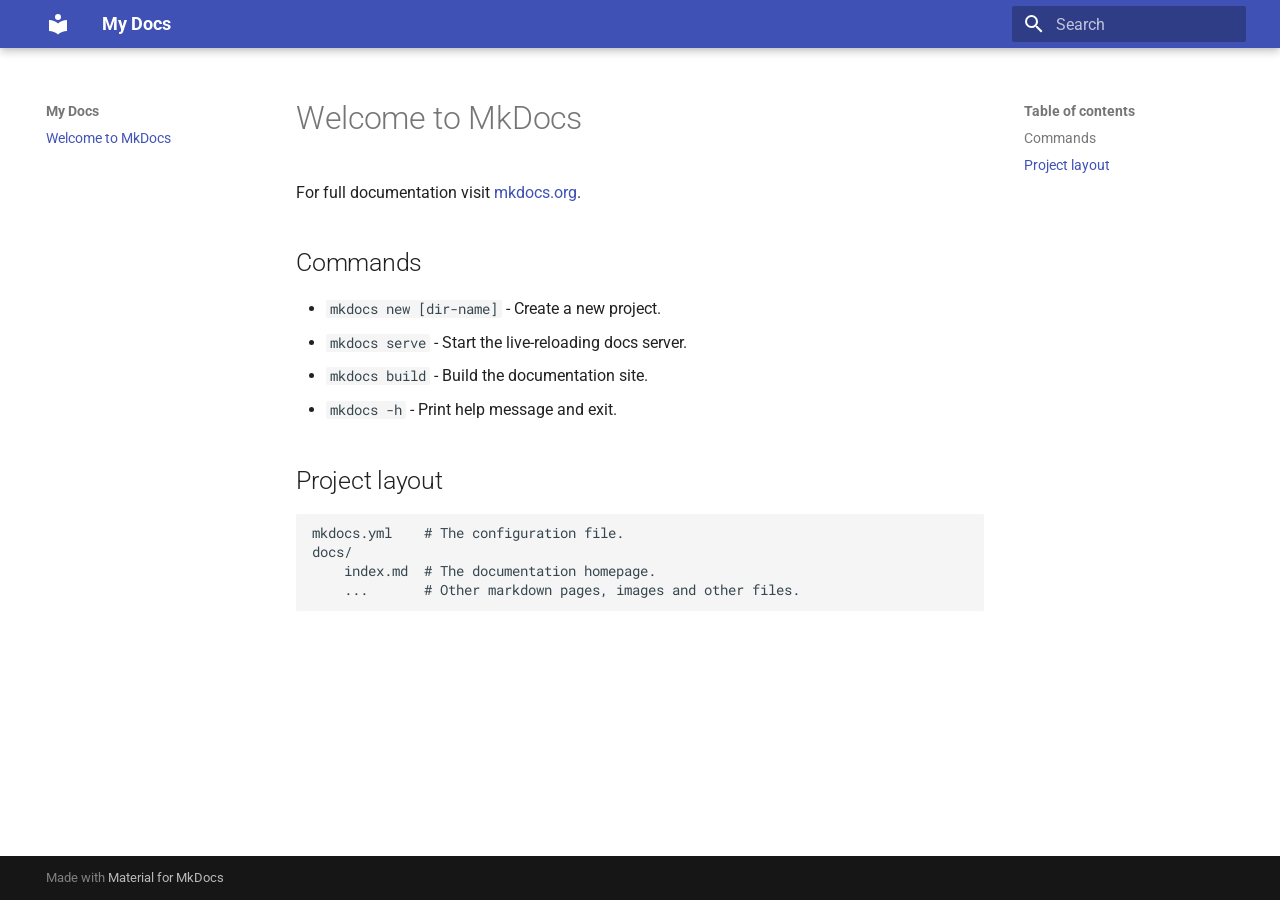
==== site/index.html @ f60c871c "Initial MkDocs documentation setup" ====
<!doctype html>
<html lang="en" class="no-js">
  <head>
    
      <meta charset="utf-8">
      <meta name="viewport" content="width=device-width,initial-scale=1">
      
      
      
      
      
      
        
      
      
      <link rel="icon" href="assets/images/favicon.png">
      <meta name="generator" content="mkdocs-1.6.1, mkdocs-material-9.7.6">
    
    
      
        <title>My Docs</title>
      
    
    
      <link rel="stylesheet" href="assets/stylesheets/main.484c7ddc.min.css">
      
      


    
    
      
    
    
      
        
        
        <link rel="preconnect" href="https://fonts.gstatic.com" crossorigin>
        <link rel="stylesheet" href="https://fonts.googleapis.com/css?family=Roboto:300,300i,400,400i,700,700i%7CRoboto+Mono:400,400i,700,700i&display=fallback">
        <style>:root{--md-text-font:"Roboto";--md-code-font:"Roboto Mono"}</style>
      
    
    
    <script>__md_scope=new URL(".",location),__md_hash=e=>[...e].reduce(((e,_)=>(e<<5)-e+_.charCodeAt(0)),0),__md_get=(e,_=localStorage,t=__md_scope)=>JSON.parse(_.getItem(t.pathname+"."+e)),__md_set=(e,_,t=localStorage,a=__md_scope)=>{try{t.setItem(a.pathname+"."+e,JSON.stringify(_))}catch(e){}}</script>
    
      

    
    
  </head>
  
  
    <body dir="ltr">
  
    
    <input class="md-toggle" data-md-toggle="drawer" type="checkbox" id="__drawer" autocomplete="off">
    <input class="md-toggle" data-md-toggle="search" type="checkbox" id="__search" autocomplete="off">
    <label class="md-overlay" for="__drawer"></label>
    <div data-md-component="skip">
      
        
        <a href="#welcome-to-mkdocs" class="md-skip">
          Skip to content
        </a>
      
    </div>
    <div data-md-component="announce">
      
    </div>
    
    
      

  

<header class="md-header md-header--shadow" data-md-component="header">
  <nav class="md-header__inner md-grid" aria-label="Header">
    <a href="." title="My Docs" class="md-header__button md-logo" aria-label="My Docs" data-md-component="logo">
      
  
  <svg xmlns="http://www.w3.org/2000/svg" viewBox="0 0 24 24"><path d="M12 8a3 3 0 0 0 3-3 3 3 0 0 0-3-3 3 3 0 0 0-3 3 3 3 0 0 0 3 3m0 3.54C9.64 9.35 6.5 8 3 8v11c3.5 0 6.64 1.35 9 3.54 2.36-2.19 5.5-3.54 9-3.54V8c-3.5 0-6.64 1.35-9 3.54"/></svg>

    </a>
    <label class="md-header__button md-icon" for="__drawer">
      
      <svg xmlns="http://www.w3.org/2000/svg" viewBox="0 0 24 24"><path d="M3 6h18v2H3zm0 5h18v2H3zm0 5h18v2H3z"/></svg>
    </label>
    <div class="md-header__title" data-md-component="header-title">
      <div class="md-header__ellipsis">
        <div class="md-header__topic">
          <span class="md-ellipsis">
            My Docs
          </span>
        </div>
        <div class="md-header__topic" data-md-component="header-topic">
          <span class="md-ellipsis">
            
              Welcome to MkDocs
            
          </span>
        </div>
      </div>
    </div>
    
    
      <script>var palette=__md_get("__palette");if(palette&&palette.color){if("(prefers-color-scheme)"===palette.color.media){var media=matchMedia("(prefers-color-scheme: light)"),input=document.querySelector(media.matches?"[data-md-color-media='(prefers-color-scheme: light)']":"[data-md-color-media='(prefers-color-scheme: dark)']");palette.color.media=input.getAttribute("data-md-color-media"),palette.color.scheme=input.getAttribute("data-md-color-scheme"),palette.color.primary=input.getAttribute("data-md-color-primary"),palette.color.accent=input.getAttribute("data-md-color-accent")}for(var[key,value]of Object.entries(palette.color))document.body.setAttribute("data-md-color-"+key,value)}</script>
    
    
    
      
      
        <label class="md-header__button md-icon" for="__search">
          
          <svg xmlns="http://www.w3.org/2000/svg" viewBox="0 0 24 24"><path d="M9.5 3A6.5 6.5 0 0 1 16 9.5c0 1.61-.59 3.09-1.56 4.23l.27.27h.79l5 5-1.5 1.5-5-5v-.79l-.27-.27A6.52 6.52 0 0 1 9.5 16 6.5 6.5 0 0 1 3 9.5 6.5 6.5 0 0 1 9.5 3m0 2C7 5 5 7 5 9.5S7 14 9.5 14 14 12 14 9.5 12 5 9.5 5"/></svg>
        </label>
        <div class="md-search" data-md-component="search" role="dialog">
  <label class="md-search__overlay" for="__search"></label>
  <div class="md-search__inner" role="search">
    <form class="md-search__form" name="search">
      <input type="text" class="md-search__input" name="query" aria-label="Search" placeholder="Search" autocapitalize="off" autocorrect="off" autocomplete="off" spellcheck="false" data-md-component="search-query" required>
      <label class="md-search__icon md-icon" for="__search">
        
        <svg xmlns="http://www.w3.org/2000/svg" viewBox="0 0 24 24"><path d="M9.5 3A6.5 6.5 0 0 1 16 9.5c0 1.61-.59 3.09-1.56 4.23l.27.27h.79l5 5-1.5 1.5-5-5v-.79l-.27-.27A6.52 6.52 0 0 1 9.5 16 6.5 6.5 0 0 1 3 9.5 6.5 6.5 0 0 1 9.5 3m0 2C7 5 5 7 5 9.5S7 14 9.5 14 14 12 14 9.5 12 5 9.5 5"/></svg>
        
        <svg xmlns="http://www.w3.org/2000/svg" viewBox="0 0 24 24"><path d="M20 11v2H8l5.5 5.5-1.42 1.42L4.16 12l7.92-7.92L13.5 5.5 8 11z"/></svg>
      </label>
      <nav class="md-search__options" aria-label="Search">
        
        <button type="reset" class="md-search__icon md-icon" title="Clear" aria-label="Clear" tabindex="-1">
          
          <svg xmlns="http://www.w3.org/2000/svg" viewBox="0 0 24 24"><path d="M19 6.41 17.59 5 12 10.59 6.41 5 5 6.41 10.59 12 5 17.59 6.41 19 12 13.41 17.59 19 19 17.59 13.41 12z"/></svg>
        </button>
      </nav>
      
    </form>
    <div class="md-search__output">
      <div class="md-search__scrollwrap" tabindex="0" data-md-scrollfix>
        <div class="md-search-result" data-md-component="search-result">
          <div class="md-search-result__meta">
            Initializing search
          </div>
          <ol class="md-search-result__list" role="presentation"></ol>
        </div>
      </div>
    </div>
  </div>
</div>
      
    
    
  </nav>
  
</header>
    
    <div class="md-container" data-md-component="container">
      
      
        
          
        
      
      <main class="md-main" data-md-component="main">
        <div class="md-main__inner md-grid">
          
            
              
              <div class="md-sidebar md-sidebar--primary" data-md-component="sidebar" data-md-type="navigation" >
                <div class="md-sidebar__scrollwrap">
                  <div class="md-sidebar__inner">
                    



<nav class="md-nav md-nav--primary" aria-label="Navigation" data-md-level="0">
  <label class="md-nav__title" for="__drawer">
    <a href="." title="My Docs" class="md-nav__button md-logo" aria-label="My Docs" data-md-component="logo">
      
  
  <svg xmlns="http://www.w3.org/2000/svg" viewBox="0 0 24 24"><path d="M12 8a3 3 0 0 0 3-3 3 3 0 0 0-3-3 3 3 0 0 0-3 3 3 3 0 0 0 3 3m0 3.54C9.64 9.35 6.5 8 3 8v11c3.5 0 6.64 1.35 9 3.54 2.36-2.19 5.5-3.54 9-3.54V8c-3.5 0-6.64 1.35-9 3.54"/></svg>

    </a>
    My Docs
  </label>
  
  <ul class="md-nav__list" data-md-scrollfix>
    
      
      
  
  
    
  
  
  
    <li class="md-nav__item md-nav__item--active">
      
      <input class="md-nav__toggle md-toggle" type="checkbox" id="__toc">
      
      
        
      
      
        <label class="md-nav__link md-nav__link--active" for="__toc">
          
  
  
  <span class="md-ellipsis">
    
  
    Welcome to MkDocs
  

    
  </span>
  
  

          <span class="md-nav__icon md-icon"></span>
        </label>
      
      <a href="." class="md-nav__link md-nav__link--active">
        
  
  
  <span class="md-ellipsis">
    
  
    Welcome to MkDocs
  

    
  </span>
  
  

      </a>
      
        

<nav class="md-nav md-nav--secondary" aria-label="Table of contents">
  
  
  
    
  
  
    <label class="md-nav__title" for="__toc">
      <span class="md-nav__icon md-icon"></span>
      Table of contents
    </label>
    <ul class="md-nav__list" data-md-component="toc" data-md-scrollfix>
      
        <li class="md-nav__item">
  <a href="#commands" class="md-nav__link">
    <span class="md-ellipsis">
      
        Commands
      
    </span>
  </a>
  
</li>
      
        <li class="md-nav__item">
  <a href="#project-layout" class="md-nav__link">
    <span class="md-ellipsis">
      
        Project layout
      
    </span>
  </a>
  
</li>
      
    </ul>
  
</nav>
      
    </li>
  

    
  </ul>
</nav>
                  </div>
                </div>
              </div>
            
            
              
              <div class="md-sidebar md-sidebar--secondary" data-md-component="sidebar" data-md-type="toc" >
                <div class="md-sidebar__scrollwrap">
                  <div class="md-sidebar__inner">
                    

<nav class="md-nav md-nav--secondary" aria-label="Table of contents">
  
  
  
    
  
  
    <label class="md-nav__title" for="__toc">
      <span class="md-nav__icon md-icon"></span>
      Table of contents
    </label>
    <ul class="md-nav__list" data-md-component="toc" data-md-scrollfix>
      
        <li class="md-nav__item">
  <a href="#commands" class="md-nav__link">
    <span class="md-ellipsis">
      
        Commands
      
    </span>
  </a>
  
</li>
      
        <li class="md-nav__item">
  <a href="#project-layout" class="md-nav__link">
    <span class="md-ellipsis">
      
        Project layout
      
    </span>
  </a>
  
</li>
      
    </ul>
  
</nav>
                  </div>
                </div>
              </div>
            
          
          
            <div class="md-content" data-md-component="content">
              
              <article class="md-content__inner md-typeset">
                
                  



<h1 id="welcome-to-mkdocs">Welcome to MkDocs</h1>
<p>For full documentation visit <a href="https://www.mkdocs.org">mkdocs.org</a>.</p>
<h2 id="commands">Commands</h2>
<ul>
<li><code>mkdocs new [dir-name]</code> - Create a new project.</li>
<li><code>mkdocs serve</code> - Start the live-reloading docs server.</li>
<li><code>mkdocs build</code> - Build the documentation site.</li>
<li><code>mkdocs -h</code> - Print help message and exit.</li>
</ul>
<h2 id="project-layout">Project layout</h2>
<pre><code>mkdocs.yml    # The configuration file.
docs/
    index.md  # The documentation homepage.
    ...       # Other markdown pages, images and other files.
</code></pre>












                
              </article>
            </div>
          
          
<script>var target=document.getElementById(location.hash.slice(1));target&&target.name&&(target.checked=target.name.startsWith("__tabbed_"))</script>
        </div>
        
      </main>
      
        <footer class="md-footer">
  
  <div class="md-footer-meta md-typeset">
    <div class="md-footer-meta__inner md-grid">
      <div class="md-copyright">
  
  
    Made with
    <a href="https://squidfunk.github.io/mkdocs-material/" target="_blank" rel="noopener">
      Material for MkDocs
    </a>
  
</div>
      
    </div>
  </div>
</footer>
      
    </div>
    <div class="md-dialog" data-md-component="dialog">
      <div class="md-dialog__inner md-typeset"></div>
    </div>
    
    
    
      
      
      <script id="__config" type="application/json">{"annotate": null, "base": ".", "features": [], "search": "assets/javascripts/workers/search.2c215733.min.js", "tags": null, "translations": {"clipboard.copied": "Copied to clipboard", "clipboard.copy": "Copy to clipboard", "search.result.more.one": "1 more on this page", "search.result.more.other": "# more on this page", "search.result.none": "No matching documents", "search.result.one": "1 matching document", "search.result.other": "# matching documents", "search.result.placeholder": "Type to start searching", "search.result.term.missing": "Missing", "select.version": "Select version"}, "version": null}</script>
    
    
      <script src="assets/javascripts/bundle.79ae519e.min.js"></script>
      
    
  </body>
</html>
---- site/assets/stylesheets/main.484c7ddc.min.css ----
@charset "UTF-8";html{-webkit-text-size-adjust:none;-moz-text-size-adjust:none;text-size-adjust:none;box-sizing:border-box}*,:after,:before{box-sizing:inherit}@media (prefers-reduced-motion){*,:after,:before{transition:none!important}}body{margin:0}a,button,input,label{-webkit-tap-highlight-color:transparent}a{color:inherit;text-decoration:none}hr{border:0;box-sizing:initial;display:block;height:.05rem;overflow:visible;padding:0}small{font-size:80%}sub,sup{line-height:1em}img{border-style:none}table{border-collapse:initial;border-spacing:0}td,th{font-weight:400;vertical-align:top}button{background:#0000;border:0;font-family:inherit;font-size:inherit;margin:0;padding:0}input{border:0;outline:none}:root{--md-primary-fg-color:#4051b5;--md-primary-fg-color--light:#5d6cc0;--md-primary-fg-color--dark:#303fa1;--md-primary-bg-color:#fff;--md-primary-bg-color--light:#ffffffb3;--md-accent-fg-color:#526cfe;--md-accent-fg-color--transparent:#526cfe1a;--md-accent-bg-color:#fff;--md-accent-bg-color--light:#ffffffb3}[data-md-color-scheme=default]{color-scheme:light}[data-md-color-scheme=default] img[src$="#gh-dark-mode-only"],[data-md-color-scheme=default] img[src$="#only-dark"]{display:none}:root,[data-md-color-scheme=default]{--md-hue:225deg;--md-default-fg-color:#000000de;--md-default-fg-color--light:#0000008a;--md-default-fg-color--lighter:#00000052;--md-default-fg-color--lightest:#00000012;--md-default-bg-color:#fff;--md-default-bg-color--light:#ffffffb3;--md-default-bg-color--lighter:#ffffff4d;--md-default-bg-color--lightest:#ffffff1f;--md-code-fg-color:#36464e;--md-code-bg-color:#f5f5f5;--md-code-bg-color--light:#f5f5f5b3;--md-code-bg-color--lighter:#f5f5f54d;--md-code-hl-color:#4287ff;--md-code-hl-color--light:#4287ff1a;--md-code-hl-number-color:#d52a2a;--md-code-hl-special-color:#db1457;--md-code-hl-function-color:#a846b9;--md-code-hl-constant-color:#6e59d9;--md-code-hl-keyword-color:#3f6ec6;--md-code-hl-string-color:#1c7d4d;--md-code-hl-name-color:var(--md-code-fg-color);--md-code-hl-operator-color:var(--md-default-fg-color--light);--md-code-hl-punctuation-color:var(--md-default-fg-color--light);--md-code-hl-comment-color:var(--md-default-fg-color--light);--md-code-hl-generic-color:var(--md-default-fg-color--light);--md-code-hl-variable-color:var(--md-default-fg-color--light);--md-typeset-color:var(--md-default-fg-color);--md-typeset-a-color:var(--md-primary-fg-color);--md-typeset-del-color:#f5503d26;--md-typeset-ins-color:#0bd57026;--md-typeset-kbd-color:#fafafa;--md-typeset-kbd-accent-color:#fff;--md-typeset-kbd-border-color:#b8b8b8;--md-typeset-mark-color:#ffff0080;--md-typeset-table-color:#0000001f;--md-typeset-table-color--light:rgba(0,0,0,.035);--md-admonition-fg-color:var(--md-default-fg-color);--md-admonition-bg-color:var(--md-default-bg-color);--md-warning-fg-color:#000000de;--md-warning-bg-color:#ff9;--md-footer-fg-color:#fff;--md-footer-fg-color--light:#ffffffb3;--md-footer-fg-color--lighter:#ffffff73;--md-footer-bg-color:#000000de;--md-footer-bg-color--dark:#00000052;--md-shadow-z1:0 0.2rem 0.5rem #0000000d,0 0 0.05rem #0000001a;--md-shadow-z2:0 0.2rem 0.5rem #0000001a,0 0 0.05rem #00000040;--md-shadow-z3:0 0.2rem 0.5rem #0003,0 0 0.05rem #00000059}.md-icon svg{fill:currentcolor;display:block;height:1.2rem;width:1.2rem}body{-webkit-font-smoothing:antialiased;-moz-osx-font-smoothing:grayscale;--md-text-font-family:var(--md-text-font,_),-apple-system,BlinkMacSystemFont,Helvetica,Arial,sans-serif;--md-code-font-family:var(--md-code-font,_),SFMono-Regular,Consolas,Menlo,monospace}aside,body,input{font-feature-settings:"kern","liga";color:var(--md-typeset-color);font-family:var(--md-text-font-family)}code,kbd,pre{font-feature-settings:"kern";font-family:var(--md-code-font-family)}:root{--md-typeset-table-sort-icon:url('data:image/svg+xml;charset=utf-8,<svg xmlns="http://www.w3.org/2000/svg" viewBox="0 0 24 24"><path d="m18 21-4-4h3V7h-3l4-4 4 4h-3v10h3M2 19v-2h10v2M2 13v-2h7v2M2 7V5h4v2z"/></svg>');--md-typeset-table-sort-icon--asc:url('data:image/svg+xml;charset=utf-8,<svg xmlns="http://www.w3.org/2000/svg" viewBox="0 0 24 24"><path d="M19 17h3l-4 4-4-4h3V3h2M2 17h10v2H2M6 5v2H2V5m0 6h7v2H2z"/></svg>');--md-typeset-table-sort-icon--desc:url('data:image/svg+xml;charset=utf-8,<svg xmlns="http://www.w3.org/2000/svg" viewBox="0 0 24 24"><path d="M19 7h3l-4-4-4 4h3v14h2M2 17h10v2H2M6 5v2H2V5m0 6h7v2H2z"/></svg>')}.md-typeset{-webkit-print-color-adjust:exact;color-adjust:exact;font-size:.8rem;line-height:1.6;overflow-wrap:break-word}@media print{.md-typeset{font-size:.68rem}}.md-typeset blockquote,.md-typeset dl,.md-typeset figure,.md-typeset ol,.md-typeset pre,.md-typeset ul{margin-bottom:1em;margin-top:1em}.md-typeset h1{color:var(--md-default-fg-color--light);font-size:2em;line-height:1.3;margin:0 0 1.25em}.md-typeset h1,.md-typeset h2{font-weight:300;letter-spacing:-.01em}.md-typeset h2{font-size:1.5625em;line-height:1.4;margin:1.6em 0 .64em}.md-typeset h3{font-size:1.25em;font-weight:400;letter-spacing:-.01em;line-height:1.5;margin:1.6em 0 .8em}.md-typeset h2+h3{margin-top:.8em}.md-typeset h4{font-weight:700;letter-spacing:-.01em;margin:1em 0}.md-typeset h5,.md-typeset h6{color:var(--md-default-fg-color--light);font-size:.8em;font-weight:700;letter-spacing:-.01em;margin:1.25em 0}.md-typeset h5{text-transform:uppercase}.md-typeset h5 code{text-transform:none}.md-typeset hr{border-bottom:.05rem solid var(--md-default-fg-color--lightest);display:flow-root;margin:1.5em 0}.md-typeset a{color:var(--md-typeset-a-color);word-break:break-word}.md-typeset a,.md-typeset a:before{transition:color 125ms}.md-typeset a:focus,.md-typeset a:hover{color:var(--md-accent-fg-color)}.md-typeset a:focus code,.md-typeset a:hover code{background-color:var(--md-accent-fg-color--transparent);color:var(--md-accent-fg-color)}.md-typeset a code{color:var(--md-typeset-a-color)}.md-typeset a.focus-visible{outline-color:var(--md-accent-fg-color);outline-offset:.2rem}.md-typeset code,.md-typeset kbd,.md-typeset pre{color:var(--md-code-fg-color);direction:ltr;font-variant-ligatures:none;transition:background-color 125ms}@media print{.md-typeset code,.md-typeset kbd,.md-typeset pre{white-space:pre-wrap}}.md-typeset code{background-color:var(--md-code-bg-color);border-radius:.1rem;-webkit-box-decoration-break:clone;box-decoration-break:clone;font-size:.85em;padding:0 .2941176471em;transition:color 125ms,background-color 125ms;word-break:break-word}.md-typeset code:not(.focus-visible){-webkit-tap-highlight-color:transparent;outline:none}.md-typeset pre{display:flow-root;line-height:1.4;position:relative}.md-typeset pre>code{-webkit-box-decoration-break:slice;box-decoration-break:slice;box-shadow:none;display:block;margin:0;outline-color:var(--md-accent-fg-color);overflow:auto;padding:.7720588235em 1.1764705882em;scrollbar-color:var(--md-default-fg-color--lighter) #0000;scrollbar-width:thin;touch-action:auto;word-break:normal}.md-typeset pre>code:hover{scrollbar-color:var(--md-accent-fg-color) #0000}.md-typeset pre>code::-webkit-scrollbar{height:.2rem;width:.2rem}.md-typeset pre>code::-webkit-scrollbar-thumb{background-color:var(--md-default-fg-color--lighter)}.md-typeset pre>code::-webkit-scrollbar-thumb:hover{background-color:var(--md-accent-fg-color)}.md-typeset kbd{background-color:var(--md-typeset-kbd-color);border-radius:.1rem;box-shadow:0 .1rem 0 .05rem var(--md-typeset-kbd-border-color),0 .1rem 0 var(--md-typeset-kbd-border-color),0 -.1rem .2rem var(--md-typeset-kbd-accent-color) inset;color:var(--md-default-fg-color);display:inline-block;font-size:.75em;padding:0 .6666666667em;vertical-align:text-top;word-break:break-word}.md-typeset mark{background-color:var(--md-typeset-mark-color);-webkit-box-decoration-break:clone;box-decoration-break:clone;color:inherit;word-break:break-word}.md-typeset abbr{cursor:help;text-decoration:none}.md-typeset [data-preview],.md-typeset abbr{border-bottom:.05rem dotted var(--md-default-fg-color--light)}.md-typeset small{opacity:.75}[dir=ltr] .md-typeset sub,[dir=ltr] .md-typeset sup{margin-left:.078125em}[dir=rtl] .md-typeset sub,[dir=rtl] .md-typeset sup{margin-right:.078125em}[dir=ltr] .md-typeset blockquote{padding-left:.6rem}[dir=rtl] .md-typeset blockquote{padding-right:.6rem}[dir=ltr] .md-typeset blockquote{border-left:.2rem solid var(--md-default-fg-color--lighter)}[dir=rtl] .md-typeset blockquote{border-right:.2rem solid var(--md-default-fg-color--lighter)}.md-typeset blockquote{color:var(--md-default-fg-color--light);margin-left:0;margin-right:0}.md-typeset ul{list-style-type:disc}.md-typeset ul[type]{list-style-type:revert-layer}[dir=ltr] .md-typeset ol,[dir=ltr] .md-typeset ul{margin-left:.625em}[dir=rtl] .md-typeset ol,[dir=rtl] .md-typeset ul{margin-right:.625em}.md-typeset ol,.md-typeset ul{padding:0}.md-typeset ol:not([hidden]),.md-typeset ul:not([hidden]){display:flow-root}.md-typeset ol ol,.md-typeset ul ol{list-style-type:lower-alpha}.md-typeset ol ol ol,.md-typeset ul ol ol{list-style-type:lower-roman}.md-typeset ol ol ol ol,.md-typeset ul ol ol ol{list-style-type:upper-alpha}.md-typeset ol ol ol ol ol,.md-typeset ul ol ol ol ol{list-style-type:upper-roman}.md-typeset ol[type],.md-typeset ul[type]{list-style-type:revert-layer}[dir=ltr] .md-typeset ol li,[dir=ltr] .md-typeset ul li{margin-left:1.25em}[dir=rtl] .md-typeset ol li,[dir=rtl] .md-typeset ul li{margin-right:1.25em}.md-typeset ol li,.md-typeset ul li{margin-bottom:.5em}.md-typeset ol li blockquote,.md-typeset ol li p,.md-typeset ul li blockquote,.md-typeset ul li p{margin:.5em 0}.md-typeset ol li:last-child,.md-typeset ul li:last-child{margin-bottom:0}[dir=ltr] .md-typeset ol li ol,[dir=ltr] .md-typeset ol li ul,[dir=ltr] .md-typeset ul li ol,[dir=ltr] .md-typeset ul li ul{margin-left:.625em}[dir=rtl] .md-typeset ol li ol,[dir=rtl] .md-typeset ol li ul,[dir=rtl] .md-typeset ul li ol,[dir=rtl] .md-typeset ul li ul{margin-right:.625em}.md-typeset ol li ol,.md-typeset ol li ul,.md-typeset ul li ol,.md-typeset ul li ul{margin-bottom:.5em;margin-top:.5em}[dir=ltr] .md-typeset dd{margin-left:1.875em}[dir=rtl] .md-typeset dd{margin-right:1.875em}.md-typeset dd{margin-bottom:1.5em;margin-top:1em}.md-typeset img,.md-typeset svg,.md-typeset video{height:auto;max-width:100%}.md-typeset img[align=left]{margin:1em 1em 1em 0}.md-typeset img[align=right]{margin:1em 0 1em 1em}.md-typeset img[align]:only-child{margin-top:0}.md-typeset figure{display:flow-root;margin:1em auto;max-width:100%;text-align:center;width:fit-content}.md-typeset figure img{display:block;margin:0 auto}.md-typeset figcaption{font-style:italic;margin:1em auto;max-width:24rem}.md-typeset iframe{max-width:100%}.md-typeset table:not([class]){background-color:var(--md-default-bg-color);border:.05rem solid var(--md-typeset-table-color);border-radius:.1rem;display:inline-block;font-size:.64rem;max-width:100%;overflow:auto;touch-action:auto}@media print{.md-typeset table:not([class]){display:table}}.md-typeset table:not([class])+*{margin-top:1.5em}.md-typeset table:not([class]) td>:first-child,.md-typeset table:not([class]) th>:first-child{margin-top:0}.md-typeset table:not([class]) td>:last-child,.md-typeset table:not([class]) th>:last-child{margin-bottom:0}.md-typeset table:not([class]) td:not([align]),.md-typeset table:not([class]) th:not([align]){text-align:left}[dir=rtl] .md-typeset table:not([class]) td:not([align]),[dir=rtl] .md-typeset table:not([class]) th:not([align]){text-align:right}.md-typeset table:not([class]) th{font-weight:700;min-width:5rem;padding:.9375em 1.25em;vertical-align:top}.md-typeset table:not([class]) td{border-top:.05rem solid var(--md-typeset-table-color);padding:.9375em 1.25em;vertical-align:top}.md-typeset table:not([class]) tbody tr{transition:background-color 125ms}.md-typeset table:not([class]) tbody tr:hover{background-color:var(--md-typeset-table-color--light);box-shadow:0 .05rem 0 var(--md-default-bg-color) inset}.md-typeset table:not([class]) a{word-break:normal}.md-typeset table th[role=columnheader]{cursor:pointer}[dir=ltr] .md-typeset table th[role=columnheader]:after{margin-left:.5em}[dir=rtl] .md-typeset table th[role=columnheader]:after{margin-right:.5em}.md-typeset table th[role=columnheader]:after{content:"";display:inline-block;height:1.2em;-webkit-mask-image:var(--md-typeset-table-sort-icon);mask-image:var(--md-typeset-table-sort-icon);-webkit-mask-repeat:no-repeat;mask-repeat:no-repeat;-webkit-mask-size:contain;mask-size:contain;transition:background-color 125ms;vertical-align:text-bottom;width:1.2em}.md-typeset table th[role=columnheader]:hover:after{background-color:var(--md-default-fg-color--lighter)}.md-typeset table th[role=columnheader][aria-sort=ascending]:after{background-color:var(--md-default-fg-color--light);-webkit-mask-image:var(--md-typeset-table-sort-icon--asc);mask-image:var(--md-typeset-table-sort-icon--asc)}.md-typeset table th[role=columnheader][aria-sort=descending]:after{background-color:var(--md-default-fg-color--light);-webkit-mask-image:var(--md-typeset-table-sort-icon--desc);mask-image:var(--md-typeset-table-sort-icon--desc)}.md-typeset__scrollwrap{margin:1em -.8rem;overflow-x:auto;touch-action:auto}.md-typeset__table{display:inline-block;margin-bottom:.5em;padding:0 .8rem}@media print{.md-typeset__table{display:block}}html .md-typeset__table table{display:table;margin:0;overflow:hidden;width:100%}@media screen and (max-width:44.984375em){.md-content__inner>pre{margin:1em -.8rem}.md-content__inner>pre code{border-radius:0}}.md-typeset .md-author{border-radius:100%;display:block;flex-shrink:0;height:1.6rem;overflow:hidden;position:relative;transition:color 125ms,transform 125ms;width:1.6rem}.md-typeset .md-author img{display:block}.md-typeset .md-author--more{background:var(--md-default-fg-color--lightest);color:var(--md-default-fg-color--lighter);font-size:.6rem;font-weight:700;line-height:1.6rem;text-align:center}.md-typeset .md-author--long{height:2.4rem;width:2.4rem}.md-typeset a.md-author{transform:scale(1)}.md-typeset a.md-author img{border-radius:100%;filter:grayscale(100%) opacity(75%);transition:filter 125ms}.md-typeset a.md-author:focus,.md-typeset a.md-author:hover{transform:scale(1.1);z-index:1}.md-typeset a.md-author:focus img,.md-typeset a.md-author:hover img{filter:grayscale(0)}.md-banner{background-color:var(--md-footer-bg-color);color:var(--md-footer-fg-color);overflow:auto}@media print{.md-banner{display:none}}.md-banner--warning{background-color:var(--md-warning-bg-color);color:var(--md-warning-fg-color)}.md-banner__inner{font-size:.7rem;margin:.6rem auto;padding:0 .8rem}[dir=ltr] .md-banner__button{float:right}[dir=rtl] .md-banner__button{float:left}.md-banner__button{color:inherit;cursor:pointer;transition:opacity .25s}.no-js .md-banner__button{display:none}.md-banner__button:hover{opacity:.7}html{font-size:125%;height:100%;overflow-x:hidden}@media screen and (min-width:100em){html{font-size:137.5%}}@media screen and (min-width:125em){html{font-size:150%}}body{background-color:var(--md-default-bg-color);display:flex;flex-direction:column;font-size:.5rem;min-height:100%;position:relative;width:100%}@media print{body{display:block}}@media screen and (max-width:59.984375em){body[data-md-scrolllock]{position:fixed}}.md-grid{margin-left:auto;margin-right:auto;max-width:61rem}.md-container{display:flex;flex-direction:column;flex-grow:1}@media print{.md-container{display:block}}.md-main{flex-grow:1}.md-main__inner{display:flex;height:100%;margin-top:1.5rem}.md-ellipsis{overflow:hidden;text-overflow:ellipsis}.md-toggle{display:none}.md-option{height:0;opacity:0;position:absolute;width:0}.md-option:checked+label:not([hidden]){display:block}.md-option.focus-visible+label{outline-color:var(--md-accent-fg-color);outline-style:auto}.md-skip{background-color:var(--md-default-fg-color);border-radius:.1rem;color:var(--md-default-bg-color);font-size:.64rem;margin:.5rem;opacity:0;outline-color:var(--md-accent-fg-color);padding:.3rem .5rem;position:fixed;transform:translateY(.4rem);z-index:-1}.md-skip:focus{opacity:1;transform:translateY(0);transition:transform .25s cubic-bezier(.4,0,.2,1),opacity 175ms 75ms;z-index:10}@page{margin:25mm}:root{--md-clipboard-icon:url('data:image/svg+xml;charset=utf-8,<svg xmlns="http://www.w3.org/2000/svg" viewBox="0 0 24 24"><path d="M19 21H8V7h11m0-2H8a2 2 0 0 0-2 2v14a2 2 0 0 0 2 2h11a2 2 0 0 0 2-2V7a2 2 0 0 0-2-2m-3-4H4a2 2 0 0 0-2 2v14h2V3h12z"/></svg>')}.md-clipboard{border-radius:.1rem;color:var(--md-default-fg-color--lightest);cursor:pointer;height:1.5em;outline-color:var(--md-accent-fg-color);outline-offset:.1rem;transition:color .25s;width:1.5em;z-index:1}@media print{.md-clipboard{display:none}}.md-clipboard:not(.focus-visible){-webkit-tap-highlight-color:transparent;outline:none}:hover>.md-clipboard{color:var(--md-default-fg-color--light)}.md-clipboard:focus,.md-clipboard:hover{color:var(--md-accent-fg-color)}.md-clipboard:after{background-color:currentcolor;content:"";display:block;height:1.125em;margin:0 auto;-webkit-mask-image:var(--md-clipboard-icon);mask-image:var(--md-clipboard-icon);-webkit-mask-position:center;mask-position:center;-webkit-mask-repeat:no-repeat;mask-repeat:no-repeat;-webkit-mask-size:contain;mask-size:contain;width:1.125em}.md-clipboard--inline{cursor:pointer}.md-clipboard--inline code{transition:color .25s,background-color .25s}.md-clipboard--inline:focus code,.md-clipboard--inline:hover code{background-color:var(--md-accent-fg-color--transparent);color:var(--md-accent-fg-color)}:root{--md-code-select-icon:url('data:image/svg+xml;charset=utf-8,<svg xmlns="http://www.w3.org/2000/svg" viewBox="0 0 24 24"><path d="M19 19h-4v2h4c1.1 0 2-.9 2-2v-4h-2m0-12h-4v2h4v4h2V5c0-1.1-.9-2-2-2M5 5h4V3H5c-1.1 0-2 .9-2 2v4h2m0 6H3v4c0 1.1.9 2 2 2h4v-2H5zm2-4h2v2H7zm4 0h2v2h-2zm4 0h2v2h-2zM7 7h2v2H7zm4 0h2v2h-2zm4 0h2v2h-2zm-8 8h2v2H7zm4 0h2v2h-2zm4 0h2v2h-2z"/></svg>');--md-code-copy-icon:url('data:image/svg+xml;charset=utf-8,<svg xmlns="http://www.w3.org/2000/svg" viewBox="0 0 24 24"><path d="M19 21H8V7h11m0-2H8a2 2 0 0 0-2 2v14a2 2 0 0 0 2 2h11a2 2 0 0 0 2-2V7a2 2 0 0 0-2-2m-3-4H4a2 2 0 0 0-2 2v14h2V3h12z"/></svg>')}.md-typeset .md-code__content{display:grid}.md-code__nav{background-color:var(--md-code-bg-color--lighter);border-radius:.1rem;display:flex;gap:.2rem;padding:.2rem;position:absolute;right:.25em;top:.25em;transition:background-color .25s;z-index:1}:hover>.md-code__nav{background-color:var(--md-code-bg-color--light)}.md-code__button{color:var(--md-default-fg-color--lightest);cursor:pointer;display:block;height:1.5em;outline-color:var(--md-accent-fg-color);outline-offset:.1rem;transition:color .25s;width:1.5em}:hover>*>.md-code__button{color:var(--md-default-fg-color--light)}.md-code__button.focus-visible,.md-code__button:hover{color:var(--md-accent-fg-color)}.md-code__button--active{color:var(--md-default-fg-color)!important}.md-code__button:after{background-color:currentcolor;content:"";display:block;height:1.125em;margin:0 auto;-webkit-mask-position:center;mask-position:center;-webkit-mask-repeat:no-repeat;mask-repeat:no-repeat;-webkit-mask-size:contain;mask-size:contain;width:1.125em}.md-code__button[data-md-type=select]:after{-webkit-mask-image:var(--md-code-select-icon);mask-image:var(--md-code-select-icon)}.md-code__button[data-md-type=copy]:after{-webkit-mask-image:var(--md-code-copy-icon);mask-image:var(--md-code-copy-icon)}@keyframes consent{0%{opacity:0;transform:translateY(100%)}to{opacity:1;transform:translateY(0)}}@keyframes overlay{0%{opacity:0}to{opacity:1}}.md-consent__overlay{animation:overlay .25s both;-webkit-backdrop-filter:blur(.1rem);backdrop-filter:blur(.1rem);background-color:#0000008a;height:100%;opacity:1;position:fixed;top:0;width:100%;z-index:5}.md-consent__inner{animation:consent .5s cubic-bezier(.1,.7,.1,1) both;background-color:var(--md-default-bg-color);border:0;border-radius:.1rem;bottom:0;box-shadow:0 0 .2rem #0000001a,0 .2rem .4rem #0003;max-height:100%;overflow:auto;padding:0;position:fixed;width:100%;z-index:5}.md-consent__form{padding:.8rem}.md-consent__settings{display:none;margin:1em 0}input:checked+.md-consent__settings{display:block}.md-consent__controls{margin-bottom:.8rem}.md-typeset .md-consent__controls .md-button{display:inline}@media screen and (max-width:44.984375em){.md-typeset .md-consent__controls .md-button{display:block;margin-top:.4rem;text-align:center;width:100%}}.md-consent label{cursor:pointer}.md-content{flex-grow:1;min-width:0}.md-content__inner{margin:0 .8rem 1.2rem;padding-top:.6rem}@media screen and (min-width:76.25em){[dir=ltr] .md-sidebar--primary:not([hidden])~.md-content>.md-content__inner{margin-left:1.2rem}[dir=ltr] .md-sidebar--secondary:not([hidden])~.md-content>.md-content__inner,[dir=rtl] .md-sidebar--primary:not([hidden])~.md-content>.md-content__inner{margin-right:1.2rem}[dir=rtl] .md-sidebar--secondary:not([hidden])~.md-content>.md-content__inner{margin-left:1.2rem}}.md-content__inner:before{content:"";display:block;height:.4rem}.md-content__inner>:last-child{margin-bottom:0}[dir=ltr] .md-content__button{float:right}[dir=rtl] .md-content__button{float:left}[dir=ltr] .md-content__button{margin-left:.4rem}[dir=rtl] .md-content__button{margin-right:.4rem}.md-content__button{margin:.4rem 0;padding:0}@media print{.md-content__button{display:none}}.md-typeset .md-content__button{color:var(--md-default-fg-color--lighter)}.md-content__button svg{display:inline;vertical-align:top}[dir=rtl] .md-content__button svg{transform:scaleX(-1)}[dir=ltr] .md-dialog{right:.8rem}[dir=rtl] .md-dialog{left:.8rem}.md-dialog{background-color:var(--md-default-fg-color);border-radius:.1rem;bottom:.8rem;box-shadow:var(--md-shadow-z3);min-width:11.1rem;opacity:0;padding:.4rem .6rem;pointer-events:none;position:fixed;transform:translateY(100%);transition:transform 0ms .4s,opacity .4s;z-index:4}@media print{.md-dialog{display:none}}.md-dialog--active{opacity:1;pointer-events:auto;transform:translateY(0);transition:transform .4s cubic-bezier(.075,.85,.175,1),opacity .4s}.md-dialog__inner{color:var(--md-default-bg-color);font-size:.7rem}.md-feedback{margin:2em 0 1em;text-align:center}.md-feedback fieldset{border:none;margin:0;padding:0}.md-feedback__title{font-weight:700;margin:1em auto}.md-feedback__inner{position:relative}.md-feedback__list{display:flex;flex-wrap:wrap;place-content:baseline center;position:relative}.md-feedback__list:hover .md-icon:not(:disabled){color:var(--md-default-fg-color--lighter)}:disabled .md-feedback__list{min-height:1.8rem}.md-feedback__icon{color:var(--md-default-fg-color--light);cursor:pointer;flex-shrink:0;margin:0 .1rem;transition:color 125ms}.md-feedback__icon:not(:disabled).md-icon:hover{color:var(--md-accent-fg-color)}.md-feedback__icon:disabled{color:var(--md-default-fg-color--lightest);pointer-events:none}.md-feedback__note{opacity:0;position:relative;transform:translateY(.4rem);transition:transform .4s cubic-bezier(.1,.7,.1,1),opacity .15s}.md-feedback__note>*{margin:0 auto;max-width:16rem}:disabled .md-feedback__note{opacity:1;transform:translateY(0)}@media print{.md-feedback{display:none}}.md-footer{background-color:var(--md-footer-bg-color);color:var(--md-footer-fg-color)}@media print{.md-footer{display:none}}.md-footer__inner{justify-content:space-between;overflow:auto;padding:.2rem}.md-footer__inner:not([hidden]){display:flex}.md-footer__link{align-items:end;display:flex;flex-grow:0.01;margin-bottom:.4rem;margin-top:1rem;max-width:100%;outline-color:var(--md-accent-fg-color);overflow:hidden;transition:opacity .25s}.md-footer__link:focus,.md-footer__link:hover{opacity:.7}[dir=rtl] .md-footer__link svg{transform:scaleX(-1)}@media screen and (max-width:44.984375em){.md-footer__link--prev{flex-shrink:0}.md-footer__link--prev .md-footer__title{display:none}}[dir=ltr] .md-footer__link--next{margin-left:auto}[dir=rtl] .md-footer__link--next{margin-right:auto}.md-footer__link--next{text-align:right}[dir=rtl] .md-footer__link--next{text-align:left}.md-footer__title{flex-grow:1;font-size:.9rem;margin-bottom:.7rem;max-width:calc(100% - 2.4rem);padding:0 1rem;white-space:nowrap}.md-footer__button{margin:.2rem;padding:.4rem}.md-footer__direction{font-size:.64rem;opacity:.7}.md-footer-meta{background-color:var(--md-footer-bg-color--dark)}.md-footer-meta__inner{display:flex;flex-wrap:wrap;justify-content:space-between;padding:.2rem}html .md-footer-meta.md-typeset a{color:var(--md-footer-fg-color--light)}html .md-footer-meta.md-typeset a:focus,html .md-footer-meta.md-typeset a:hover{color:var(--md-footer-fg-color)}.md-copyright{color:var(--md-footer-fg-color--lighter);font-size:.64rem;margin:auto .6rem;padding:.4rem 0;width:100%}@media screen and (min-width:45em){.md-copyright{width:auto}}.md-copyright__highlight{color:var(--md-footer-fg-color--light)}.md-social{display:inline-flex;gap:.2rem;margin:0 .4rem;padding:.2rem 0 .6rem}@media screen and (min-width:45em){.md-social{padding:.6rem 0}}.md-social__link{display:inline-block;height:1.6rem;text-align:center;width:1.6rem}.md-social__link:before{line-height:1.9}.md-social__link svg{fill:currentcolor;max-height:.8rem;vertical-align:-25%}.md-typeset .md-button{border:.1rem solid;border-radius:.1rem;color:var(--md-primary-fg-color);cursor:pointer;display:inline-block;font-weight:700;padding:.625em 2em;transition:color 125ms,background-color 125ms,border-color 125ms}.md-typeset .md-button--primary{background-color:var(--md-primary-fg-color);border-color:var(--md-primary-fg-color);color:var(--md-primary-bg-color)}.md-typeset .md-button:focus,.md-typeset .md-button:hover{background-color:var(--md-accent-fg-color);border-color:var(--md-accent-fg-color);color:var(--md-accent-bg-color)}[dir=ltr] .md-typeset .md-input{border-top-left-radius:.1rem}[dir=ltr] .md-typeset .md-input,[dir=rtl] .md-typeset .md-input{border-top-right-radius:.1rem}[dir=rtl] .md-typeset .md-input{border-top-left-radius:.1rem}.md-typeset .md-input{border-bottom:.1rem solid var(--md-default-fg-color--lighter);box-shadow:var(--md-shadow-z1);font-size:.8rem;height:1.8rem;padding:0 .6rem;transition:border .25s,box-shadow .25s}.md-typeset .md-input:focus,.md-typeset .md-input:hover{border-bottom-color:var(--md-accent-fg-color);box-shadow:var(--md-shadow-z2)}.md-typeset .md-input--stretch{width:100%}.md-header{background-color:var(--md-primary-fg-color);box-shadow:0 0 .2rem #0000,0 .2rem .4rem #0000;color:var(--md-primary-bg-color);display:block;left:0;position:sticky;right:0;top:0;z-index:4}@media print{.md-header{display:none}}.md-header[hidden]{transform:translateY(-100%);transition:transform .25s cubic-bezier(.8,0,.6,1),box-shadow .25s}.md-header--shadow{box-shadow:0 0 .2rem #0000001a,0 .2rem .4rem #0003;transition:transform .25s cubic-bezier(.1,.7,.1,1),box-shadow .25s}.md-header__inner{align-items:center;display:flex;padding:0 .2rem}.md-header__button{color:currentcolor;cursor:pointer;margin:.2rem;outline-color:var(--md-accent-fg-color);padding:.4rem;position:relative;transition:opacity .25s;vertical-align:middle;z-index:1}.md-header__button:hover{opacity:.7}.md-header__button:not([hidden]){display:inline-block}.md-header__button:not(.focus-visible){-webkit-tap-highlight-color:transparent;outline:none}.md-header__button.md-logo{margin:.2rem;padding:.4rem}@media screen and (max-width:76.234375em){.md-header__button.md-logo{display:none}}.md-header__button.md-logo img,.md-header__button.md-logo svg{fill:currentcolor;display:block;height:1.2rem;width:auto}@media screen and (min-width:60em){.md-header__button[for=__search]{display:none}}.no-js .md-header__button[for=__search]{display:none}[dir=rtl] .md-header__button[for=__search] svg{transform:scaleX(-1)}@media screen and (min-width:76.25em){.md-header__button[for=__drawer]{display:none}}.md-header__topic{display:flex;max-width:100%;position:absolute;transition:transform .4s cubic-bezier(.1,.7,.1,1),opacity .15s;white-space:nowrap}.md-header__topic+.md-header__topic{opacity:0;pointer-events:none;transform:translateX(1.25rem);transition:transform .4s cubic-bezier(1,.7,.1,.1),opacity .15s;z-index:-1}[dir=rtl] .md-header__topic+.md-header__topic{transform:translateX(-1.25rem)}.md-header__topic:first-child{font-weight:700}[dir=ltr] .md-header__title{margin-left:1rem;margin-right:.4rem}[dir=rtl] .md-header__title{margin-left:.4rem;margin-right:1rem}.md-header__title{flex-grow:1;font-size:.9rem;height:2.4rem;line-height:2.4rem}.md-header__title--active .md-header__topic{opacity:0;pointer-events:none;transform:translateX(-1.25rem);transition:transform .4s cubic-bezier(1,.7,.1,.1),opacity .15s;z-index:-1}[dir=rtl] .md-header__title--active .md-header__topic{transform:translateX(1.25rem)}.md-header__title--active .md-header__topic+.md-header__topic{opacity:1;pointer-events:auto;transform:translateX(0);transition:transform .4s cubic-bezier(.1,.7,.1,1),opacity .15s;z-index:0}.md-header__title>.md-header__ellipsis{height:100%;position:relative;width:100%}.md-header__option{display:flex;flex-shrink:0;max-width:100%;transition:max-width 0ms .25s,opacity .25s .25s;white-space:nowrap}[data-md-toggle=search]:checked~.md-header .md-header__option{max-width:0;opacity:0;transition:max-width 0ms,opacity 0ms}.md-header__option>input{bottom:0}.md-header__source{display:none}@media screen and (min-width:60em){[dir=ltr] .md-header__source{margin-left:1rem}[dir=rtl] .md-header__source{margin-right:1rem}.md-header__source{display:block;max-width:11.7rem;width:11.7rem}}@media screen and (min-width:76.25em){[dir=ltr] .md-header__source{margin-left:1.4rem}[dir=rtl] .md-header__source{margin-right:1.4rem}}.md-meta{color:var(--md-default-fg-color--light);font-size:.7rem;line-height:1.3}.md-meta__list{display:inline-flex;flex-wrap:wrap;list-style:none;margin:0;padding:0}.md-meta__item:not(:last-child):after{content:"·";margin-left:.2rem;margin-right:.2rem}.md-meta__link{color:var(--md-typeset-a-color)}.md-meta__link:focus,.md-meta__link:hover{color:var(--md-accent-fg-color)}.md-draft{background-color:#ff1744;border-radius:.125em;color:#fff;display:inline-block;font-weight:700;padding-left:.5714285714em;padding-right:.5714285714em}:root{--md-nav-icon--prev:url('data:image/svg+xml;charset=utf-8,<svg xmlns="http://www.w3.org/2000/svg" viewBox="0 0 24 24"><path d="M20 11v2H8l5.5 5.5-1.42 1.42L4.16 12l7.92-7.92L13.5 5.5 8 11z"/></svg>');--md-nav-icon--next:url('data:image/svg+xml;charset=utf-8,<svg xmlns="http://www.w3.org/2000/svg" viewBox="0 0 24 24"><path d="M8.59 16.58 13.17 12 8.59 7.41 10 6l6 6-6 6z"/></svg>');--md-toc-icon:url('data:image/svg+xml;charset=utf-8,<svg xmlns="http://www.w3.org/2000/svg" viewBox="0 0 24 24"><path d="M3 9h14V7H3zm0 4h14v-2H3zm0 4h14v-2H3zm16 0h2v-2h-2zm0-10v2h2V7zm0 6h2v-2h-2z"/></svg>')}.md-nav{font-size:.7rem;line-height:1.3}.md-nav__title{color:var(--md-default-fg-color--light);display:block;font-weight:700;overflow:hidden;padding:0 .6rem;text-overflow:ellipsis}.md-nav__title .md-nav__button{display:none}.md-nav__title .md-nav__button img{height:100%;width:auto}.md-nav__title .md-nav__button.md-logo img,.md-nav__title .md-nav__button.md-logo svg{fill:currentcolor;display:block;height:2.4rem;max-width:100%;object-fit:contain;width:auto}.md-nav__list{list-style:none;margin:0;padding:0}.md-nav__link{align-items:flex-start;display:flex;gap:.4rem;margin-top:.625em;scroll-snap-align:start;transition:color 125ms}.md-nav__link--passed,.md-nav__link--passed code{color:var(--md-default-fg-color--light)}.md-nav__item .md-nav__link--active,.md-nav__item .md-nav__link--active code{color:var(--md-typeset-a-color)}.md-nav__link .md-ellipsis{position:relative}.md-nav__link .md-ellipsis code{word-break:normal}[dir=ltr] .md-nav__link .md-icon:last-child{margin-left:auto}[dir=rtl] .md-nav__link .md-icon:last-child{margin-right:auto}.md-nav__link .md-typeset{font-size:.7rem;line-height:1.3}.md-nav__link svg{fill:currentcolor;flex-shrink:0;height:1.3em;position:relative}.md-nav__link[for]:focus,.md-nav__link[for]:hover,.md-nav__link[href]:focus,.md-nav__link[href]:hover{color:var(--md-accent-fg-color);cursor:pointer}.md-nav__link[for]:focus code,.md-nav__link[for]:hover code,.md-nav__link[href]:focus code,.md-nav__link[href]:hover code{background-color:var(--md-accent-fg-color--transparent);color:var(--md-accent-fg-color)}.md-nav__link.focus-visible{outline-color:var(--md-accent-fg-color);outline-offset:.2rem}.md-nav--primary .md-nav__link[for=__toc]{display:none}.md-nav--primary .md-nav__link[for=__toc] .md-icon:after{background-color:currentcolor;display:block;height:100%;-webkit-mask-image:var(--md-toc-icon);mask-image:var(--md-toc-icon);width:100%}.md-nav--primary .md-nav__link[for=__toc]~.md-nav{display:none}.md-nav__container>.md-nav__link{margin-top:0}.md-nav__container>.md-nav__link:first-child{flex-grow:1;min-width:0}.md-nav__icon{flex-shrink:0}.md-nav__source{display:none}@media screen and (max-width:76.234375em){.md-nav--primary,.md-nav--primary .md-nav{background-color:var(--md-default-bg-color);display:flex;flex-direction:column;height:100%;left:0;position:absolute;right:0;top:0;z-index:1}.md-nav--primary .md-nav__item,.md-nav--primary .md-nav__title{font-size:.8rem;line-height:1.5}.md-nav--primary .md-nav__title{background-color:var(--md-default-fg-color--lightest);color:var(--md-default-fg-color--light);cursor:pointer;height:5.6rem;line-height:2.4rem;padding:3rem .8rem .2rem;position:relative;white-space:nowrap}[dir=ltr] .md-nav--primary .md-nav__title .md-nav__icon{left:.4rem}[dir=rtl] .md-nav--primary .md-nav__title .md-nav__icon{right:.4rem}.md-nav--primary .md-nav__title .md-nav__icon{display:block;height:1.2rem;margin:.2rem;position:absolute;top:.4rem;width:1.2rem}.md-nav--primary .md-nav__title .md-nav__icon:after{background-color:currentcolor;content:"";display:block;height:100%;-webkit-mask-image:var(--md-nav-icon--prev);mask-image:var(--md-nav-icon--prev);-webkit-mask-position:center;mask-position:center;-webkit-mask-repeat:no-repeat;mask-repeat:no-repeat;-webkit-mask-size:contain;mask-size:contain;width:100%}.md-nav--primary .md-nav__title~.md-nav__list{background-color:var(--md-default-bg-color);box-shadow:0 .05rem 0 var(--md-default-fg-color--lightest) inset;overflow-y:auto;scroll-snap-type:y mandatory;touch-action:pan-y}.md-nav--primary .md-nav__title~.md-nav__list>:first-child{border-top:0}.md-nav--primary .md-nav__title[for=__drawer]{background-color:var(--md-primary-fg-color);color:var(--md-primary-bg-color);font-weight:700}.md-nav--primary .md-nav__title .md-logo{display:block;left:.2rem;margin:.2rem;padding:.4rem;position:absolute;right:.2rem;top:.2rem}.md-nav--primary .md-nav__list{flex:1}.md-nav--primary .md-nav__item{border-top:.05rem solid var(--md-default-fg-color--lightest)}.md-nav--primary .md-nav__item--active>.md-nav__link{color:var(--md-typeset-a-color)}.md-nav--primary .md-nav__item--active>.md-nav__link:focus,.md-nav--primary .md-nav__item--active>.md-nav__link:hover{color:var(--md-accent-fg-color)}.md-nav--primary .md-nav__link{margin-top:0;padding:.6rem .8rem}.md-nav--primary .md-nav__link svg{margin-top:.1em}.md-nav--primary .md-nav__link>.md-nav__link{padding:0}[dir=ltr] .md-nav--primary .md-nav__link .md-nav__icon{margin-right:-.2rem}[dir=rtl] .md-nav--primary .md-nav__link .md-nav__icon{margin-left:-.2rem}.md-nav--primary .md-nav__link .md-nav__icon{font-size:1.2rem;height:1.2rem;width:1.2rem}.md-nav--primary .md-nav__link .md-nav__icon:after{background-color:currentcolor;content:"";display:block;height:100%;-webkit-mask-image:var(--md-nav-icon--next);mask-image:var(--md-nav-icon--next);-webkit-mask-position:center;mask-position:center;-webkit-mask-repeat:no-repeat;mask-repeat:no-repeat;-webkit-mask-size:contain;mask-size:contain;width:100%}[dir=rtl] .md-nav--primary .md-nav__icon:after{transform:scale(-1)}.md-nav--primary .md-nav--secondary .md-nav{background-color:initial;position:static}[dir=ltr] .md-nav--primary .md-nav--secondary .md-nav .md-nav__link{padding-left:1.4rem}[dir=rtl] .md-nav--primary .md-nav--secondary .md-nav .md-nav__link{padding-right:1.4rem}[dir=ltr] .md-nav--primary .md-nav--secondary .md-nav .md-nav .md-nav__link{padding-left:2rem}[dir=rtl] .md-nav--primary .md-nav--secondary .md-nav .md-nav .md-nav__link{padding-right:2rem}[dir=ltr] .md-nav--primary .md-nav--secondary .md-nav .md-nav .md-nav .md-nav__link{padding-left:2.6rem}[dir=rtl] .md-nav--primary .md-nav--secondary .md-nav .md-nav .md-nav .md-nav__link{padding-right:2.6rem}[dir=ltr] .md-nav--primary .md-nav--secondary .md-nav .md-nav .md-nav .md-nav .md-nav__link{padding-left:3.2rem}[dir=rtl] .md-nav--primary .md-nav--secondary .md-nav .md-nav .md-nav .md-nav .md-nav__link{padding-right:3.2rem}.md-nav--secondary{background-color:initial}.md-nav__toggle~.md-nav{display:flex;opacity:0;transform:translateX(100%);transition:transform .25s cubic-bezier(.8,0,.6,1),opacity 125ms 50ms}[dir=rtl] .md-nav__toggle~.md-nav{transform:translateX(-100%)}.md-nav__toggle:checked~.md-nav{opacity:1;transform:translateX(0);transition:transform .25s cubic-bezier(.4,0,.2,1),opacity 125ms 125ms}.md-nav__toggle:checked~.md-nav>.md-nav__list{backface-visibility:hidden}}@media screen and (max-width:59.984375em){.md-nav--primary .md-nav__link[for=__toc]{display:flex}.md-nav--primary .md-nav__link[for=__toc] .md-icon:after{content:""}.md-nav--primary .md-nav__link[for=__toc]+.md-nav__link{display:none}.md-nav--primary .md-nav__link[for=__toc]~.md-nav{display:flex}.md-nav__source{background-color:var(--md-primary-fg-color--dark);color:var(--md-primary-bg-color);display:block;padding:0 .2rem}}@media screen and (min-width:60em) and (max-width:76.234375em){.md-nav--integrated .md-nav__link[for=__toc]{display:flex}.md-nav--integrated .md-nav__link[for=__toc] .md-icon:after{content:""}.md-nav--integrated .md-nav__link[for=__toc]+.md-nav__link{display:none}.md-nav--integrated .md-nav__link[for=__toc]~.md-nav{display:flex}}@media screen and (min-width:60em){.md-nav{margin-bottom:-.4rem}.md-nav--secondary .md-nav__title{background:var(--md-default-bg-color);box-shadow:0 0 .4rem .4rem var(--md-default-bg-color);position:sticky;top:0;z-index:1}.md-nav--secondary .md-nav__title[for=__toc]{scroll-snap-align:start}.md-nav--secondary .md-nav__title .md-nav__icon{display:none}[dir=ltr] .md-nav--secondary .md-nav__list{padding-left:.6rem}[dir=rtl] .md-nav--secondary .md-nav__list{padding-right:.6rem}.md-nav--secondary .md-nav__list{padding-bottom:.4rem}[dir=ltr] .md-nav--secondary .md-nav__item>.md-nav__link{margin-right:.4rem}[dir=rtl] .md-nav--secondary .md-nav__item>.md-nav__link{margin-left:.4rem}}@media screen and (min-width:76.25em){.md-nav{margin-bottom:-.4rem;transition:max-height .25s cubic-bezier(.86,0,.07,1)}.md-nav--primary .md-nav__title{background:var(--md-default-bg-color);box-shadow:0 0 .4rem .4rem var(--md-default-bg-color);position:sticky;top:0;z-index:1}.md-nav--primary .md-nav__title[for=__drawer]{scroll-snap-align:start}.md-nav--primary .md-nav__title .md-nav__icon{display:none}[dir=ltr] .md-nav--primary .md-nav__list{padding-left:.6rem}[dir=rtl] .md-nav--primary .md-nav__list{padding-right:.6rem}.md-nav--primary .md-nav__list{padding-bottom:.4rem}[dir=ltr] .md-nav--primary .md-nav__item>.md-nav__link{margin-right:.4rem}[dir=rtl] .md-nav--primary .md-nav__item>.md-nav__link{margin-left:.4rem}.md-nav__toggle~.md-nav{display:grid;grid-template-rows:minmax(.4rem,0fr);opacity:0;transition:grid-template-rows .25s cubic-bezier(.86,0,.07,1),opacity .25s,visibility 0ms .25s;visibility:collapse}.md-nav__toggle~.md-nav>.md-nav__list{overflow:hidden}.md-nav__toggle.md-toggle--indeterminate~.md-nav,.md-nav__toggle:checked~.md-nav{grid-template-rows:minmax(.4rem,1fr);opacity:1;transition:grid-template-rows .25s cubic-bezier(.86,0,.07,1),opacity .15s .1s,visibility 0ms;visibility:visible}.md-nav__toggle.md-toggle--indeterminate~.md-nav{transition:none}.md-nav__item--nested>.md-nav>.md-nav__title{display:none}.md-nav__item--section{display:block;margin:1.25em 0}.md-nav__item--section:last-child{margin-bottom:0}.md-nav__item--section>.md-nav__link{font-weight:700}.md-nav__item--section>.md-nav__link[for]{color:var(--md-default-fg-color--light)}.md-nav__item--section>.md-nav__link:not(.md-nav__container){pointer-events:none}.md-nav__item--section>.md-nav__link .md-icon,.md-nav__item--section>.md-nav__link>[for]{display:none}[dir=ltr] .md-nav__item--section>.md-nav{margin-left:-.6rem}[dir=rtl] .md-nav__item--section>.md-nav{margin-right:-.6rem}.md-nav__item--section>.md-nav{display:block;opacity:1;visibility:visible}.md-nav__item--section>.md-nav>.md-nav__list>.md-nav__item{padding:0}.md-nav__icon{border-radius:100%;height:.9rem;transition:background-color .25s;width:.9rem}.md-nav__icon:hover{background-color:var(--md-accent-fg-color--transparent)}.md-nav__icon:after{background-color:currentcolor;border-radius:100%;content:"";display:inline-block;height:100%;-webkit-mask-image:var(--md-nav-icon--next);mask-image:var(--md-nav-icon--next);-webkit-mask-position:center;mask-position:center;-webkit-mask-repeat:no-repeat;mask-repeat:no-repeat;-webkit-mask-size:contain;mask-size:contain;transition:transform .25s;vertical-align:-.1rem;width:100%}[dir=rtl] .md-nav__icon:after{transform:rotate(180deg)}.md-nav__item--nested .md-nav__toggle:checked~.md-nav__link .md-nav__icon:after,.md-nav__item--nested .md-toggle--indeterminate~.md-nav__link .md-nav__icon:after{transform:rotate(90deg)}.md-nav--lifted>.md-nav__list>.md-nav__item,.md-nav--lifted>.md-nav__title{display:none}.md-nav--lifted>.md-nav__list>.md-nav__item--active{display:block}.md-nav--lifted>.md-nav__list>.md-nav__item--active>.md-nav__link{background:var(--md-default-bg-color);box-shadow:0 0 .4rem .4rem var(--md-default-bg-color);margin-top:0;position:sticky;top:0;z-index:1}.md-nav--lifted>.md-nav__list>.md-nav__item--active>.md-nav__link:not(.md-nav__container){pointer-events:none}.md-nav--lifted>.md-nav__list>.md-nav__item--active.md-nav__item--section{margin:0}[dir=ltr] .md-nav--lifted>.md-nav__list>.md-nav__item>.md-nav:not(.md-nav--secondary){margin-left:-.6rem}[dir=rtl] .md-nav--lifted>.md-nav__list>.md-nav__item>.md-nav:not(.md-nav--secondary){margin-right:-.6rem}.md-nav--lifted>.md-nav__list>.md-nav__item>[for]{color:var(--md-default-fg-color--light)}.md-nav--lifted .md-nav[data-md-level="1"]{grid-template-rows:minmax(.4rem,1fr);opacity:1;visibility:visible}[dir=ltr] .md-nav--integrated>.md-nav__list>.md-nav__item--active .md-nav--secondary{border-left:.05rem solid var(--md-primary-fg-color)}[dir=rtl] .md-nav--integrated>.md-nav__list>.md-nav__item--active .md-nav--secondary{border-right:.05rem solid var(--md-primary-fg-color)}.md-nav--integrated>.md-nav__list>.md-nav__item--active .md-nav--secondary{display:block;margin-bottom:1.25em;opacity:1;visibility:visible}.md-nav--integrated>.md-nav__list>.md-nav__item--active .md-nav--secondary>.md-nav__list{overflow:visible;padding-bottom:0}.md-nav--integrated>.md-nav__list>.md-nav__item--active .md-nav--secondary>.md-nav__title{display:none}}.md-pagination{font-size:.8rem;font-weight:700;gap:.4rem}.md-pagination,.md-pagination>*{align-items:center;display:flex;justify-content:center}.md-pagination>*{border-radius:.2rem;height:1.8rem;min-width:1.8rem;text-align:center}.md-pagination__current{background-color:var(--md-default-fg-color--lightest);color:var(--md-default-fg-color--light)}.md-pagination__link{transition:color 125ms,background-color 125ms}.md-pagination__link:focus,.md-pagination__link:hover{background-color:var(--md-accent-fg-color--transparent);color:var(--md-accent-fg-color)}.md-pagination__link:focus svg,.md-pagination__link:hover svg{color:var(--md-accent-fg-color)}.md-pagination__link.focus-visible{outline-color:var(--md-accent-fg-color);outline-offset:.2rem}.md-pagination__link svg{fill:currentcolor;color:var(--md-default-fg-color--lighter);display:block;max-height:100%;width:1.2rem}:root{--md-path-icon:url('data:image/svg+xml;charset=utf-8,<svg xmlns="http://www.w3.org/2000/svg" viewBox="0 0 24 24"><path d="M8.59 16.58 13.17 12 8.59 7.41 10 6l6 6-6 6z"/></svg>')}.md-path{font-size:.7rem;margin:0 .8rem;overflow:auto;padding-top:1.2rem}.md-path:not([hidden]){display:block}@media screen and (min-width:76.25em){.md-path{margin:0 1.2rem}}.md-path__list{align-items:center;display:flex;gap:.2rem;list-style:none;margin:0;padding:0}.md-path__item:not(:first-child){display:inline-flex;gap:.2rem;white-space:nowrap}.md-path__item:not(:first-child):before{background-color:var(--md-default-fg-color--lighter);content:"";display:inline;height:.8rem;-webkit-mask-image:var(--md-path-icon);mask-image:var(--md-path-icon);width:.8rem}.md-path__link{align-items:center;color:var(--md-default-fg-color--light);display:flex}.md-path__link:focus,.md-path__link:hover{color:var(--md-accent-fg-color)}:root{--md-post-pin-icon:url('data:image/svg+xml;charset=utf-8,<svg xmlns="http://www.w3.org/2000/svg" viewBox="0 0 24 24"><path d="M16 12V4h1V2H7v2h1v8l-2 2v2h5.2v6h1.6v-6H18v-2z"/></svg>')}.md-post__back{border-bottom:.05rem solid var(--md-default-fg-color--lightest);margin-bottom:1.2rem;padding-bottom:1.2rem}@media screen and (max-width:76.234375em){.md-post__back{display:none}}[dir=rtl] .md-post__back svg{transform:scaleX(-1)}.md-post__authors{display:flex;flex-direction:column;gap:.6rem;margin:0 .6rem 1.2rem}.md-post .md-post__meta a{transition:color 125ms}.md-post .md-post__meta a:focus,.md-post .md-post__meta a:hover{color:var(--md-accent-fg-color)}.md-post__title{color:var(--md-default-fg-color--light);font-weight:700}.md-post--excerpt{margin-bottom:3.2rem}.md-post--excerpt .md-post__header{align-items:center;display:flex;gap:.6rem;min-height:1.6rem}.md-post--excerpt .md-post__authors{align-items:center;display:inline-flex;flex-direction:row;gap:.2rem;margin:0;min-height:2.4rem}[dir=ltr] .md-post--excerpt .md-post__meta .md-meta__list{margin-right:.4rem}[dir=rtl] .md-post--excerpt .md-post__meta .md-meta__list{margin-left:.4rem}.md-post--excerpt .md-post__content>:first-child{--md-scroll-margin:6rem;margin-top:0}.md-post>.md-nav--secondary{margin:1em 0}.md-pin{background:var(--md-default-fg-color--lightest);border-radius:1rem;margin-top:-.05rem;padding:.2rem}.md-pin:after{background-color:currentcolor;content:"";display:block;height:.6rem;margin:0 auto;-webkit-mask-image:var(--md-post-pin-icon);mask-image:var(--md-post-pin-icon);-webkit-mask-position:center;mask-position:center;-webkit-mask-repeat:no-repeat;mask-repeat:no-repeat;-webkit-mask-size:contain;mask-size:contain;width:.6rem}.md-profile{align-items:center;display:flex;font-size:.7rem;gap:.6rem;line-height:1.4;width:100%}.md-profile__description{flex-grow:1}.md-content--post{display:flex}@media screen and (max-width:76.234375em){.md-content--post{flex-flow:column-reverse}}.md-content--post>.md-content__inner{flex-grow:1;min-width:0}@media screen and (min-width:76.25em){[dir=ltr] .md-content--post>.md-content__inner{margin-left:1.2rem}[dir=rtl] .md-content--post>.md-content__inner{margin-right:1.2rem}}@media screen and (max-width:76.234375em){.md-sidebar.md-sidebar--post{padding:0;position:static;width:100%}.md-sidebar.md-sidebar--post .md-sidebar__scrollwrap{overflow:visible}.md-sidebar.md-sidebar--post .md-sidebar__inner{padding:0}.md-sidebar.md-sidebar--post .md-post__meta{margin-left:.6rem;margin-right:.6rem}.md-sidebar.md-sidebar--post .md-nav__item{border:none;display:inline}.md-sidebar.md-sidebar--post .md-nav__list{display:inline-flex;flex-wrap:wrap;gap:.6rem;padding-bottom:.6rem;padding-top:.6rem}.md-sidebar.md-sidebar--post .md-nav__link{padding:0}.md-sidebar.md-sidebar--post .md-nav{height:auto;margin-bottom:0;position:static}}:root{--md-progress-value:0;--md-progress-delay:400ms}.md-progress{background:var(--md-primary-bg-color);height:.075rem;opacity:min(clamp(0,var(--md-progress-value),1),clamp(0,100 - var(--md-progress-value),1));position:fixed;top:0;transform:scaleX(calc(var(--md-progress-value)*1%));transform-origin:left;transition:transform .5s cubic-bezier(.19,1,.22,1),opacity .25s var(--md-progress-delay);width:100%;z-index:4}:root{--md-search-result-icon:url('data:image/svg+xml;charset=utf-8,<svg xmlns="http://www.w3.org/2000/svg" viewBox="0 0 24 24"><path d="M14 2H6a2 2 0 0 0-2 2v16a2 2 0 0 0 2 2h7c-.41-.25-.8-.56-1.14-.9-.33-.33-.61-.7-.86-1.1H6V4h7v5h5v1.18c.71.16 1.39.43 2 .82V8zm6.31 16.9c1.33-2.11.69-4.9-1.4-6.22-2.11-1.33-4.91-.68-6.22 1.4-1.34 2.11-.69 4.89 1.4 6.22 1.46.93 3.32.93 4.79.02L22 23.39 23.39 22zm-3.81.1a2.5 2.5 0 0 1-2.5-2.5 2.5 2.5 0 0 1 2.5-2.5 2.5 2.5 0 0 1 2.5 2.5 2.5 2.5 0 0 1-2.5 2.5"/></svg>')}.md-search{position:relative}@media screen and (min-width:60em){.md-search{padding:.2rem 0}}.no-js .md-search{display:none}.md-search__overlay{opacity:0;z-index:1}@media screen and (max-width:59.984375em){[dir=ltr] .md-search__overlay{left:-2.2rem}[dir=rtl] .md-search__overlay{right:-2.2rem}.md-search__overlay{background-color:var(--md-default-bg-color);border-radius:1rem;height:2rem;overflow:hidden;pointer-events:none;position:absolute;top:-1rem;transform-origin:center;transition:transform .3s .1s,opacity .2s .2s;width:2rem}[data-md-toggle=search]:checked~.md-header .md-search__overlay{opacity:1;transition:transform .4s,opacity .1s}}@media screen and (min-width:60em){[dir=ltr] .md-search__overlay{left:0}[dir=rtl] .md-search__overlay{right:0}.md-search__overlay{background-color:#0000008a;cursor:pointer;height:0;position:fixed;top:0;transition:width 0ms .25s,height 0ms .25s,opacity .25s;width:0}[data-md-toggle=search]:checked~.md-header .md-search__overlay{height:200vh;opacity:1;transition:width 0ms,height 0ms,opacity .25s;width:100%}}@media screen and (max-width:29.984375em){[data-md-toggle=search]:checked~.md-header .md-search__overlay{transform:scale(45)}}@media screen and (min-width:30em) and (max-width:44.984375em){[data-md-toggle=search]:checked~.md-header .md-search__overlay{transform:scale(60)}}@media screen and (min-width:45em) and (max-width:59.984375em){[data-md-toggle=search]:checked~.md-header .md-search__overlay{transform:scale(75)}}.md-search__inner{backface-visibility:hidden}@media screen and (max-width:59.984375em){[dir=ltr] .md-search__inner{left:0}[dir=rtl] .md-search__inner{right:0}.md-search__inner{height:0;opacity:0;overflow:hidden;position:fixed;top:0;transform:translateX(5%);transition:width 0ms .3s,height 0ms .3s,transform .15s cubic-bezier(.4,0,.2,1) .15s,opacity .15s .15s;width:0;z-index:2}[dir=rtl] .md-search__inner{transform:translateX(-5%)}[data-md-toggle=search]:checked~.md-header .md-search__inner{height:100%;opacity:1;transform:translateX(0);transition:width 0ms 0ms,height 0ms 0ms,transform .15s cubic-bezier(.1,.7,.1,1) .15s,opacity .15s .15s;width:100%}}@media screen and (min-width:60em){[dir=ltr] .md-search__inner{float:right}[dir=rtl] .md-search__inner{float:left}.md-search__inner{padding:.1rem 0;position:relative;transition:width .25s cubic-bezier(.1,.7,.1,1);width:11.7rem}}@media screen and (min-width:60em) and (max-width:76.234375em){[data-md-toggle=search]:checked~.md-header .md-search__inner{width:23.4rem}}@media screen and (min-width:76.25em){[data-md-toggle=search]:checked~.md-header .md-search__inner{width:34.4rem}}.md-search__form{background-color:var(--md-default-bg-color);box-shadow:0 0 .6rem #0000;height:2.4rem;position:relative;transition:color .25s,background-color .25s;z-index:2}@media screen and (min-width:60em){.md-search__form{background-color:#00000042;border-radius:.1rem;height:1.8rem}.md-search__form:hover{background-color:#ffffff1f}}[data-md-toggle=search]:checked~.md-header .md-search__form{background-color:var(--md-default-bg-color);border-radius:.1rem .1rem 0 0;box-shadow:0 0 .6rem #00000012;color:var(--md-default-fg-color)}[dir=ltr] .md-search__input{padding-left:3.6rem;padding-right:2.2rem}[dir=rtl] .md-search__input{padding-left:2.2rem;padding-right:3.6rem}.md-search__input{background:#0000;font-size:.9rem;height:100%;position:relative;text-overflow:ellipsis;width:100%;z-index:2}.md-search__input::placeholder{transition:color .25s}.md-search__input::placeholder,.md-search__input~.md-search__icon{color:var(--md-default-fg-color--light)}.md-search__input::-ms-clear{display:none}@media screen and (max-width:59.984375em){.md-search__input{font-size:.9rem;height:2.4rem;width:100%}}@media screen and (min-width:60em){[dir=ltr] .md-search__input{padding-left:2.2rem}[dir=rtl] .md-search__input{padding-right:2.2rem}.md-search__input{color:inherit;font-size:.8rem}.md-search__input::placeholder{color:var(--md-primary-bg-color--light)}.md-search__input+.md-search__icon{color:var(--md-primary-bg-color)}[data-md-toggle=search]:checked~.md-header .md-search__input{text-overflow:clip}[data-md-toggle=search]:checked~.md-header .md-search__input+.md-search__icon{color:var(--md-default-fg-color--light)}[data-md-toggle=search]:checked~.md-header .md-search__input::placeholder{color:#0000}}.md-search__icon{cursor:pointer;display:inline-block;height:1.2rem;transition:color .25s,opacity .25s;width:1.2rem}.md-search__icon:hover{opacity:.7}[dir=ltr] .md-search__icon[for=__search]{left:.5rem}[dir=rtl] .md-search__icon[for=__search]{right:.5rem}.md-search__icon[for=__search]{position:absolute;top:.3rem;z-index:2}[dir=rtl] .md-search__icon[for=__search] svg{transform:scaleX(-1)}@media screen and (max-width:59.984375em){[dir=ltr] .md-search__icon[for=__search]{left:.8rem}[dir=rtl] .md-search__icon[for=__search]{right:.8rem}.md-search__icon[for=__search]{top:.6rem}.md-search__icon[for=__search] svg:first-child{display:none}}@media screen and (min-width:60em){.md-search__icon[for=__search]{pointer-events:none}.md-search__icon[for=__search] svg:last-child{display:none}}[dir=ltr] .md-search__options{right:.5rem}[dir=rtl] .md-search__options{left:.5rem}.md-search__options{pointer-events:none;position:absolute;top:.3rem;z-index:2}@media screen and (max-width:59.984375em){[dir=ltr] .md-search__options{right:.8rem}[dir=rtl] .md-search__options{left:.8rem}.md-search__options{top:.6rem}}[dir=ltr] .md-search__options>.md-icon{margin-left:.2rem}[dir=rtl] .md-search__options>.md-icon{margin-right:.2rem}.md-search__options>.md-icon{color:var(--md-default-fg-color--light);opacity:0;transform:scale(.75);transition:transform .15s cubic-bezier(.1,.7,.1,1),opacity .15s}.md-search__options>.md-icon:not(.focus-visible){-webkit-tap-highlight-color:transparent;outline:none}[data-md-toggle=search]:checked~.md-header .md-search__input:valid~.md-search__options>.md-icon{opacity:1;pointer-events:auto;transform:scale(1)}[data-md-toggle=search]:checked~.md-header .md-search__input:valid~.md-search__options>.md-icon:hover{opacity:.7}[dir=ltr] .md-search__suggest{padding-left:3.6rem;padding-right:2.2rem}[dir=rtl] .md-search__suggest{padding-left:2.2rem;padding-right:3.6rem}.md-search__suggest{align-items:center;color:var(--md-default-fg-color--lighter);display:flex;font-size:.9rem;height:100%;opacity:0;position:absolute;top:0;transition:opacity 50ms;white-space:nowrap;width:100%}@media screen and (min-width:60em){[dir=ltr] .md-search__suggest{padding-left:2.2rem}[dir=rtl] .md-search__suggest{padding-right:2.2rem}.md-search__suggest{font-size:.8rem}}[data-md-toggle=search]:checked~.md-header .md-search__suggest{opacity:1;transition:opacity .3s .1s}[dir=ltr] .md-search__output{border-bottom-left-radius:.1rem}[dir=ltr] .md-search__output,[dir=rtl] .md-search__output{border-bottom-right-radius:.1rem}[dir=rtl] .md-search__output{border-bottom-left-radius:.1rem}.md-search__output{overflow:hidden;position:absolute;width:100%;z-index:1}@media screen and (max-width:59.984375em){.md-search__output{bottom:0;top:2.4rem}}@media screen and (min-width:60em){.md-search__output{opacity:0;top:1.9rem;transition:opacity .4s}[data-md-toggle=search]:checked~.md-header .md-search__output{box-shadow:var(--md-shadow-z3);opacity:1}}.md-search__scrollwrap{backface-visibility:hidden;background-color:var(--md-default-bg-color);height:100%;overflow-y:auto;touch-action:pan-y}@media (-webkit-max-device-pixel-ratio:1),(max-resolution:1dppx){.md-search__scrollwrap{transform:translateZ(0)}}@media screen and (min-width:60em) and (max-width:76.234375em){.md-search__scrollwrap{width:23.4rem}}@media screen and (min-width:76.25em){.md-search__scrollwrap{width:34.4rem}}@media screen and (min-width:60em){.md-search__scrollwrap{max-height:0;scrollbar-color:var(--md-default-fg-color--lighter) #0000;scrollbar-width:thin}[data-md-toggle=search]:checked~.md-header .md-search__scrollwrap{max-height:75vh}.md-search__scrollwrap:hover{scrollbar-color:var(--md-accent-fg-color) #0000}.md-search__scrollwrap::-webkit-scrollbar{height:.2rem;width:.2rem}.md-search__scrollwrap::-webkit-scrollbar-thumb{background-color:var(--md-default-fg-color--lighter)}.md-search__scrollwrap::-webkit-scrollbar-thumb:hover{background-color:var(--md-accent-fg-color)}}.md-search-result{color:var(--md-default-fg-color);word-break:break-word}.md-search-result__meta{background-color:var(--md-default-fg-color--lightest);color:var(--md-default-fg-color--light);font-size:.64rem;line-height:1.8rem;padding:0 .8rem;scroll-snap-align:start}@media screen and (min-width:60em){[dir=ltr] .md-search-result__meta{padding-left:2.2rem}[dir=rtl] .md-search-result__meta{padding-right:2.2rem}}.md-search-result__list{list-style:none;margin:0;padding:0;-webkit-user-select:none;user-select:none}.md-search-result__item{box-shadow:0 -.05rem var(--md-default-fg-color--lightest)}.md-search-result__item:first-child{box-shadow:none}.md-search-result__link{display:block;outline:none;scroll-snap-align:start;transition:background-color .25s}.md-search-result__link:focus,.md-search-result__link:hover{background-color:var(--md-accent-fg-color--transparent)}.md-search-result__link:last-child p:last-child{margin-bottom:.6rem}.md-search-result__more>summary{cursor:pointer;display:block;outline:none;position:sticky;scroll-snap-align:start;top:0;z-index:1}.md-search-result__more>summary::marker{display:none}.md-search-result__more>summary::-webkit-details-marker{display:none}.md-search-result__more>summary>div{color:var(--md-typeset-a-color);font-size:.64rem;padding:.75em .8rem;transition:color .25s,background-color .25s}@media screen and (min-width:60em){[dir=ltr] .md-search-result__more>summary>div{padding-left:2.2rem}[dir=rtl] .md-search-result__more>summary>div{padding-right:2.2rem}}.md-search-result__more>summary:focus>div,.md-search-result__more>summary:hover>div{background-color:var(--md-accent-fg-color--transparent);color:var(--md-accent-fg-color)}.md-search-result__more[open]>summary{background-color:var(--md-default-bg-color)}.md-search-result__article{overflow:hidden;padding:0 .8rem;position:relative}@media screen and (min-width:60em){[dir=ltr] .md-search-result__article{padding-left:2.2rem}[dir=rtl] .md-search-result__article{padding-right:2.2rem}}[dir=ltr] .md-search-result__icon{left:0}[dir=rtl] .md-search-result__icon{right:0}.md-search-result__icon{color:var(--md-default-fg-color--light);height:1.2rem;margin:.5rem;position:absolute;width:1.2rem}@media screen and (max-width:59.984375em){.md-search-result__icon{display:none}}.md-search-result__icon:after{background-color:currentcolor;content:"";display:inline-block;height:100%;-webkit-mask-image:var(--md-search-result-icon);mask-image:var(--md-search-result-icon);-webkit-mask-position:center;mask-position:center;-webkit-mask-repeat:no-repeat;mask-repeat:no-repeat;-webkit-mask-size:contain;mask-size:contain;width:100%}[dir=rtl] .md-search-result__icon:after{transform:scaleX(-1)}.md-search-result .md-typeset{color:var(--md-default-fg-color--light);font-size:.64rem;line-height:1.6}.md-search-result .md-typeset h1{color:var(--md-default-fg-color);font-size:.8rem;font-weight:400;line-height:1.4;margin:.55rem 0}.md-search-result .md-typeset h1 mark{text-decoration:none}.md-search-result .md-typeset h2{color:var(--md-default-fg-color);font-size:.64rem;font-weight:700;line-height:1.6;margin:.5em 0}.md-search-result .md-typeset h2 mark{text-decoration:none}.md-search-result__terms{color:var(--md-default-fg-color);display:block;font-size:.64rem;font-style:italic;margin:.5em 0}.md-search-result mark{background-color:initial;color:var(--md-accent-fg-color);text-decoration:underline}.md-select{position:relative;z-index:1}.md-select__inner{background-color:var(--md-default-bg-color);border-radius:.1rem;box-shadow:var(--md-shadow-z2);color:var(--md-default-fg-color);left:50%;margin-top:.2rem;max-height:0;opacity:0;position:absolute;top:calc(100% - .2rem);transform:translate3d(-50%,.3rem,0);transition:transform .25s 375ms,opacity .25s .25s,max-height 0ms .5s}.md-select:focus-within .md-select__inner,.md-select:hover .md-select__inner{max-height:10rem;opacity:1;transform:translate3d(-50%,0,0);transition:transform .25s cubic-bezier(.1,.7,.1,1),opacity .25s,max-height 0ms}.md-select__inner:after{border-bottom:.2rem solid #0000;border-bottom-color:var(--md-default-bg-color);border-left:.2rem solid #0000;border-right:.2rem solid #0000;border-top:0;content:"";height:0;left:50%;margin-left:-.2rem;margin-top:-.2rem;position:absolute;top:0;width:0}.md-select__list{border-radius:.1rem;font-size:.8rem;list-style-type:none;margin:0;max-height:inherit;overflow:auto;padding:0}.md-select__item{line-height:1.8rem}[dir=ltr] .md-select__link{padding-left:.6rem;padding-right:1.2rem}[dir=rtl] .md-select__link{padding-left:1.2rem;padding-right:.6rem}.md-select__link{cursor:pointer;display:block;outline:none;scroll-snap-align:start;transition:background-color .25s,color .25s;width:100%}.md-select__link:focus,.md-select__link:hover{color:var(--md-accent-fg-color)}.md-select__link:focus{background-color:var(--md-default-fg-color--lightest)}.md-sidebar{align-self:flex-start;flex-shrink:0;padding:1.2rem 0;position:sticky;top:2.4rem;width:12.1rem}@media print{.md-sidebar{display:none}}@media screen and (max-width:76.234375em){[dir=ltr] .md-sidebar--primary{left:-12.1rem}[dir=rtl] .md-sidebar--primary{right:-12.1rem}.md-sidebar--primary{background-color:var(--md-default-bg-color);display:block;height:100%;position:fixed;top:0;transform:translateX(0);transition:transform .25s cubic-bezier(.4,0,.2,1),box-shadow .25s;width:12.1rem;z-index:5}[data-md-toggle=drawer]:checked~.md-container .md-sidebar--primary{box-shadow:var(--md-shadow-z3);transform:translateX(12.1rem)}[dir=rtl] [data-md-toggle=drawer]:checked~.md-container .md-sidebar--primary{transform:translateX(-12.1rem)}.md-sidebar--primary .md-sidebar__scrollwrap{bottom:0;left:0;margin:0;overflow:hidden;position:absolute;right:0;scroll-snap-type:none;top:0}}@media screen and (min-width:76.25em){.md-sidebar{height:0}.no-js .md-sidebar{height:auto}.md-header--lifted~.md-container .md-sidebar{top:4.8rem}}.md-sidebar--secondary{display:none;order:2}@media screen and (min-width:60em){.md-sidebar--secondary{height:0}.no-js .md-sidebar--secondary{height:auto}.md-sidebar--secondary:not([hidden]){display:block}.md-sidebar--secondary .md-sidebar__scrollwrap{touch-action:pan-y}}.md-sidebar__scrollwrap{backface-visibility:hidden;margin:0 .2rem;overflow-y:auto;scrollbar-color:var(--md-default-fg-color--lighter) #0000}@media screen and (min-width:60em){.md-sidebar__scrollwrap{scrollbar-gutter:stable;scrollbar-width:thin}}.md-sidebar__scrollwrap::-webkit-scrollbar{height:.2rem;width:.2rem}.md-sidebar__scrollwrap:focus-within,.md-sidebar__scrollwrap:hover{scrollbar-color:var(--md-accent-fg-color) #0000}.md-sidebar__scrollwrap:focus-within::-webkit-scrollbar-thumb,.md-sidebar__scrollwrap:hover::-webkit-scrollbar-thumb{background-color:var(--md-default-fg-color--lighter)}.md-sidebar__scrollwrap:focus-within::-webkit-scrollbar-thumb:hover,.md-sidebar__scrollwrap:hover::-webkit-scrollbar-thumb:hover{background-color:var(--md-accent-fg-color)}@supports selector(::-webkit-scrollbar){.md-sidebar__scrollwrap{scrollbar-gutter:auto}[dir=ltr] .md-sidebar__inner{padding-right:calc(100% - 11.5rem)}[dir=rtl] .md-sidebar__inner{padding-left:calc(100% - 11.5rem)}}@media screen and (max-width:76.234375em){.md-overlay{background-color:#0000008a;height:0;opacity:0;position:fixed;top:0;transition:width 0ms .25s,height 0ms .25s,opacity .25s;width:0;z-index:5}[data-md-toggle=drawer]:checked~.md-overlay{height:100%;opacity:1;transition:width 0ms,height 0ms,opacity .25s;width:100%}}@keyframes facts{0%{height:0}to{height:.65rem}}@keyframes fact{0%{opacity:0;transform:translateY(100%)}50%{opacity:0}to{opacity:1;transform:translateY(0)}}:root{--md-source-forks-icon:url('data:image/svg+xml;charset=utf-8,<svg xmlns="http://www.w3.org/2000/svg" viewBox="0 0 16 16"><path d="M5 5.372v.878c0 .414.336.75.75.75h4.5a.75.75 0 0 0 .75-.75v-.878a2.25 2.25 0 1 1 1.5 0v.878a2.25 2.25 0 0 1-2.25 2.25h-1.5v2.128a2.251 2.251 0 1 1-1.5 0V8.5h-1.5A2.25 2.25 0 0 1 3.5 6.25v-.878a2.25 2.25 0 1 1 1.5 0M5 3.25a.75.75 0 1 0-1.5 0 .75.75 0 0 0 1.5 0m6.75.75a.75.75 0 1 0 0-1.5.75.75 0 0 0 0 1.5m-3 8.75a.75.75 0 1 0-1.5 0 .75.75 0 0 0 1.5 0"/></svg>');--md-source-repositories-icon:url('data:image/svg+xml;charset=utf-8,<svg xmlns="http://www.w3.org/2000/svg" viewBox="0 0 16 16"><path d="M2 2.5A2.5 2.5 0 0 1 4.5 0h8.75a.75.75 0 0 1 .75.75v12.5a.75.75 0 0 1-.75.75h-2.5a.75.75 0 0 1 0-1.5h1.75v-2h-8a1 1 0 0 0-.714 1.7.75.75 0 1 1-1.072 1.05A2.5 2.5 0 0 1 2 11.5Zm10.5-1h-8a1 1 0 0 0-1 1v6.708A2.5 2.5 0 0 1 4.5 9h8ZM5 12.25a.25.25 0 0 1 .25-.25h3.5a.25.25 0 0 1 .25.25v3.25a.25.25 0 0 1-.4.2l-1.45-1.087a.25.25 0 0 0-.3 0L5.4 15.7a.25.25 0 0 1-.4-.2Z"/></svg>');--md-source-stars-icon:url('data:image/svg+xml;charset=utf-8,<svg xmlns="http://www.w3.org/2000/svg" viewBox="0 0 16 16"><path d="M8 .25a.75.75 0 0 1 .673.418l1.882 3.815 4.21.612a.75.75 0 0 1 .416 1.279l-3.046 2.97.719 4.192a.751.751 0 0 1-1.088.791L8 12.347l-3.766 1.98a.75.75 0 0 1-1.088-.79l.72-4.194L.818 6.374a.75.75 0 0 1 .416-1.28l4.21-.611L7.327.668A.75.75 0 0 1 8 .25m0 2.445L6.615 5.5a.75.75 0 0 1-.564.41l-3.097.45 2.24 2.184a.75.75 0 0 1 .216.664l-.528 3.084 2.769-1.456a.75.75 0 0 1 .698 0l2.77 1.456-.53-3.084a.75.75 0 0 1 .216-.664l2.24-2.183-3.096-.45a.75.75 0 0 1-.564-.41z"/></svg>');--md-source-version-icon:url('data:image/svg+xml;charset=utf-8,<svg xmlns="http://www.w3.org/2000/svg" viewBox="0 0 16 16"><path d="M1 7.775V2.75C1 1.784 1.784 1 2.75 1h5.025c.464 0 .91.184 1.238.513l6.25 6.25a1.75 1.75 0 0 1 0 2.474l-5.026 5.026a1.75 1.75 0 0 1-2.474 0l-6.25-6.25A1.75 1.75 0 0 1 1 7.775m1.5 0c0 .066.026.13.073.177l6.25 6.25a.25.25 0 0 0 .354 0l5.025-5.025a.25.25 0 0 0 0-.354l-6.25-6.25a.25.25 0 0 0-.177-.073H2.75a.25.25 0 0 0-.25.25ZM6 5a1 1 0 1 1 0 2 1 1 0 0 1 0-2"/></svg>')}.md-source{backface-visibility:hidden;display:block;font-size:.65rem;line-height:1.2;outline-color:var(--md-accent-fg-color);transition:opacity .25s;white-space:nowrap}.md-source:hover{opacity:.7}.md-source__icon{display:inline-block;height:2.4rem;vertical-align:middle;width:2rem}[dir=ltr] .md-source__icon svg{margin-left:.6rem}[dir=rtl] .md-source__icon svg{margin-right:.6rem}.md-source__icon svg{margin-top:.6rem}[dir=ltr] .md-source__icon+.md-source__repository{padding-left:2rem}[dir=rtl] .md-source__icon+.md-source__repository{padding-right:2rem}[dir=ltr] .md-source__icon+.md-source__repository{margin-left:-2rem}[dir=rtl] .md-source__icon+.md-source__repository{margin-right:-2rem}[dir=ltr] .md-source__repository{margin-left:.6rem}[dir=rtl] .md-source__repository{margin-right:.6rem}.md-source__repository{display:inline-block;max-width:calc(100% - 1.2rem);overflow:hidden;text-overflow:ellipsis;vertical-align:middle}.md-source__facts{display:flex;font-size:.55rem;gap:.4rem;list-style-type:none;margin:.1rem 0 0;opacity:.75;overflow:hidden;padding:0;width:100%}.md-source__repository--active .md-source__facts{animation:facts .25s ease-in}.md-source__fact{overflow:hidden;text-overflow:ellipsis}.md-source__repository--active .md-source__fact{animation:fact .4s ease-out}[dir=ltr] .md-source__fact:before{margin-right:.1rem}[dir=rtl] .md-source__fact:before{margin-left:.1rem}.md-source__fact:before{background-color:currentcolor;content:"";display:inline-block;height:.6rem;-webkit-mask-position:center;mask-position:center;-webkit-mask-repeat:no-repeat;mask-repeat:no-repeat;-webkit-mask-size:contain;mask-size:contain;vertical-align:text-top;width:.6rem}.md-source__fact:nth-child(1n+2){flex-shrink:0}.md-source__fact--version:before{-webkit-mask-image:var(--md-source-version-icon);mask-image:var(--md-source-version-icon)}.md-source__fact--stars:before{-webkit-mask-image:var(--md-source-stars-icon);mask-image:var(--md-source-stars-icon)}.md-source__fact--forks:before{-webkit-mask-image:var(--md-source-forks-icon);mask-image:var(--md-source-forks-icon)}.md-source__fact--repositories:before{-webkit-mask-image:var(--md-source-repositories-icon);mask-image:var(--md-source-repositories-icon)}.md-source-file{margin:1em 0}[dir=ltr] .md-source-file__fact{margin-right:.6rem}[dir=rtl] .md-source-file__fact{margin-left:.6rem}.md-source-file__fact{align-items:center;color:var(--md-default-fg-color--light);display:inline-flex;font-size:.68rem;gap:.3rem}.md-source-file__fact .md-icon{flex-shrink:0;margin-bottom:.05rem}[dir=ltr] .md-source-file__fact .md-author{float:left}[dir=rtl] .md-source-file__fact .md-author{float:right}.md-source-file__fact .md-author{margin-right:.2rem}.md-source-file__fact svg{width:.9rem}:root{--md-status:url('data:image/svg+xml;charset=utf-8,<svg xmlns="http://www.w3.org/2000/svg" viewBox="0 0 24 24"><path d="M11 9h2V7h-2m1 13c-4.41 0-8-3.59-8-8s3.59-8 8-8 8 3.59 8 8-3.59 8-8 8m0-18A10 10 0 0 0 2 12a10 10 0 0 0 10 10 10 10 0 0 0 10-10A10 10 0 0 0 12 2m-1 15h2v-6h-2z"/></svg>');--md-status--new:url('data:image/svg+xml;charset=utf-8,<svg xmlns="http://www.w3.org/2000/svg" viewBox="0 0 24 24"><path d="m23 12-2.44-2.78.34-3.68-3.61-.82-1.89-3.18L12 3 8.6 1.54 6.71 4.72l-3.61.81.34 3.68L1 12l2.44 2.78-.34 3.69 3.61.82 1.89 3.18L12 21l3.4 1.46 1.89-3.18 3.61-.82-.34-3.68zm-10 5h-2v-2h2zm0-4h-2V7h2z"/></svg>');--md-status--deprecated:url('data:image/svg+xml;charset=utf-8,<svg xmlns="http://www.w3.org/2000/svg" viewBox="0 0 24 24"><path d="M9 3v1H4v2h1v13a2 2 0 0 0 2 2h10a2 2 0 0 0 2-2V6h1V4h-5V3zm0 5h2v9H9zm4 0h2v9h-2z"/></svg>');--md-status--encrypted:url('data:image/svg+xml;charset=utf-8,<svg xmlns="http://www.w3.org/2000/svg" viewBox="0 0 24 24"><path d="M12 1 3 5v6c0 5.55 3.84 10.74 9 12 5.16-1.26 9-6.45 9-12V5zm0 6c1.4 0 2.8 1.1 2.8 2.5V11c.6 0 1.2.6 1.2 1.3v3.5c0 .6-.6 1.2-1.3 1.2H9.2c-.6 0-1.2-.6-1.2-1.3v-3.5c0-.6.6-1.2 1.2-1.2V9.5C9.2 8.1 10.6 7 12 7m0 1.2c-.8 0-1.5.5-1.5 1.3V11h3V9.5c0-.8-.7-1.3-1.5-1.3"/></svg>')}.md-status:after{background-color:var(--md-default-fg-color--light);content:"";display:inline-block;height:1.125em;-webkit-mask-image:var(--md-status);mask-image:var(--md-status);-webkit-mask-position:center;mask-position:center;-webkit-mask-repeat:no-repeat;mask-repeat:no-repeat;-webkit-mask-size:contain;mask-size:contain;vertical-align:text-bottom;width:1.125em}.md-status:hover:after{background-color:currentcolor}.md-status--new:after{-webkit-mask-image:var(--md-status--new);mask-image:var(--md-status--new)}.md-status--deprecated:after{-webkit-mask-image:var(--md-status--deprecated);mask-image:var(--md-status--deprecated)}.md-status--encrypted:after{-webkit-mask-image:var(--md-status--encrypted);mask-image:var(--md-status--encrypted)}.md-tabs{background-color:var(--md-primary-fg-color);color:var(--md-primary-bg-color);display:block;line-height:1.3;overflow:auto;width:100%;z-index:3}@media print{.md-tabs{display:none}}@media screen and (max-width:76.234375em){.md-tabs{display:none}}.md-tabs[hidden]{pointer-events:none}[dir=ltr] .md-tabs__list{margin-left:.2rem}[dir=rtl] .md-tabs__list{margin-right:.2rem}.md-tabs__list{contain:content;display:flex;list-style:none;margin:0;overflow:auto;padding:0;scrollbar-width:none;white-space:nowrap}.md-tabs__list::-webkit-scrollbar{display:none}.md-tabs__item{height:2.4rem;padding-left:.6rem;padding-right:.6rem}.md-tabs__item--active .md-tabs__link{color:inherit;opacity:1}.md-tabs__link{backface-visibility:hidden;display:flex;font-size:.7rem;margin-top:.8rem;opacity:.7;outline-color:var(--md-accent-fg-color);outline-offset:.2rem;transition:transform .4s cubic-bezier(.1,.7,.1,1),opacity .25s}.md-tabs__link:focus,.md-tabs__link:hover{color:inherit;opacity:1}[dir=ltr] .md-tabs__link svg{margin-right:.4rem}[dir=rtl] .md-tabs__link svg{margin-left:.4rem}.md-tabs__link svg{fill:currentcolor;height:1.3em}.md-tabs__item:nth-child(2) .md-tabs__link{transition-delay:20ms}.md-tabs__item:nth-child(3) .md-tabs__link{transition-delay:40ms}.md-tabs__item:nth-child(4) .md-tabs__link{transition-delay:60ms}.md-tabs__item:nth-child(5) .md-tabs__link{transition-delay:80ms}.md-tabs__item:nth-child(6) .md-tabs__link{transition-delay:.1s}.md-tabs__item:nth-child(7) .md-tabs__link{transition-delay:.12s}.md-tabs__item:nth-child(8) .md-tabs__link{transition-delay:.14s}.md-tabs__item:nth-child(9) .md-tabs__link{transition-delay:.16s}.md-tabs__item:nth-child(10) .md-tabs__link{transition-delay:.18s}.md-tabs__item:nth-child(11) .md-tabs__link{transition-delay:.2s}.md-tabs__item:nth-child(12) .md-tabs__link{transition-delay:.22s}.md-tabs__item:nth-child(13) .md-tabs__link{transition-delay:.24s}.md-tabs__item:nth-child(14) .md-tabs__link{transition-delay:.26s}.md-tabs__item:nth-child(15) .md-tabs__link{transition-delay:.28s}.md-tabs__item:nth-child(16) .md-tabs__link{transition-delay:.3s}.md-tabs[hidden] .md-tabs__link{opacity:0;transform:translateY(50%);transition:transform 0ms .1s,opacity .1s}:root{--md-tag-icon:url('data:image/svg+xml;charset=utf-8,<svg xmlns="http://www.w3.org/2000/svg" viewBox="0 0 24 24"><path d="m5.41 21 .71-4h-4l.35-2h4l1.06-6h-4l.35-2h4l.71-4h2l-.71 4h6l.71-4h2l-.71 4h4l-.35 2h-4l-1.06 6h4l-.35 2h-4l-.71 4h-2l.71-4h-6l-.71 4zM9.53 9l-1.06 6h6l1.06-6z"/></svg>')}.md-typeset .md-tags:not([hidden]){display:inline-flex;flex-wrap:wrap;gap:.5em;margin-bottom:.75em;margin-top:-.125em}.md-typeset .md-tag{align-items:center;background:var(--md-default-fg-color--lightest);border-radius:2.4rem;display:inline-flex;font-size:.64rem;font-size:min(.8em,.64rem);font-weight:700;gap:.5em;letter-spacing:normal;line-height:1.6;padding:.3125em .78125em}.md-typeset .md-tag[href]{-webkit-tap-highlight-color:transparent;color:inherit;outline:none;transition:color 125ms,background-color 125ms}.md-typeset .md-tag[href]:focus,.md-typeset .md-tag[href]:hover{background-color:var(--md-accent-fg-color);color:var(--md-accent-bg-color)}[id]>.md-typeset .md-tag{vertical-align:text-top}.md-typeset .md-tag-shadow{opacity:.5}.md-typeset .md-tag-icon:before{background-color:var(--md-default-fg-color--lighter);content:"";display:inline-block;height:1.2em;-webkit-mask-image:var(--md-tag-icon);mask-image:var(--md-tag-icon);-webkit-mask-position:center;mask-position:center;-webkit-mask-repeat:no-repeat;mask-repeat:no-repeat;-webkit-mask-size:contain;mask-size:contain;transition:background-color 125ms;vertical-align:text-bottom;width:1.2em}.md-typeset .md-tag-icon[href]:focus:before,.md-typeset .md-tag-icon[href]:hover:before{background-color:var(--md-accent-bg-color)}@keyframes pulse{0%{transform:scale(.95)}75%{transform:scale(1)}to{transform:scale(.95)}}:root{--md-annotation-bg-icon:url('data:image/svg+xml;charset=utf-8,<svg xmlns="http://www.w3.org/2000/svg" viewBox="0 0 24 24"><path d="M12 2A10 10 0 0 0 2 12a10 10 0 0 0 10 10 10 10 0 0 0 10-10A10 10 0 0 0 12 2"/></svg>');--md-annotation-icon:url('data:image/svg+xml;charset=utf-8,<svg xmlns="http://www.w3.org/2000/svg" viewBox="0 0 24 24"><path d="M17 13h-4v4h-2v-4H7v-2h4V7h2v4h4m-5-9A10 10 0 0 0 2 12a10 10 0 0 0 10 10 10 10 0 0 0 10-10A10 10 0 0 0 12 2"/></svg>')}.md-tooltip{backface-visibility:hidden;background-color:var(--md-default-bg-color);border-radius:.1rem;box-shadow:var(--md-shadow-z2);color:var(--md-default-fg-color);font-family:var(--md-text-font-family);left:clamp(var(--md-tooltip-0,0rem) + .8rem,var(--md-tooltip-x),100vw + var(--md-tooltip-0,0rem) + .8rem - var(--md-tooltip-width) - 2 * .8rem);max-width:calc(100vw - 1.6rem);opacity:0;position:absolute;top:var(--md-tooltip-y);transform:translateY(-.4rem);transition:transform 0ms .25s,opacity .25s,z-index .25s;width:var(--md-tooltip-width);z-index:0}.md-tooltip--active{opacity:1;transform:translateY(0);transition:transform .25s cubic-bezier(.1,.7,.1,1),opacity .25s,z-index 0ms;z-index:2}.md-tooltip--inline{font-weight:700;-webkit-user-select:none;user-select:none;width:auto}.md-tooltip--inline:not(.md-tooltip--active){transform:translateY(.2rem) scale(.9)}.md-tooltip--inline .md-tooltip__inner{font-size:.5rem;padding:.2rem .4rem}[hidden]+.md-tooltip--inline{display:none}.focus-visible>.md-tooltip,.md-tooltip:target{outline:var(--md-accent-fg-color) auto}.md-tooltip__inner{font-size:.64rem;padding:.8rem}.md-tooltip__inner.md-typeset>:first-child{margin-top:0}.md-tooltip__inner.md-typeset>:last-child{margin-bottom:0}.md-annotation{font-style:normal;font-weight:400;outline:none;text-align:initial;vertical-align:text-bottom;white-space:normal}[dir=rtl] .md-annotation{direction:rtl}code .md-annotation{font-family:var(--md-code-font-family);font-size:inherit}.md-annotation:not([hidden]){display:inline-block;line-height:1.25}.md-annotation__index{border-radius:.01px;cursor:pointer;display:inline-block;margin-left:.4ch;margin-right:.4ch;outline:none;overflow:hidden;position:relative;-webkit-user-select:none;user-select:none;vertical-align:text-top;z-index:0}.md-annotation .md-annotation__index{transition:z-index .25s}@media screen{.md-annotation__index{width:2.2ch}[data-md-visible]>.md-annotation__index{animation:pulse 2s infinite}.md-annotation__index:before{background:var(--md-default-bg-color);-webkit-mask-image:var(--md-annotation-bg-icon);mask-image:var(--md-annotation-bg-icon)}.md-annotation__index:after,.md-annotation__index:before{content:"";height:2.2ch;-webkit-mask-position:center;mask-position:center;-webkit-mask-repeat:no-repeat;mask-repeat:no-repeat;-webkit-mask-size:contain;mask-size:contain;position:absolute;top:-.1ch;width:2.2ch;z-index:-1}.md-annotation__index:after{background-color:var(--md-default-fg-color--lighter);-webkit-mask-image:var(--md-annotation-icon);mask-image:var(--md-annotation-icon);transform:scale(1.0001);transition:background-color .25s,transform .25s}.md-tooltip--active+.md-annotation__index:after{transform:rotate(45deg)}.md-tooltip--active+.md-annotation__index:after,:hover>.md-annotation__index:after{background-color:var(--md-accent-fg-color)}}.md-tooltip--active+.md-annotation__index{animation-play-state:paused;transition-duration:0ms;z-index:2}.md-annotation__index [data-md-annotation-id]{display:inline-block}@media print{.md-annotation__index [data-md-annotation-id]{background:var(--md-default-fg-color--lighter);border-radius:2ch;color:var(--md-default-bg-color);font-weight:700;padding:0 .6ch;white-space:nowrap}.md-annotation__index [data-md-annotation-id]:after{content:attr(data-md-annotation-id)}}.md-typeset .md-annotation-list{counter-reset:annotation;list-style:none!important}.md-typeset .md-annotation-list li{position:relative}[dir=ltr] .md-typeset .md-annotation-list li:before{left:-2.125em}[dir=rtl] .md-typeset .md-annotation-list li:before{right:-2.125em}.md-typeset .md-annotation-list li:before{background:var(--md-default-fg-color--lighter);border-radius:2ch;color:var(--md-default-bg-color);content:counter(annotation);counter-increment:annotation;font-size:.8875em;font-weight:700;height:2ch;line-height:1.25;min-width:2ch;padding:0 .6ch;position:absolute;text-align:center;top:.25em}:root{--md-tooltip-width:20rem;--md-tooltip-tail:0.3rem}.md-tooltip2{backface-visibility:hidden;color:var(--md-default-fg-color);font-family:var(--md-text-font-family);opacity:0;pointer-events:none;position:absolute;top:calc(var(--md-tooltip-host-y) + var(--md-tooltip-y));transform:translateY(-.4rem);transform-origin:calc(var(--md-tooltip-host-x) + var(--md-tooltip-x)) 0;transition:transform 0ms .25s,opacity .25s,z-index .25s;width:100%;z-index:0}.md-tooltip2:before{border-left:var(--md-tooltip-tail) solid #0000;border-right:var(--md-tooltip-tail) solid #0000;content:"";display:block;left:clamp(1.5 * .8rem,var(--md-tooltip-host-x) + var(--md-tooltip-x) - var(--md-tooltip-tail),100vw - 2 * var(--md-tooltip-tail) - 1.5 * .8rem);position:absolute;z-index:1}.md-tooltip2--top:before{border-top:var(--md-tooltip-tail) solid var(--md-default-bg-color);bottom:calc(var(--md-tooltip-tail)*-1 + .025rem);filter:drop-shadow(0 1px 0 hsla(0,0%,0%,.05))}.md-tooltip2--bottom:before{border-bottom:var(--md-tooltip-tail) solid var(--md-default-bg-color);filter:drop-shadow(0 -1px 0 hsla(0,0%,0%,.05));top:calc(var(--md-tooltip-tail)*-1 + .025rem)}.md-tooltip2--active{opacity:1;transform:translateY(0);transition:transform .4s cubic-bezier(0,1,.5,1),opacity .25s,z-index 0ms;z-index:2}.md-tooltip2__inner{scrollbar-gutter:stable;background-color:var(--md-default-bg-color);border-radius:.1rem;box-shadow:var(--md-shadow-z2);left:clamp(.8rem,var(--md-tooltip-host-x) - .8rem,100vw - var(--md-tooltip-width) - .8rem);max-height:40vh;max-width:calc(100vw - 1.6rem);position:relative;scrollbar-width:thin}.md-tooltip2__inner::-webkit-scrollbar{height:.2rem;width:.2rem}.md-tooltip2__inner::-webkit-scrollbar-thumb{background-color:var(--md-default-fg-color--lighter)}.md-tooltip2__inner::-webkit-scrollbar-thumb:hover{background-color:var(--md-accent-fg-color)}[role=dialog]>.md-tooltip2__inner{font-size:.64rem;overflow:auto;padding:0 .8rem;pointer-events:auto;width:var(--md-tooltip-width)}[role=dialog]>.md-tooltip2__inner:after,[role=dialog]>.md-tooltip2__inner:before{content:"";display:block;height:.8rem;position:sticky;width:100%;z-index:10}[role=dialog]>.md-tooltip2__inner:before{background:linear-gradient(var(--md-default-bg-color),#0000 75%);top:0}[role=dialog]>.md-tooltip2__inner:after{background:linear-gradient(#0000,var(--md-default-bg-color) 75%);bottom:0}[role=tooltip]>.md-tooltip2__inner{font-size:.5rem;font-weight:700;left:clamp(.8rem,var(--md-tooltip-host-x) + var(--md-tooltip-x) - var(--md-tooltip-width)/2,100vw - var(--md-tooltip-width) - .8rem);max-width:min(100vw - 2 * .8rem,400px);padding:.2rem .4rem;-webkit-user-select:none;user-select:none;width:fit-content}.md-tooltip2__inner.md-typeset>:first-child{margin-top:0}.md-tooltip2__inner.md-typeset>:last-child{margin-bottom:0}[dir=ltr] .md-top{margin-left:50%}[dir=rtl] .md-top{margin-right:50%}.md-top{background-color:var(--md-default-bg-color);border-radius:1.6rem;box-shadow:var(--md-shadow-z2);color:var(--md-default-fg-color--light);cursor:pointer;display:block;font-size:.7rem;outline:none;padding:.4rem .8rem;position:fixed;top:3.2rem;transform:translate(-50%);transition:color 125ms,background-color 125ms,transform 125ms cubic-bezier(.4,0,.2,1),opacity 125ms;z-index:2}@media print{.md-top{display:none}}[dir=rtl] .md-top{transform:translate(50%)}.md-top[hidden]{opacity:0;pointer-events:none;transform:translate(-50%,.2rem);transition-duration:0ms}[dir=rtl] .md-top[hidden]{transform:translate(50%,.2rem)}.md-top:focus,.md-top:hover{background-color:var(--md-accent-fg-color);color:var(--md-accent-bg-color)}.md-top svg{display:inline-block;vertical-align:-.5em}@keyframes hoverfix{0%{pointer-events:none}}:root{--md-version-icon:url('data:image/svg+xml;charset=utf-8,<svg xmlns="http://www.w3.org/2000/svg" viewBox="0 0 320 512"><!--! Font Awesome Free 7.1.0 by @fontawesome - https://fontawesome.com License - https://fontawesome.com/license/free (Icons: CC BY 4.0, Fonts: SIL OFL 1.1, Code: MIT License) Copyright 2025 Fonticons, Inc.--><path d="M140.3 376.8c12.6 10.2 31.1 9.5 42.8-2.2l128-128c9.2-9.2 11.9-22.9 6.9-34.9S301.4 192 288.5 192h-256c-12.9 0-24.6 7.8-29.6 19.8s-2.2 25.7 7 34.8l128 128z"/></svg>')}.md-version{flex-shrink:0;font-size:.8rem;height:2.4rem}[dir=ltr] .md-version__current{margin-left:1.4rem;margin-right:.4rem}[dir=rtl] .md-version__current{margin-left:.4rem;margin-right:1.4rem}.md-version__current{color:inherit;cursor:pointer;outline:none;position:relative;top:.05rem}[dir=ltr] .md-version__current:after{margin-left:.4rem}[dir=rtl] .md-version__current:after{margin-right:.4rem}.md-version__current:after{background-color:currentcolor;content:"";display:inline-block;height:.6rem;-webkit-mask-image:var(--md-version-icon);mask-image:var(--md-version-icon);-webkit-mask-position:center;mask-position:center;-webkit-mask-repeat:no-repeat;mask-repeat:no-repeat;-webkit-mask-size:contain;mask-size:contain;width:.4rem}.md-version__alias{margin-left:.3rem;opacity:.7}.md-version__list{background-color:var(--md-default-bg-color);border-radius:.1rem;box-shadow:var(--md-shadow-z2);color:var(--md-default-fg-color);list-style-type:none;margin:.2rem .8rem;max-height:0;opacity:0;overflow:auto;padding:0;position:absolute;scroll-snap-type:y mandatory;top:.15rem;transition:max-height 0ms .5s,opacity .25s .25s;z-index:3}.md-version:focus-within .md-version__list,.md-version:hover .md-version__list{max-height:10rem;opacity:1;transition:max-height 0ms,opacity .25s}@media (hover:none),(pointer:coarse){.md-version:hover .md-version__list{animation:hoverfix .25s forwards}.md-version:focus-within .md-version__list{animation:none}}.md-version__item{line-height:1.8rem}[dir=ltr] .md-version__link{padding-left:.6rem;padding-right:1.2rem}[dir=rtl] .md-version__link{padding-left:1.2rem;padding-right:.6rem}.md-version__link{cursor:pointer;display:block;outline:none;scroll-snap-align:start;transition:color .25s,background-color .25s;white-space:nowrap;width:100%}.md-version__link:focus,.md-version__link:hover{color:var(--md-accent-fg-color)}.md-version__link:focus{background-color:var(--md-default-fg-color--lightest)}:root{--md-admonition-icon--note:url('data:image/svg+xml;charset=utf-8,<svg xmlns="http://www.w3.org/2000/svg" viewBox="0 0 24 24"><path d="M12 2C6.47 2 2 6.47 2 12s4.47 10 10 10 10-4.47 10-10S17.53 2 12 2m3.1 5.07c.14 0 .28.05.4.16l1.27 1.27c.23.22.23.57 0 .78l-1 1-2.05-2.05 1-1c.1-.11.24-.16.38-.16m-1.97 1.74 2.06 2.06-6.06 6.06H7.07v-2.06z"/></svg>');--md-admonition-icon--abstract:url('data:image/svg+xml;charset=utf-8,<svg xmlns="http://www.w3.org/2000/svg" viewBox="0 0 24 24"><path d="M17 9H7V7h10m0 6H7v-2h10m-3 6H7v-2h7M12 3a1 1 0 0 1 1 1 1 1 0 0 1-1 1 1 1 0 0 1-1-1 1 1 0 0 1 1-1m7 0h-4.18C14.4 1.84 13.3 1 12 1s-2.4.84-2.82 2H5a2 2 0 0 0-2 2v14a2 2 0 0 0 2 2h14a2 2 0 0 0 2-2V5a2 2 0 0 0-2-2"/></svg>');--md-admonition-icon--info:url('data:image/svg+xml;charset=utf-8,<svg xmlns="http://www.w3.org/2000/svg" viewBox="0 0 24 24"><path d="M13 9h-2V7h2m0 10h-2v-6h2m-1-9A10 10 0 0 0 2 12a10 10 0 0 0 10 10 10 10 0 0 0 10-10A10 10 0 0 0 12 2"/></svg>');--md-admonition-icon--tip:url('data:image/svg+xml;charset=utf-8,<svg xmlns="http://www.w3.org/2000/svg" viewBox="0 0 24 24"><path d="M17.66 11.2c-.23-.3-.51-.56-.77-.82-.67-.6-1.43-1.03-2.07-1.66C13.33 7.26 13 4.85 13.95 3c-.95.23-1.78.75-2.49 1.32-2.59 2.08-3.61 5.75-2.39 8.9.04.1.08.2.08.33 0 .22-.15.42-.35.5-.23.1-.47.04-.66-.12a.6.6 0 0 1-.14-.17c-1.13-1.43-1.31-3.48-.55-5.12C5.78 10 4.87 12.3 5 14.47c.06.5.12 1 .29 1.5.14.6.41 1.2.71 1.73 1.08 1.73 2.95 2.97 4.96 3.22 2.14.27 4.43-.12 6.07-1.6 1.83-1.66 2.47-4.32 1.53-6.6l-.13-.26c-.21-.46-.77-1.26-.77-1.26m-3.16 6.3c-.28.24-.74.5-1.1.6-1.12.4-2.24-.16-2.9-.82 1.19-.28 1.9-1.16 2.11-2.05.17-.8-.15-1.46-.28-2.23-.12-.74-.1-1.37.17-2.06.19.38.39.76.63 1.06.77 1 1.98 1.44 2.24 2.8.04.14.06.28.06.43.03.82-.33 1.72-.93 2.27"/></svg>');--md-admonition-icon--success:url('data:image/svg+xml;charset=utf-8,<svg xmlns="http://www.w3.org/2000/svg" viewBox="0 0 24 24"><path d="M21 7 9 19l-5.5-5.5 1.41-1.41L9 16.17 19.59 5.59z"/></svg>');--md-admonition-icon--question:url('data:image/svg+xml;charset=utf-8,<svg xmlns="http://www.w3.org/2000/svg" viewBox="0 0 24 24"><path d="m15.07 11.25-.9.92C13.45 12.89 13 13.5 13 15h-2v-.5c0-1.11.45-2.11 1.17-2.83l1.24-1.26c.37-.36.59-.86.59-1.41a2 2 0 0 0-2-2 2 2 0 0 0-2 2H8a4 4 0 0 1 4-4 4 4 0 0 1 4 4 3.2 3.2 0 0 1-.93 2.25M13 19h-2v-2h2M12 2A10 10 0 0 0 2 12a10 10 0 0 0 10 10 10 10 0 0 0 10-10c0-5.53-4.5-10-10-10"/></svg>');--md-admonition-icon--warning:url('data:image/svg+xml;charset=utf-8,<svg xmlns="http://www.w3.org/2000/svg" viewBox="0 0 24 24"><path d="M13 14h-2V9h2m0 9h-2v-2h2M1 21h22L12 2z"/></svg>');--md-admonition-icon--failure:url('data:image/svg+xml;charset=utf-8,<svg xmlns="http://www.w3.org/2000/svg" viewBox="0 0 24 24"><path d="M19 6.41 17.59 5 12 10.59 6.41 5 5 6.41 10.59 12 5 17.59 6.41 19 12 13.41 17.59 19 19 17.59 13.41 12z"/></svg>');--md-admonition-icon--danger:url('data:image/svg+xml;charset=utf-8,<svg xmlns="http://www.w3.org/2000/svg" viewBox="0 0 24 24"><path d="m11.5 20 4.86-9.73H13V4l-5 9.73h3.5zM12 2c2.75 0 5.1 1 7.05 2.95S22 9.25 22 12s-1 5.1-2.95 7.05S14.75 22 12 22s-5.1-1-7.05-2.95S2 14.75 2 12s1-5.1 2.95-7.05S9.25 2 12 2"/></svg>');--md-admonition-icon--bug:url('data:image/svg+xml;charset=utf-8,<svg xmlns="http://www.w3.org/2000/svg" viewBox="0 0 24 24"><path d="M11 13h2v1h-2zm10-8v6c0 5.5-3.8 10.7-9 12-5.2-1.3-9-6.5-9-12V5l9-4zm-4 5h-2.2c-.2-.6-.6-1.1-1.1-1.5l1.2-1.2-.7-.7L12.8 8H12c-.2 0-.5 0-.7.1L9.9 6.6l-.8.8 1.2 1.2c-.5.3-.9.8-1.1 1.4H7v1h2v1H7v1h2v1H7v1h2.2c.4 1.2 1.5 2 2.8 2s2.4-.8 2.8-2H17v-1h-2v-1h2v-1h-2v-1h2zm-6 2h2v-1h-2z"/></svg>');--md-admonition-icon--example:url('data:image/svg+xml;charset=utf-8,<svg xmlns="http://www.w3.org/2000/svg" viewBox="0 0 24 24"><path d="M7 2v2h1v14a4 4 0 0 0 4 4 4 4 0 0 0 4-4V4h1V2zm4 14c-.6 0-1-.4-1-1s.4-1 1-1 1 .4 1 1-.4 1-1 1m2-4c-.6 0-1-.4-1-1s.4-1 1-1 1 .4 1 1-.4 1-1 1m1-5h-4V4h4z"/></svg>');--md-admonition-icon--quote:url('data:image/svg+xml;charset=utf-8,<svg xmlns="http://www.w3.org/2000/svg" viewBox="0 0 24 24"><path d="M14 17h3l2-4V7h-6v6h3M6 17h3l2-4V7H5v6h3z"/></svg>')}.md-typeset .admonition,.md-typeset details{background-color:var(--md-admonition-bg-color);border:.075rem solid #448aff;border-radius:.2rem;box-shadow:var(--md-shadow-z1);color:var(--md-admonition-fg-color);display:flow-root;font-size:.64rem;margin:1.5625em 0;padding:0 .6rem;page-break-inside:avoid;transition:box-shadow 125ms}@media print{.md-typeset .admonition,.md-typeset details{box-shadow:none}}.md-typeset .admonition:focus-within,.md-typeset details:focus-within{box-shadow:0 0 0 .2rem #448aff1a}.md-typeset .admonition>*,.md-typeset details>*{box-sizing:border-box}.md-typeset .admonition .admonition,.md-typeset .admonition details,.md-typeset details .admonition,.md-typeset details details{margin-bottom:1em;margin-top:1em}.md-typeset .admonition .md-typeset__scrollwrap,.md-typeset details .md-typeset__scrollwrap{margin:1em -.6rem}.md-typeset .admonition .md-typeset__table,.md-typeset details .md-typeset__table{padding:0 .6rem}.md-typeset .admonition>.tabbed-set:only-child,.md-typeset details>.tabbed-set:only-child{margin-top:0}html .md-typeset .admonition>:last-child,html .md-typeset details>:last-child{margin-bottom:.6rem}[dir=ltr] .md-typeset .admonition-title,[dir=ltr] .md-typeset summary{padding-left:2rem;padding-right:.6rem}[dir=rtl] .md-typeset .admonition-title,[dir=rtl] .md-typeset summary{padding-left:.6rem;padding-right:2rem}[dir=ltr] .md-typeset .admonition-title,[dir=ltr] .md-typeset summary{border-left-width:.2rem}[dir=rtl] .md-typeset .admonition-title,[dir=rtl] .md-typeset summary{border-right-width:.2rem}[dir=ltr] .md-typeset .admonition-title,[dir=ltr] .md-typeset summary{border-top-left-radius:.1rem}[dir=ltr] .md-typeset .admonition-title,[dir=ltr] .md-typeset summary,[dir=rtl] .md-typeset .admonition-title,[dir=rtl] .md-typeset summary{border-top-right-radius:.1rem}[dir=rtl] .md-typeset .admonition-title,[dir=rtl] .md-typeset summary{border-top-left-radius:.1rem}.md-typeset .admonition-title,.md-typeset summary{background-color:#448aff1a;border:none;font-weight:700;margin:0 -.6rem;padding-bottom:.4rem;padding-top:.4rem;position:relative}html .md-typeset .admonition-title:last-child,html .md-typeset summary:last-child{margin-bottom:0}[dir=ltr] .md-typeset .admonition-title:before,[dir=ltr] .md-typeset summary:before{left:.6rem}[dir=rtl] .md-typeset .admonition-title:before,[dir=rtl] .md-typeset summary:before{right:.6rem}.md-typeset .admonition-title:before,.md-typeset summary:before{background-color:#448aff;content:"";height:1rem;-webkit-mask-image:var(--md-admonition-icon--note);mask-image:var(--md-admonition-icon--note);-webkit-mask-position:center;mask-position:center;-webkit-mask-repeat:no-repeat;mask-repeat:no-repeat;-webkit-mask-size:contain;mask-size:contain;position:absolute;top:.625em;width:1rem}.md-typeset .admonition-title code,.md-typeset summary code{box-shadow:0 0 0 .05rem var(--md-default-fg-color--lightest)}.md-typeset .admonition.note,.md-typeset details.note{border-color:#448aff}.md-typeset .admonition.note:focus-within,.md-typeset details.note:focus-within{box-shadow:0 0 0 .2rem #448aff1a}.md-typeset .note>.admonition-title,.md-typeset .note>summary{background-color:#448aff1a}.md-typeset .note>.admonition-title:before,.md-typeset .note>summary:before{background-color:#448aff;-webkit-mask-image:var(--md-admonition-icon--note);mask-image:var(--md-admonition-icon--note)}.md-typeset .note>.admonition-title:after,.md-typeset .note>summary:after{color:#448aff}.md-typeset .admonition.abstract,.md-typeset details.abstract{border-color:#00b0ff}.md-typeset .admonition.abstract:focus-within,.md-typeset details.abstract:focus-within{box-shadow:0 0 0 .2rem #00b0ff1a}.md-typeset .abstract>.admonition-title,.md-typeset .abstract>summary{background-color:#00b0ff1a}.md-typeset .abstract>.admonition-title:before,.md-typeset .abstract>summary:before{background-color:#00b0ff;-webkit-mask-image:var(--md-admonition-icon--abstract);mask-image:var(--md-admonition-icon--abstract)}.md-typeset .abstract>.admonition-title:after,.md-typeset .abstract>summary:after{color:#00b0ff}.md-typeset .admonition.info,.md-typeset details.info{border-color:#00b8d4}.md-typeset .admonition.info:focus-within,.md-typeset details.info:focus-within{box-shadow:0 0 0 .2rem #00b8d41a}.md-typeset .info>.admonition-title,.md-typeset .info>summary{background-color:#00b8d41a}.md-typeset .info>.admonition-title:before,.md-typeset .info>summary:before{background-color:#00b8d4;-webkit-mask-image:var(--md-admonition-icon--info);mask-image:var(--md-admonition-icon--info)}.md-typeset .info>.admonition-title:after,.md-typeset .info>summary:after{color:#00b8d4}.md-typeset .admonition.tip,.md-typeset details.tip{border-color:#00bfa5}.md-typeset .admonition.tip:focus-within,.md-typeset details.tip:focus-within{box-shadow:0 0 0 .2rem #00bfa51a}.md-typeset .tip>.admonition-title,.md-typeset .tip>summary{background-color:#00bfa51a}.md-typeset .tip>.admonition-title:before,.md-typeset .tip>summary:before{background-color:#00bfa5;-webkit-mask-image:var(--md-admonition-icon--tip);mask-image:var(--md-admonition-icon--tip)}.md-typeset .tip>.admonition-title:after,.md-typeset .tip>summary:after{color:#00bfa5}.md-typeset .admonition.success,.md-typeset details.success{border-color:#00c853}.md-typeset .admonition.success:focus-within,.md-typeset details.success:focus-within{box-shadow:0 0 0 .2rem #00c8531a}.md-typeset .success>.admonition-title,.md-typeset .success>summary{background-color:#00c8531a}.md-typeset .success>.admonition-title:before,.md-typeset .success>summary:before{background-color:#00c853;-webkit-mask-image:var(--md-admonition-icon--success);mask-image:var(--md-admonition-icon--success)}.md-typeset .success>.admonition-title:after,.md-typeset .success>summary:after{color:#00c853}.md-typeset .admonition.question,.md-typeset details.question{border-color:#64dd17}.md-typeset .admonition.question:focus-within,.md-typeset details.question:focus-within{box-shadow:0 0 0 .2rem #64dd171a}.md-typeset .question>.admonition-title,.md-typeset .question>summary{background-color:#64dd171a}.md-typeset .question>.admonition-title:before,.md-typeset .question>summary:before{background-color:#64dd17;-webkit-mask-image:var(--md-admonition-icon--question);mask-image:var(--md-admonition-icon--question)}.md-typeset .question>.admonition-title:after,.md-typeset .question>summary:after{color:#64dd17}.md-typeset .admonition.warning,.md-typeset details.warning{border-color:#ff9100}.md-typeset .admonition.warning:focus-within,.md-typeset details.warning:focus-within{box-shadow:0 0 0 .2rem #ff91001a}.md-typeset .warning>.admonition-title,.md-typeset .warning>summary{background-color:#ff91001a}.md-typeset .warning>.admonition-title:before,.md-typeset .warning>summary:before{background-color:#ff9100;-webkit-mask-image:var(--md-admonition-icon--warning);mask-image:var(--md-admonition-icon--warning)}.md-typeset .warning>.admonition-title:after,.md-typeset .warning>summary:after{color:#ff9100}.md-typeset .admonition.failure,.md-typeset details.failure{border-color:#ff5252}.md-typeset .admonition.failure:focus-within,.md-typeset details.failure:focus-within{box-shadow:0 0 0 .2rem #ff52521a}.md-typeset .failure>.admonition-title,.md-typeset .failure>summary{background-color:#ff52521a}.md-typeset .failure>.admonition-title:before,.md-typeset .failure>summary:before{background-color:#ff5252;-webkit-mask-image:var(--md-admonition-icon--failure);mask-image:var(--md-admonition-icon--failure)}.md-typeset .failure>.admonition-title:after,.md-typeset .failure>summary:after{color:#ff5252}.md-typeset .admonition.danger,.md-typeset details.danger{border-color:#ff1744}.md-typeset .admonition.danger:focus-within,.md-typeset details.danger:focus-within{box-shadow:0 0 0 .2rem #ff17441a}.md-typeset .danger>.admonition-title,.md-typeset .danger>summary{background-color:#ff17441a}.md-typeset .danger>.admonition-title:before,.md-typeset .danger>summary:before{background-color:#ff1744;-webkit-mask-image:var(--md-admonition-icon--danger);mask-image:var(--md-admonition-icon--danger)}.md-typeset .danger>.admonition-title:after,.md-typeset .danger>summary:after{color:#ff1744}.md-typeset .admonition.bug,.md-typeset details.bug{border-color:#f50057}.md-typeset .admonition.bug:focus-within,.md-typeset details.bug:focus-within{box-shadow:0 0 0 .2rem #f500571a}.md-typeset .bug>.admonition-title,.md-typeset .bug>summary{background-color:#f500571a}.md-typeset .bug>.admonition-title:before,.md-typeset .bug>summary:before{background-color:#f50057;-webkit-mask-image:var(--md-admonition-icon--bug);mask-image:var(--md-admonition-icon--bug)}.md-typeset .bug>.admonition-title:after,.md-typeset .bug>summary:after{color:#f50057}.md-typeset .admonition.example,.md-typeset details.example{border-color:#7c4dff}.md-typeset .admonition.example:focus-within,.md-typeset details.example:focus-within{box-shadow:0 0 0 .2rem #7c4dff1a}.md-typeset .example>.admonition-title,.md-typeset .example>summary{background-color:#7c4dff1a}.md-typeset .example>.admonition-title:before,.md-typeset .example>summary:before{background-color:#7c4dff;-webkit-mask-image:var(--md-admonition-icon--example);mask-image:var(--md-admonition-icon--example)}.md-typeset .example>.admonition-title:after,.md-typeset .example>summary:after{color:#7c4dff}.md-typeset .admonition.quote,.md-typeset details.quote{border-color:#9e9e9e}.md-typeset .admonition.quote:focus-within,.md-typeset details.quote:focus-within{box-shadow:0 0 0 .2rem #9e9e9e1a}.md-typeset .quote>.admonition-title,.md-typeset .quote>summary{background-color:#9e9e9e1a}.md-typeset .quote>.admonition-title:before,.md-typeset .quote>summary:before{background-color:#9e9e9e;-webkit-mask-image:var(--md-admonition-icon--quote);mask-image:var(--md-admonition-icon--quote)}.md-typeset .quote>.admonition-title:after,.md-typeset .quote>summary:after{color:#9e9e9e}:root{--md-footnotes-icon:url('data:image/svg+xml;charset=utf-8,<svg xmlns="http://www.w3.org/2000/svg" viewBox="0 0 24 24"><path d="M19 7v4H5.83l3.58-3.59L8 6l-6 6 6 6 1.41-1.42L5.83 13H21V7z"/></svg>')}.md-typeset .footnote{color:var(--md-default-fg-color--light);font-size:.64rem}[dir=ltr] .md-typeset .footnote>ol{margin-left:0}[dir=rtl] .md-typeset .footnote>ol{margin-right:0}.md-typeset .footnote>ol>li{transition:color 125ms}.md-typeset .footnote>ol>li:target{color:var(--md-default-fg-color)}.md-typeset .footnote>ol>li:focus-within .footnote-backref{opacity:1;transform:translateX(0);transition:none}.md-typeset .footnote>ol>li:hover .footnote-backref,.md-typeset .footnote>ol>li:target .footnote-backref{opacity:1;transform:translateX(0)}.md-typeset .footnote>ol>li>:first-child{margin-top:0}.md-typeset .footnote-ref{font-size:.75em;font-weight:700}html .md-typeset .footnote-ref{outline-offset:.1rem}.md-typeset [id^="fnref:"]:target>.footnote-ref{outline:auto}.md-typeset .footnote-backref{color:var(--md-typeset-a-color);display:inline-block;font-size:0;opacity:0;transform:translateX(.25rem);transition:color .25s,transform .25s .25s,opacity 125ms .25s;vertical-align:text-bottom}@media print{.md-typeset .footnote-backref{color:var(--md-typeset-a-color);opacity:1;transform:translateX(0)}}[dir=rtl] .md-typeset .footnote-backref{transform:translateX(-.25rem)}.md-typeset .footnote-backref:hover{color:var(--md-accent-fg-color)}.md-typeset .footnote-backref:before{background-color:currentcolor;content:"";display:inline-block;height:.8rem;-webkit-mask-image:var(--md-footnotes-icon);mask-image:var(--md-footnotes-icon);-webkit-mask-position:center;mask-position:center;-webkit-mask-repeat:no-repeat;mask-repeat:no-repeat;-webkit-mask-size:contain;mask-size:contain;width:.8rem}[dir=rtl] .md-typeset .footnote-backref:before{transform:scaleX(-1)}[dir=ltr] .md-typeset .headerlink{margin-left:.5rem}[dir=rtl] .md-typeset .headerlink{margin-right:.5rem}.md-typeset .headerlink{color:var(--md-default-fg-color--lighter);display:inline-block;opacity:0;transition:color .25s,opacity 125ms}@media print{.md-typeset .headerlink{display:none}}.md-typeset .headerlink:focus,.md-typeset :hover>.headerlink,.md-typeset :target>.headerlink{opacity:1;transition:color .25s,opacity 125ms}.md-typeset .headerlink:focus,.md-typeset .headerlink:hover,.md-typeset :target>.headerlink{color:var(--md-accent-fg-color)}.md-typeset :target{--md-scroll-margin:3.6rem;--md-scroll-offset:0rem;scroll-margin-top:calc(var(--md-scroll-margin) - var(--md-scroll-offset))}@media screen and (min-width:76.25em){.md-header--lifted~.md-container .md-typeset :target{--md-scroll-margin:6rem}}.md-typeset h1:target,.md-typeset h2:target,.md-typeset h3:target{--md-scroll-offset:0.2rem}.md-typeset h4:target{--md-scroll-offset:0.15rem}.md-typeset div.arithmatex{overflow:auto}@media screen and (max-width:44.984375em){.md-typeset div.arithmatex{margin:0 -.8rem}.md-typeset div.arithmatex>*{width:min-content}}.md-typeset div.arithmatex>*{margin-left:auto!important;margin-right:auto!important;padding:0 .8rem;touch-action:auto}.md-typeset div.arithmatex>* mjx-container{margin:0!important}.md-typeset div.arithmatex mjx-assistive-mml{height:0}.md-typeset .katex-html svg{max-width:revert}.md-typeset del.critic{background-color:var(--md-typeset-del-color)}.md-typeset del.critic,.md-typeset ins.critic{-webkit-box-decoration-break:clone;box-decoration-break:clone}.md-typeset ins.critic{background-color:var(--md-typeset-ins-color)}.md-typeset .critic.comment{-webkit-box-decoration-break:clone;box-decoration-break:clone;color:var(--md-code-hl-comment-color)}.md-typeset .critic.comment:before{content:"/* "}.md-typeset .critic.comment:after{content:" */"}.md-typeset .critic.block{box-shadow:none;display:block;margin:1em 0;overflow:auto;padding-left:.8rem;padding-right:.8rem}.md-typeset .critic.block>:first-child{margin-top:.5em}.md-typeset .critic.block>:last-child{margin-bottom:.5em}:root{--md-details-icon:url('data:image/svg+xml;charset=utf-8,<svg xmlns="http://www.w3.org/2000/svg" viewBox="0 0 24 24"><path d="M8.59 16.58 13.17 12 8.59 7.41 10 6l6 6-6 6z"/></svg>')}.md-typeset details{display:flow-root;overflow:visible;padding-top:0}.md-typeset details[open]>summary:after{transform:rotate(90deg)}.md-typeset details:not([open]){box-shadow:none;padding-bottom:0}.md-typeset details:not([open])>summary{border-radius:.1rem}[dir=ltr] .md-typeset summary{padding-right:1.8rem}[dir=rtl] .md-typeset summary{padding-left:1.8rem}[dir=ltr] .md-typeset summary{border-top-left-radius:.1rem}[dir=ltr] .md-typeset summary,[dir=rtl] .md-typeset summary{border-top-right-radius:.1rem}[dir=rtl] .md-typeset summary{border-top-left-radius:.1rem}.md-typeset summary{cursor:pointer;display:block;min-height:1rem;overflow:hidden}.md-typeset summary.focus-visible{outline-color:var(--md-accent-fg-color);outline-offset:.2rem}.md-typeset summary:not(.focus-visible){-webkit-tap-highlight-color:transparent;outline:none}[dir=ltr] .md-typeset summary:after{right:.4rem}[dir=rtl] .md-typeset summary:after{left:.4rem}.md-typeset summary:after{background-color:currentcolor;content:"";height:1rem;-webkit-mask-image:var(--md-details-icon);mask-image:var(--md-details-icon);-webkit-mask-position:center;mask-position:center;-webkit-mask-repeat:no-repeat;mask-repeat:no-repeat;-webkit-mask-size:contain;mask-size:contain;position:absolute;top:.625em;transform:rotate(0deg);transition:transform .25s;width:1rem}[dir=rtl] .md-typeset summary:after{transform:rotate(180deg)}.md-typeset summary::marker{display:none}.md-typeset summary::-webkit-details-marker{display:none}.md-typeset .emojione,.md-typeset .gemoji,.md-typeset .twemoji{--md-icon-size:1.125em;display:inline-flex;height:var(--md-icon-size);vertical-align:text-top}.md-typeset .emojione svg,.md-typeset .gemoji svg,.md-typeset .twemoji svg{fill:currentcolor;max-height:100%;width:var(--md-icon-size)}.md-typeset .lg,.md-typeset .xl,.md-typeset .xxl,.md-typeset .xxxl{vertical-align:text-bottom}.md-typeset .middle{vertical-align:middle}.md-typeset .lg{--md-icon-size:1.5em}.md-typeset .xl{--md-icon-size:2.25em}.md-typeset .xxl{--md-icon-size:3em}.md-typeset .xxxl{--md-icon-size:4em}.highlight .o,.highlight .ow{color:var(--md-code-hl-operator-color)}.highlight .p{color:var(--md-code-hl-punctuation-color)}.highlight .cpf,.highlight .l,.highlight .s,.highlight .s1,.highlight .s2,.highlight .sb,.highlight .sc,.highlight .si,.highlight .ss{color:var(--md-code-hl-string-color)}.highlight .cp,.highlight .se,.highlight .sh,.highlight .sr,.highlight .sx{color:var(--md-code-hl-special-color)}.highlight .il,.highlight .m,.highlight .mb,.highlight .mf,.highlight .mh,.highlight .mi,.highlight .mo{color:var(--md-code-hl-number-color)}.highlight .k,.highlight .kd,.highlight .kn,.highlight .kp,.highlight .kr,.highlight .kt{color:var(--md-code-hl-keyword-color)}.highlight .kc,.highlight .n{color:var(--md-code-hl-name-color)}.highlight .bp,.highlight .nb,.highlight .no{color:var(--md-code-hl-constant-color)}.highlight .nc,.highlight .ne,.highlight .nf,.highlight .nn{color:var(--md-code-hl-function-color)}.highlight .nd,.highlight .ni,.highlight .nl,.highlight .nt{color:var(--md-code-hl-keyword-color)}.highlight .c,.highlight .c1,.highlight .ch,.highlight .cm,.highlight .cs,.highlight .sd{color:var(--md-code-hl-comment-color)}.highlight .na,.highlight .nv,.highlight .vc,.highlight .vg,.highlight .vi{color:var(--md-code-hl-variable-color)}.highlight .ge,.highlight .gh,.highlight .go,.highlight .gp,.highlight .gr,.highlight .gs,.highlight .gt,.highlight .gu{color:var(--md-code-hl-generic-color)}.highlight .gd,.highlight .gi{border-radius:.1rem;margin:0 -.125em;padding:0 .125em}.highlight .gd{background-color:var(--md-typeset-del-color)}.highlight .gi{background-color:var(--md-typeset-ins-color)}.highlight .hll{background-color:var(--md-code-hl-color--light);box-shadow:2px 0 0 0 var(--md-code-hl-color) inset;display:block;margin:0 -1.1764705882em;padding:0 1.1764705882em}.highlight span.filename{background-color:var(--md-code-bg-color);border-bottom:.05rem solid var(--md-default-fg-color--lightest);border-top-left-radius:.1rem;border-top-right-radius:.1rem;display:flow-root;font-size:.85em;font-weight:700;margin-top:1em;padding:.6617647059em 1.1764705882em;position:relative}.highlight span.filename+pre{margin-top:0}.highlight span.filename+pre>code{border-top-left-radius:0;border-top-right-radius:0}.highlight [data-linenos]:before{background-color:var(--md-code-bg-color);box-shadow:-.05rem 0 var(--md-default-fg-color--lightest) inset;color:var(--md-default-fg-color--light);content:attr(data-linenos);float:left;left:-1.1764705882em;margin-left:-1.1764705882em;margin-right:1.1764705882em;padding-left:1.1764705882em;position:sticky;-webkit-user-select:none;user-select:none;z-index:3}.highlight code a[id]{position:absolute;visibility:hidden}.highlight code[data-md-copying]{display:initial}.highlight code[data-md-copying] .hll{display:contents}.highlight code[data-md-copying] .md-annotation{display:none}.highlighttable{display:flow-root}.highlighttable tbody,.highlighttable td{display:block;padding:0}.highlighttable tr{display:flex}.highlighttable pre{margin:0}.highlighttable th.filename{flex-grow:1;padding:0;text-align:left}.highlighttable th.filename span.filename{margin-top:0}.highlighttable .linenos{background-color:var(--md-code-bg-color);border-bottom-left-radius:.1rem;border-top-left-radius:.1rem;font-size:.85em;padding:.7720588235em 0 .7720588235em 1.1764705882em;-webkit-user-select:none;user-select:none}.highlighttable .linenodiv{box-shadow:-.05rem 0 var(--md-default-fg-color--lightest) inset}.highlighttable .linenodiv pre{color:var(--md-default-fg-color--light);text-align:right}.highlighttable .linenodiv span[class]{padding-right:.5882352941em}.highlighttable .code{flex:1;min-width:0}.linenodiv a{color:inherit}.md-typeset .highlighttable{direction:ltr;margin:1em 0}.md-typeset .highlighttable>tbody>tr>.code>div>pre>code{border-bottom-left-radius:0;border-top-left-radius:0}.md-typeset .highlight+.result{border:.05rem solid var(--md-code-bg-color);border-bottom-left-radius:.1rem;border-bottom-right-radius:.1rem;border-top-width:.1rem;margin-top:-1.125em;overflow:visible;padding:0 1em}.md-typeset .highlight+.result:after{clear:both;content:"";display:block}@media screen and (max-width:44.984375em){.md-content__inner>.highlight{margin:1em -.8rem}.md-content__inner>.highlight>.filename,.md-content__inner>.highlight>.highlighttable>tbody>tr>.code>div>pre>code,.md-content__inner>.highlight>.highlighttable>tbody>tr>.filename span.filename,.md-content__inner>.highlight>.highlighttable>tbody>tr>.linenos,.md-content__inner>.highlight>pre>code{border-radius:0}.md-content__inner>.highlight+.result{border-left-width:0;border-radius:0;border-right-width:0;margin-left:-.8rem;margin-right:-.8rem}}.md-typeset .keys kbd:after,.md-typeset .keys kbd:before{-moz-osx-font-smoothing:initial;-webkit-font-smoothing:initial;color:inherit;margin:0;position:relative}.md-typeset .keys span{color:var(--md-default-fg-color--light);padding:0 .2em}.md-typeset .keys .key-alt:before,.md-typeset .keys .key-left-alt:before,.md-typeset .keys .key-right-alt:before{content:"⎇";padding-right:.4em}.md-typeset .keys .key-command:before,.md-typeset .keys .key-left-command:before,.md-typeset .keys .key-right-command:before{content:"⌘";padding-right:.4em}.md-typeset .keys .key-control:before,.md-typeset .keys .key-left-control:before,.md-typeset .keys .key-right-control:before{content:"⌃";padding-right:.4em}.md-typeset .keys .key-left-meta:before,.md-typeset .keys .key-meta:before,.md-typeset .keys .key-right-meta:before{content:"◆";padding-right:.4em}.md-typeset .keys .key-left-option:before,.md-typeset .keys .key-option:before,.md-typeset .keys .key-right-option:before{content:"⌥";padding-right:.4em}.md-typeset .keys .key-left-shift:before,.md-typeset .keys .key-right-shift:before,.md-typeset .keys .key-shift:before{content:"⇧";padding-right:.4em}.md-typeset .keys .key-left-super:before,.md-typeset .keys .key-right-super:before,.md-typeset .keys .key-super:before{content:"❖";padding-right:.4em}.md-typeset .keys .key-left-windows:before,.md-typeset .keys .key-right-windows:before,.md-typeset .keys .key-windows:before{content:"⊞";padding-right:.4em}.md-typeset .keys .key-arrow-down:before{content:"↓";padding-right:.4em}.md-typeset .keys .key-arrow-left:before{content:"←";padding-right:.4em}.md-typeset .keys .key-arrow-right:before{content:"→";padding-right:.4em}.md-typeset .keys .key-arrow-up:before{content:"↑";padding-right:.4em}.md-typeset .keys .key-backspace:before{content:"⌫";padding-right:.4em}.md-typeset .keys .key-backtab:before{content:"⇤";padding-right:.4em}.md-typeset .keys .key-caps-lock:before{content:"⇪";padding-right:.4em}.md-typeset .keys .key-clear:before{content:"⌧";padding-right:.4em}.md-typeset .keys .key-context-menu:before{content:"☰";padding-right:.4em}.md-typeset .keys .key-delete:before{content:"⌦";padding-right:.4em}.md-typeset .keys .key-eject:before{content:"⏏";padding-right:.4em}.md-typeset .keys .key-end:before{content:"⤓";padding-right:.4em}.md-typeset .keys .key-escape:before{content:"⎋";padding-right:.4em}.md-typeset .keys .key-home:before{content:"⤒";padding-right:.4em}.md-typeset .keys .key-insert:before{content:"⎀";padding-right:.4em}.md-typeset .keys .key-page-down:before{content:"⇟";padding-right:.4em}.md-typeset .keys .key-page-up:before{content:"⇞";padding-right:.4em}.md-typeset .keys .key-print-screen:before{content:"⎙";padding-right:.4em}.md-typeset .keys .key-tab:after{content:"⇥";padding-left:.4em}.md-typeset .keys .key-num-enter:after{content:"⌤";padding-left:.4em}.md-typeset .keys .key-enter:after{content:"⏎";padding-left:.4em}:root{--md-tabbed-icon--prev:url('data:image/svg+xml;charset=utf-8,<svg xmlns="http://www.w3.org/2000/svg" viewBox="0 0 24 24"><path d="M15.41 16.58 10.83 12l4.58-4.59L14 6l-6 6 6 6z"/></svg>');--md-tabbed-icon--next:url('data:image/svg+xml;charset=utf-8,<svg xmlns="http://www.w3.org/2000/svg" viewBox="0 0 24 24"><path d="M8.59 16.58 13.17 12 8.59 7.41 10 6l6 6-6 6z"/></svg>')}.md-typeset .tabbed-set{border-radius:.1rem;display:flex;flex-flow:column wrap;margin:1em 0;position:relative}.md-typeset .tabbed-set>input{height:0;opacity:0;position:absolute;width:0}.md-typeset .tabbed-set>input:target{--md-scroll-offset:0.625em}.md-typeset .tabbed-set>input.focus-visible~.tabbed-labels:before{background-color:var(--md-accent-fg-color)}.md-typeset .tabbed-labels{-ms-overflow-style:none;box-shadow:0 -.05rem var(--md-default-fg-color--lightest) inset;display:flex;max-width:100%;overflow:auto;scrollbar-width:none}@media print{.md-typeset .tabbed-labels{display:contents}}@media screen{.js .md-typeset .tabbed-labels{position:relative}.js .md-typeset .tabbed-labels:before{background:var(--md-default-fg-color);bottom:0;content:"";display:block;height:2px;left:0;position:absolute;transform:translateX(var(--md-indicator-x));transition:width 225ms,background-color .25s,transform .25s;transition-timing-function:cubic-bezier(.4,0,.2,1);width:var(--md-indicator-width)}}.md-typeset .tabbed-labels::-webkit-scrollbar{display:none}.md-typeset .tabbed-labels>label{border-bottom:.1rem solid #0000;border-radius:.1rem .1rem 0 0;color:var(--md-default-fg-color--light);cursor:pointer;flex-shrink:0;font-size:.64rem;font-weight:700;padding:.78125em 1.25em .625em;scroll-margin-inline-start:1rem;transition:background-color .25s,color .25s;white-space:nowrap;width:auto}@media print{.md-typeset .tabbed-labels>label:first-child{order:1}.md-typeset .tabbed-labels>label:nth-child(2){order:2}.md-typeset .tabbed-labels>label:nth-child(3){order:3}.md-typeset .tabbed-labels>label:nth-child(4){order:4}.md-typeset .tabbed-labels>label:nth-child(5){order:5}.md-typeset .tabbed-labels>label:nth-child(6){order:6}.md-typeset .tabbed-labels>label:nth-child(7){order:7}.md-typeset .tabbed-labels>label:nth-child(8){order:8}.md-typeset .tabbed-labels>label:nth-child(9){order:9}.md-typeset .tabbed-labels>label:nth-child(10){order:10}.md-typeset .tabbed-labels>label:nth-child(11){order:11}.md-typeset .tabbed-labels>label:nth-child(12){order:12}.md-typeset .tabbed-labels>label:nth-child(13){order:13}.md-typeset .tabbed-labels>label:nth-child(14){order:14}.md-typeset .tabbed-labels>label:nth-child(15){order:15}.md-typeset .tabbed-labels>label:nth-child(16){order:16}.md-typeset .tabbed-labels>label:nth-child(17){order:17}.md-typeset .tabbed-labels>label:nth-child(18){order:18}.md-typeset .tabbed-labels>label:nth-child(19){order:19}.md-typeset .tabbed-labels>label:nth-child(20){order:20}}.md-typeset .tabbed-labels>label:hover{color:var(--md-default-fg-color)}.md-typeset .tabbed-labels>label>[href]:first-child{color:inherit}.md-typeset .tabbed-labels--linked>label{padding:0}.md-typeset .tabbed-labels--linked>label>a{display:block;padding:.78125em 1.25em .625em}.md-typeset .tabbed-content{width:100%}@media print{.md-typeset .tabbed-content{display:contents}}.md-typeset .tabbed-block{display:none}@media print{.md-typeset .tabbed-block{display:block}.md-typeset .tabbed-block:first-child{order:1}.md-typeset .tabbed-block:nth-child(2){order:2}.md-typeset .tabbed-block:nth-child(3){order:3}.md-typeset .tabbed-block:nth-child(4){order:4}.md-typeset .tabbed-block:nth-child(5){order:5}.md-typeset .tabbed-block:nth-child(6){order:6}.md-typeset .tabbed-block:nth-child(7){order:7}.md-typeset .tabbed-block:nth-child(8){order:8}.md-typeset .tabbed-block:nth-child(9){order:9}.md-typeset .tabbed-block:nth-child(10){order:10}.md-typeset .tabbed-block:nth-child(11){order:11}.md-typeset .tabbed-block:nth-child(12){order:12}.md-typeset .tabbed-block:nth-child(13){order:13}.md-typeset .tabbed-block:nth-child(14){order:14}.md-typeset .tabbed-block:nth-child(15){order:15}.md-typeset .tabbed-block:nth-child(16){order:16}.md-typeset .tabbed-block:nth-child(17){order:17}.md-typeset .tabbed-block:nth-child(18){order:18}.md-typeset .tabbed-block:nth-child(19){order:19}.md-typeset .tabbed-block:nth-child(20){order:20}}.md-typeset .tabbed-block>.highlight:first-child>pre,.md-typeset .tabbed-block>pre:first-child{margin:0}.md-typeset .tabbed-block>.highlight:first-child>pre>code,.md-typeset .tabbed-block>pre:first-child>code{border-top-left-radius:0;border-top-right-radius:0}.md-typeset .tabbed-block>.highlight:first-child>.filename{border-top-left-radius:0;border-top-right-radius:0;margin:0}.md-typeset .tabbed-block>.highlight:first-child>.highlighttable{margin:0}.md-typeset .tabbed-block>.highlight:first-child>.highlighttable>tbody>tr>.filename span.filename,.md-typeset .tabbed-block>.highlight:first-child>.highlighttable>tbody>tr>.linenos{border-top-left-radius:0;border-top-right-radius:0;margin:0}.md-typeset .tabbed-block>.highlight:first-child>.highlighttable>tbody>tr>.code>div>pre>code{border-top-left-radius:0;border-top-right-radius:0}.md-typeset .tabbed-block>.highlight:first-child+.result{margin-top:-.125em}.md-typeset .tabbed-block>.tabbed-set{margin:0}.md-typeset .tabbed-button{align-self:center;border-radius:100%;color:var(--md-default-fg-color--light);cursor:pointer;display:block;height:.9rem;margin-top:.1rem;pointer-events:auto;transition:background-color .25s;width:.9rem}.md-typeset .tabbed-button:hover{background-color:var(--md-accent-fg-color--transparent);color:var(--md-accent-fg-color)}.md-typeset .tabbed-button:after{background-color:currentcolor;content:"";display:block;height:100%;-webkit-mask-image:var(--md-tabbed-icon--prev);mask-image:var(--md-tabbed-icon--prev);-webkit-mask-position:center;mask-position:center;-webkit-mask-repeat:no-repeat;mask-repeat:no-repeat;-webkit-mask-size:contain;mask-size:contain;transition:background-color .25s,transform .25s;width:100%}.md-typeset .tabbed-control{background:linear-gradient(to right,var(--md-default-bg-color) 60%,#0000);display:flex;height:1.9rem;justify-content:start;pointer-events:none;position:absolute;transition:opacity 125ms;width:1.2rem}[dir=rtl] .md-typeset .tabbed-control{transform:rotate(180deg)}.md-typeset .tabbed-control[hidden]{opacity:0}.md-typeset .tabbed-control--next{background:linear-gradient(to left,var(--md-default-bg-color) 60%,#0000);justify-content:end;right:0}.md-typeset .tabbed-control--next .tabbed-button:after{-webkit-mask-image:var(--md-tabbed-icon--next);mask-image:var(--md-tabbed-icon--next)}@media screen and (max-width:44.984375em){[dir=ltr] .md-content__inner>.tabbed-set .tabbed-labels{padding-left:.8rem}[dir=rtl] .md-content__inner>.tabbed-set .tabbed-labels{padding-right:.8rem}.md-content__inner>.tabbed-set .tabbed-labels{margin:0 -.8rem;max-width:100vw;scroll-padding-inline-start:.8rem}[dir=ltr] .md-content__inner>.tabbed-set .tabbed-labels:after{padding-right:.8rem}[dir=rtl] .md-content__inner>.tabbed-set .tabbed-labels:after{padding-left:.8rem}.md-content__inner>.tabbed-set .tabbed-labels:after{content:""}[dir=ltr] .md-content__inner>.tabbed-set .tabbed-labels~.tabbed-control--prev{padding-left:.8rem}[dir=rtl] .md-content__inner>.tabbed-set .tabbed-labels~.tabbed-control--prev{padding-right:.8rem}[dir=ltr] .md-content__inner>.tabbed-set .tabbed-labels~.tabbed-control--prev{margin-left:-.8rem}[dir=rtl] .md-content__inner>.tabbed-set .tabbed-labels~.tabbed-control--prev{margin-right:-.8rem}.md-content__inner>.tabbed-set .tabbed-labels~.tabbed-control--prev{width:2rem}[dir=ltr] .md-content__inner>.tabbed-set .tabbed-labels~.tabbed-control--next{padding-right:.8rem}[dir=rtl] .md-content__inner>.tabbed-set .tabbed-labels~.tabbed-control--next{padding-left:.8rem}[dir=ltr] .md-content__inner>.tabbed-set .tabbed-labels~.tabbed-control--next{margin-right:-.8rem}[dir=rtl] .md-content__inner>.tabbed-set .tabbed-labels~.tabbed-control--next{margin-left:-.8rem}.md-content__inner>.tabbed-set .tabbed-labels~.tabbed-control--next{width:2rem}}@media screen{.md-typeset .tabbed-set>input:first-child:checked~.tabbed-labels>:first-child,.md-typeset .tabbed-set>input:nth-child(10):checked~.tabbed-labels>:nth-child(10),.md-typeset .tabbed-set>input:nth-child(11):checked~.tabbed-labels>:nth-child(11),.md-typeset .tabbed-set>input:nth-child(12):checked~.tabbed-labels>:nth-child(12),.md-typeset .tabbed-set>input:nth-child(13):checked~.tabbed-labels>:nth-child(13),.md-typeset .tabbed-set>input:nth-child(14):checked~.tabbed-labels>:nth-child(14),.md-typeset .tabbed-set>input:nth-child(15):checked~.tabbed-labels>:nth-child(15),.md-typeset .tabbed-set>input:nth-child(16):checked~.tabbed-labels>:nth-child(16),.md-typeset .tabbed-set>input:nth-child(17):checked~.tabbed-labels>:nth-child(17),.md-typeset .tabbed-set>input:nth-child(18):checked~.tabbed-labels>:nth-child(18),.md-typeset .tabbed-set>input:nth-child(19):checked~.tabbed-labels>:nth-child(19),.md-typeset .tabbed-set>input:nth-child(2):checked~.tabbed-labels>:nth-child(2),.md-typeset .tabbed-set>input:nth-child(20):checked~.tabbed-labels>:nth-child(20),.md-typeset .tabbed-set>input:nth-child(3):checked~.tabbed-labels>:nth-child(3),.md-typeset .tabbed-set>input:nth-child(4):checked~.tabbed-labels>:nth-child(4),.md-typeset .tabbed-set>input:nth-child(5):checked~.tabbed-labels>:nth-child(5),.md-typeset .tabbed-set>input:nth-child(6):checked~.tabbed-labels>:nth-child(6),.md-typeset .tabbed-set>input:nth-child(7):checked~.tabbed-labels>:nth-child(7),.md-typeset .tabbed-set>input:nth-child(8):checked~.tabbed-labels>:nth-child(8),.md-typeset .tabbed-set>input:nth-child(9):checked~.tabbed-labels>:nth-child(9){color:var(--md-default-fg-color)}.md-typeset .no-js .tabbed-set>input:first-child:checked~.tabbed-labels>:first-child,.md-typeset .no-js .tabbed-set>input:nth-child(10):checked~.tabbed-labels>:nth-child(10),.md-typeset .no-js .tabbed-set>input:nth-child(11):checked~.tabbed-labels>:nth-child(11),.md-typeset .no-js .tabbed-set>input:nth-child(12):checked~.tabbed-labels>:nth-child(12),.md-typeset .no-js .tabbed-set>input:nth-child(13):checked~.tabbed-labels>:nth-child(13),.md-typeset .no-js .tabbed-set>input:nth-child(14):checked~.tabbed-labels>:nth-child(14),.md-typeset .no-js .tabbed-set>input:nth-child(15):checked~.tabbed-labels>:nth-child(15),.md-typeset .no-js .tabbed-set>input:nth-child(16):checked~.tabbed-labels>:nth-child(16),.md-typeset .no-js .tabbed-set>input:nth-child(17):checked~.tabbed-labels>:nth-child(17),.md-typeset .no-js .tabbed-set>input:nth-child(18):checked~.tabbed-labels>:nth-child(18),.md-typeset .no-js .tabbed-set>input:nth-child(19):checked~.tabbed-labels>:nth-child(19),.md-typeset .no-js .tabbed-set>input:nth-child(2):checked~.tabbed-labels>:nth-child(2),.md-typeset .no-js .tabbed-set>input:nth-child(20):checked~.tabbed-labels>:nth-child(20),.md-typeset .no-js .tabbed-set>input:nth-child(3):checked~.tabbed-labels>:nth-child(3),.md-typeset .no-js .tabbed-set>input:nth-child(4):checked~.tabbed-labels>:nth-child(4),.md-typeset .no-js .tabbed-set>input:nth-child(5):checked~.tabbed-labels>:nth-child(5),.md-typeset .no-js .tabbed-set>input:nth-child(6):checked~.tabbed-labels>:nth-child(6),.md-typeset .no-js .tabbed-set>input:nth-child(7):checked~.tabbed-labels>:nth-child(7),.md-typeset .no-js .tabbed-set>input:nth-child(8):checked~.tabbed-labels>:nth-child(8),.md-typeset .no-js .tabbed-set>input:nth-child(9):checked~.tabbed-labels>:nth-child(9),.md-typeset [role=dialog] .tabbed-set>input:first-child:checked~.tabbed-labels>:first-child,.md-typeset [role=dialog] .tabbed-set>input:nth-child(10):checked~.tabbed-labels>:nth-child(10),.md-typeset [role=dialog] .tabbed-set>input:nth-child(11):checked~.tabbed-labels>:nth-child(11),.md-typeset [role=dialog] .tabbed-set>input:nth-child(12):checked~.tabbed-labels>:nth-child(12),.md-typeset [role=dialog] .tabbed-set>input:nth-child(13):checked~.tabbed-labels>:nth-child(13),.md-typeset [role=dialog] .tabbed-set>input:nth-child(14):checked~.tabbed-labels>:nth-child(14),.md-typeset [role=dialog] .tabbed-set>input:nth-child(15):checked~.tabbed-labels>:nth-child(15),.md-typeset [role=dialog] .tabbed-set>input:nth-child(16):checked~.tabbed-labels>:nth-child(16),.md-typeset [role=dialog] .tabbed-set>input:nth-child(17):checked~.tabbed-labels>:nth-child(17),.md-typeset [role=dialog] .tabbed-set>input:nth-child(18):checked~.tabbed-labels>:nth-child(18),.md-typeset [role=dialog] .tabbed-set>input:nth-child(19):checked~.tabbed-labels>:nth-child(19),.md-typeset [role=dialog] .tabbed-set>input:nth-child(2):checked~.tabbed-labels>:nth-child(2),.md-typeset [role=dialog] .tabbed-set>input:nth-child(20):checked~.tabbed-labels>:nth-child(20),.md-typeset [role=dialog] .tabbed-set>input:nth-child(3):checked~.tabbed-labels>:nth-child(3),.md-typeset [role=dialog] .tabbed-set>input:nth-child(4):checked~.tabbed-labels>:nth-child(4),.md-typeset [role=dialog] .tabbed-set>input:nth-child(5):checked~.tabbed-labels>:nth-child(5),.md-typeset [role=dialog] .tabbed-set>input:nth-child(6):checked~.tabbed-labels>:nth-child(6),.md-typeset [role=dialog] .tabbed-set>input:nth-child(7):checked~.tabbed-labels>:nth-child(7),.md-typeset [role=dialog] .tabbed-set>input:nth-child(8):checked~.tabbed-labels>:nth-child(8),.md-typeset [role=dialog] .tabbed-set>input:nth-child(9):checked~.tabbed-labels>:nth-child(9),.no-js .md-typeset .tabbed-set>input:first-child:checked~.tabbed-labels>:first-child,.no-js .md-typeset .tabbed-set>input:nth-child(10):checked~.tabbed-labels>:nth-child(10),.no-js .md-typeset .tabbed-set>input:nth-child(11):checked~.tabbed-labels>:nth-child(11),.no-js .md-typeset .tabbed-set>input:nth-child(12):checked~.tabbed-labels>:nth-child(12),.no-js .md-typeset .tabbed-set>input:nth-child(13):checked~.tabbed-labels>:nth-child(13),.no-js .md-typeset .tabbed-set>input:nth-child(14):checked~.tabbed-labels>:nth-child(14),.no-js .md-typeset .tabbed-set>input:nth-child(15):checked~.tabbed-labels>:nth-child(15),.no-js .md-typeset .tabbed-set>input:nth-child(16):checked~.tabbed-labels>:nth-child(16),.no-js .md-typeset .tabbed-set>input:nth-child(17):checked~.tabbed-labels>:nth-child(17),.no-js .md-typeset .tabbed-set>input:nth-child(18):checked~.tabbed-labels>:nth-child(18),.no-js .md-typeset .tabbed-set>input:nth-child(19):checked~.tabbed-labels>:nth-child(19),.no-js .md-typeset .tabbed-set>input:nth-child(2):checked~.tabbed-labels>:nth-child(2),.no-js .md-typeset .tabbed-set>input:nth-child(20):checked~.tabbed-labels>:nth-child(20),.no-js .md-typeset .tabbed-set>input:nth-child(3):checked~.tabbed-labels>:nth-child(3),.no-js .md-typeset .tabbed-set>input:nth-child(4):checked~.tabbed-labels>:nth-child(4),.no-js .md-typeset .tabbed-set>input:nth-child(5):checked~.tabbed-labels>:nth-child(5),.no-js .md-typeset .tabbed-set>input:nth-child(6):checked~.tabbed-labels>:nth-child(6),.no-js .md-typeset .tabbed-set>input:nth-child(7):checked~.tabbed-labels>:nth-child(7),.no-js .md-typeset .tabbed-set>input:nth-child(8):checked~.tabbed-labels>:nth-child(8),.no-js .md-typeset .tabbed-set>input:nth-child(9):checked~.tabbed-labels>:nth-child(9),[role=dialog] .md-typeset .tabbed-set>input:first-child:checked~.tabbed-labels>:first-child,[role=dialog] .md-typeset .tabbed-set>input:nth-child(10):checked~.tabbed-labels>:nth-child(10),[role=dialog] .md-typeset .tabbed-set>input:nth-child(11):checked~.tabbed-labels>:nth-child(11),[role=dialog] .md-typeset .tabbed-set>input:nth-child(12):checked~.tabbed-labels>:nth-child(12),[role=dialog] .md-typeset .tabbed-set>input:nth-child(13):checked~.tabbed-labels>:nth-child(13),[role=dialog] .md-typeset .tabbed-set>input:nth-child(14):checked~.tabbed-labels>:nth-child(14),[role=dialog] .md-typeset .tabbed-set>input:nth-child(15):checked~.tabbed-labels>:nth-child(15),[role=dialog] .md-typeset .tabbed-set>input:nth-child(16):checked~.tabbed-labels>:nth-child(16),[role=dialog] .md-typeset .tabbed-set>input:nth-child(17):checked~.tabbed-labels>:nth-child(17),[role=dialog] .md-typeset .tabbed-set>input:nth-child(18):checked~.tabbed-labels>:nth-child(18),[role=dialog] .md-typeset .tabbed-set>input:nth-child(19):checked~.tabbed-labels>:nth-child(19),[role=dialog] .md-typeset .tabbed-set>input:nth-child(2):checked~.tabbed-labels>:nth-child(2),[role=dialog] .md-typeset .tabbed-set>input:nth-child(20):checked~.tabbed-labels>:nth-child(20),[role=dialog] .md-typeset .tabbed-set>input:nth-child(3):checked~.tabbed-labels>:nth-child(3),[role=dialog] .md-typeset .tabbed-set>input:nth-child(4):checked~.tabbed-labels>:nth-child(4),[role=dialog] .md-typeset .tabbed-set>input:nth-child(5):checked~.tabbed-labels>:nth-child(5),[role=dialog] .md-typeset .tabbed-set>input:nth-child(6):checked~.tabbed-labels>:nth-child(6),[role=dialog] .md-typeset .tabbed-set>input:nth-child(7):checked~.tabbed-labels>:nth-child(7),[role=dialog] .md-typeset .tabbed-set>input:nth-child(8):checked~.tabbed-labels>:nth-child(8),[role=dialog] .md-typeset .tabbed-set>input:nth-child(9):checked~.tabbed-labels>:nth-child(9){border-color:var(--md-default-fg-color)}}.md-typeset .tabbed-set>input:first-child.focus-visible~.tabbed-labels>:first-child,.md-typeset .tabbed-set>input:nth-child(10).focus-visible~.tabbed-labels>:nth-child(10),.md-typeset .tabbed-set>input:nth-child(11).focus-visible~.tabbed-labels>:nth-child(11),.md-typeset .tabbed-set>input:nth-child(12).focus-visible~.tabbed-labels>:nth-child(12),.md-typeset .tabbed-set>input:nth-child(13).focus-visible~.tabbed-labels>:nth-child(13),.md-typeset .tabbed-set>input:nth-child(14).focus-visible~.tabbed-labels>:nth-child(14),.md-typeset .tabbed-set>input:nth-child(15).focus-visible~.tabbed-labels>:nth-child(15),.md-typeset .tabbed-set>input:nth-child(16).focus-visible~.tabbed-labels>:nth-child(16),.md-typeset .tabbed-set>input:nth-child(17).focus-visible~.tabbed-labels>:nth-child(17),.md-typeset .tabbed-set>input:nth-child(18).focus-visible~.tabbed-labels>:nth-child(18),.md-typeset .tabbed-set>input:nth-child(19).focus-visible~.tabbed-labels>:nth-child(19),.md-typeset .tabbed-set>input:nth-child(2).focus-visible~.tabbed-labels>:nth-child(2),.md-typeset .tabbed-set>input:nth-child(20).focus-visible~.tabbed-labels>:nth-child(20),.md-typeset .tabbed-set>input:nth-child(3).focus-visible~.tabbed-labels>:nth-child(3),.md-typeset .tabbed-set>input:nth-child(4).focus-visible~.tabbed-labels>:nth-child(4),.md-typeset .tabbed-set>input:nth-child(5).focus-visible~.tabbed-labels>:nth-child(5),.md-typeset .tabbed-set>input:nth-child(6).focus-visible~.tabbed-labels>:nth-child(6),.md-typeset .tabbed-set>input:nth-child(7).focus-visible~.tabbed-labels>:nth-child(7),.md-typeset .tabbed-set>input:nth-child(8).focus-visible~.tabbed-labels>:nth-child(8),.md-typeset .tabbed-set>input:nth-child(9).focus-visible~.tabbed-labels>:nth-child(9){color:var(--md-accent-fg-color)}.md-typeset .tabbed-set>input:first-child:checked~.tabbed-content>:first-child,.md-typeset .tabbed-set>input:nth-child(10):checked~.tabbed-content>:nth-child(10),.md-typeset .tabbed-set>input:nth-child(11):checked~.tabbed-content>:nth-child(11),.md-typeset .tabbed-set>input:nth-child(12):checked~.tabbed-content>:nth-child(12),.md-typeset .tabbed-set>input:nth-child(13):checked~.tabbed-content>:nth-child(13),.md-typeset .tabbed-set>input:nth-child(14):checked~.tabbed-content>:nth-child(14),.md-typeset .tabbed-set>input:nth-child(15):checked~.tabbed-content>:nth-child(15),.md-typeset .tabbed-set>input:nth-child(16):checked~.tabbed-content>:nth-child(16),.md-typeset .tabbed-set>input:nth-child(17):checked~.tabbed-content>:nth-child(17),.md-typeset .tabbed-set>input:nth-child(18):checked~.tabbed-content>:nth-child(18),.md-typeset .tabbed-set>input:nth-child(19):checked~.tabbed-content>:nth-child(19),.md-typeset .tabbed-set>input:nth-child(2):checked~.tabbed-content>:nth-child(2),.md-typeset .tabbed-set>input:nth-child(20):checked~.tabbed-content>:nth-child(20),.md-typeset .tabbed-set>input:nth-child(3):checked~.tabbed-content>:nth-child(3),.md-typeset .tabbed-set>input:nth-child(4):checked~.tabbed-content>:nth-child(4),.md-typeset .tabbed-set>input:nth-child(5):checked~.tabbed-content>:nth-child(5),.md-typeset .tabbed-set>input:nth-child(6):checked~.tabbed-content>:nth-child(6),.md-typeset .tabbed-set>input:nth-child(7):checked~.tabbed-content>:nth-child(7),.md-typeset .tabbed-set>input:nth-child(8):checked~.tabbed-content>:nth-child(8),.md-typeset .tabbed-set>input:nth-child(9):checked~.tabbed-content>:nth-child(9){display:block}:root{--md-tasklist-icon:url('data:image/svg+xml;charset=utf-8,<svg xmlns="http://www.w3.org/2000/svg" viewBox="0 0 24 24"><path d="M1 12C1 5.925 5.925 1 12 1s11 4.925 11 11-4.925 11-11 11S1 18.075 1 12m16.28-2.72a.75.75 0 0 0-.018-1.042.75.75 0 0 0-1.042-.018l-5.97 5.97-2.47-2.47a.75.75 0 0 0-1.042.018.75.75 0 0 0-.018 1.042l3 3a.75.75 0 0 0 1.06 0Z"/></svg>');--md-tasklist-icon--checked:url('data:image/svg+xml;charset=utf-8,<svg xmlns="http://www.w3.org/2000/svg" viewBox="0 0 24 24"><path d="M1 12C1 5.925 5.925 1 12 1s11 4.925 11 11-4.925 11-11 11S1 18.075 1 12m16.28-2.72a.75.75 0 0 0-.018-1.042.75.75 0 0 0-1.042-.018l-5.97 5.97-2.47-2.47a.75.75 0 0 0-1.042.018.75.75 0 0 0-.018 1.042l3 3a.75.75 0 0 0 1.06 0Z"/></svg>')}.md-typeset .task-list-item{list-style-type:none;position:relative}[dir=ltr] .md-typeset .task-list-item [type=checkbox]{left:-2em}[dir=rtl] .md-typeset .task-list-item [type=checkbox]{right:-2em}.md-typeset .task-list-item [type=checkbox]{position:absolute;top:.45em}.md-typeset .task-list-control [type=checkbox]{opacity:0;z-index:-1}[dir=ltr] .md-typeset .task-list-indicator:before{left:-1.5em}[dir=rtl] .md-typeset .task-list-indicator:before{right:-1.5em}.md-typeset .task-list-indicator:before{background-color:var(--md-default-fg-color--lightest);content:"";height:1.25em;-webkit-mask-image:var(--md-tasklist-icon);mask-image:var(--md-tasklist-icon);-webkit-mask-position:center;mask-position:center;-webkit-mask-repeat:no-repeat;mask-repeat:no-repeat;-webkit-mask-size:contain;mask-size:contain;position:absolute;top:.15em;width:1.25em}.md-typeset [type=checkbox]:checked+.task-list-indicator:before{background-color:#00e676;-webkit-mask-image:var(--md-tasklist-icon--checked);mask-image:var(--md-tasklist-icon--checked)}@media print{.giscus,[id=__comments]{display:none}}:root>*{--md-mermaid-font-family:var(--md-text-font-family),sans-serif;--md-mermaid-edge-color:var(--md-code-fg-color);--md-mermaid-node-bg-color:var(--md-accent-fg-color--transparent);--md-mermaid-node-fg-color:var(--md-accent-fg-color);--md-mermaid-label-bg-color:var(--md-default-bg-color);--md-mermaid-label-fg-color:var(--md-code-fg-color);--md-mermaid-sequence-actor-bg-color:var(--md-mermaid-label-bg-color);--md-mermaid-sequence-actor-fg-color:var(--md-mermaid-label-fg-color);--md-mermaid-sequence-actor-border-color:var(--md-mermaid-node-fg-color);--md-mermaid-sequence-actor-line-color:var(--md-default-fg-color--lighter);--md-mermaid-sequence-actorman-bg-color:var(--md-mermaid-label-bg-color);--md-mermaid-sequence-actorman-line-color:var(--md-mermaid-node-fg-color);--md-mermaid-sequence-box-bg-color:var(--md-mermaid-node-bg-color);--md-mermaid-sequence-box-fg-color:var(--md-mermaid-edge-color);--md-mermaid-sequence-label-bg-color:var(--md-mermaid-node-bg-color);--md-mermaid-sequence-label-fg-color:var(--md-mermaid-node-fg-color);--md-mermaid-sequence-loop-bg-color:var(--md-mermaid-node-bg-color);--md-mermaid-sequence-loop-fg-color:var(--md-mermaid-edge-color);--md-mermaid-sequence-loop-border-color:var(--md-mermaid-node-fg-color);--md-mermaid-sequence-message-fg-color:var(--md-mermaid-edge-color);--md-mermaid-sequence-message-line-color:var(--md-mermaid-edge-color);--md-mermaid-sequence-note-bg-color:var(--md-mermaid-label-bg-color);--md-mermaid-sequence-note-fg-color:var(--md-mermaid-edge-color);--md-mermaid-sequence-note-border-color:var(--md-mermaid-label-fg-color);--md-mermaid-sequence-number-bg-color:var(--md-mermaid-node-fg-color);--md-mermaid-sequence-number-fg-color:var(--md-accent-bg-color)}.mermaid{line-height:normal;margin:1em 0}.md-typeset .grid{grid-gap:.4rem;display:grid;grid-template-columns:repeat(auto-fit,minmax(min(100%,16rem),1fr));margin:1em 0}.md-typeset .grid.cards>ol,.md-typeset .grid.cards>ul{display:contents}.md-typeset .grid.cards>ol>li,.md-typeset .grid.cards>ul>li,.md-typeset .grid>.card{border:.05rem solid var(--md-default-fg-color--lightest);border-radius:.1rem;display:block;margin:0;padding:.8rem;transition:border .25s,box-shadow .25s}.md-typeset .grid.cards>ol>li:focus-within,.md-typeset .grid.cards>ol>li:hover,.md-typeset .grid.cards>ul>li:focus-within,.md-typeset .grid.cards>ul>li:hover,.md-typeset .grid>.card:focus-within,.md-typeset .grid>.card:hover{border-color:#0000;box-shadow:var(--md-shadow-z2)}.md-typeset .grid.cards>ol>li>hr,.md-typeset .grid.cards>ul>li>hr,.md-typeset .grid>.card>hr{margin-bottom:1em;margin-top:1em}.md-typeset .grid.cards>ol>li>:first-child,.md-typeset .grid.cards>ul>li>:first-child,.md-typeset .grid>.card>:first-child{margin-top:0}.md-typeset .grid.cards>ol>li>:last-child,.md-typeset .grid.cards>ul>li>:last-child,.md-typeset .grid>.card>:last-child{margin-bottom:0}.md-typeset .grid>*,.md-typeset .grid>.admonition,.md-typeset .grid>.highlight>*,.md-typeset .grid>.highlighttable,.md-typeset .grid>.md-typeset details,.md-typeset .grid>details,.md-typeset .grid>pre{margin-bottom:0;margin-top:0}.md-typeset .grid>.highlight>pre:only-child,.md-typeset .grid>.highlight>pre>code,.md-typeset .grid>.highlighttable,.md-typeset .grid>.highlighttable>tbody,.md-typeset .grid>.highlighttable>tbody>tr,.md-typeset .grid>.highlighttable>tbody>tr>.code,.md-typeset .grid>.highlighttable>tbody>tr>.code>.highlight,.md-typeset .grid>.highlighttable>tbody>tr>.code>.highlight>pre,.md-typeset .grid>.highlighttable>tbody>tr>.code>.highlight>pre>code{height:100%}.md-typeset .grid>.tabbed-set{margin-bottom:0;margin-top:0}@media screen and (min-width:45em){[dir=ltr] .md-typeset .inline{float:left}[dir=rtl] .md-typeset .inline{float:right}[dir=ltr] .md-typeset .inline{margin-right:.8rem}[dir=rtl] .md-typeset .inline{margin-left:.8rem}.md-typeset .inline{margin-bottom:.8rem;margin-top:0;width:11.7rem}[dir=ltr] .md-typeset .inline.end{float:right}[dir=rtl] .md-typeset .inline.end{float:left}[dir=ltr] .md-typeset .inline.end{margin-left:.8rem;margin-right:0}[dir=rtl] .md-typeset .inline.end{margin-left:0;margin-right:.8rem}}
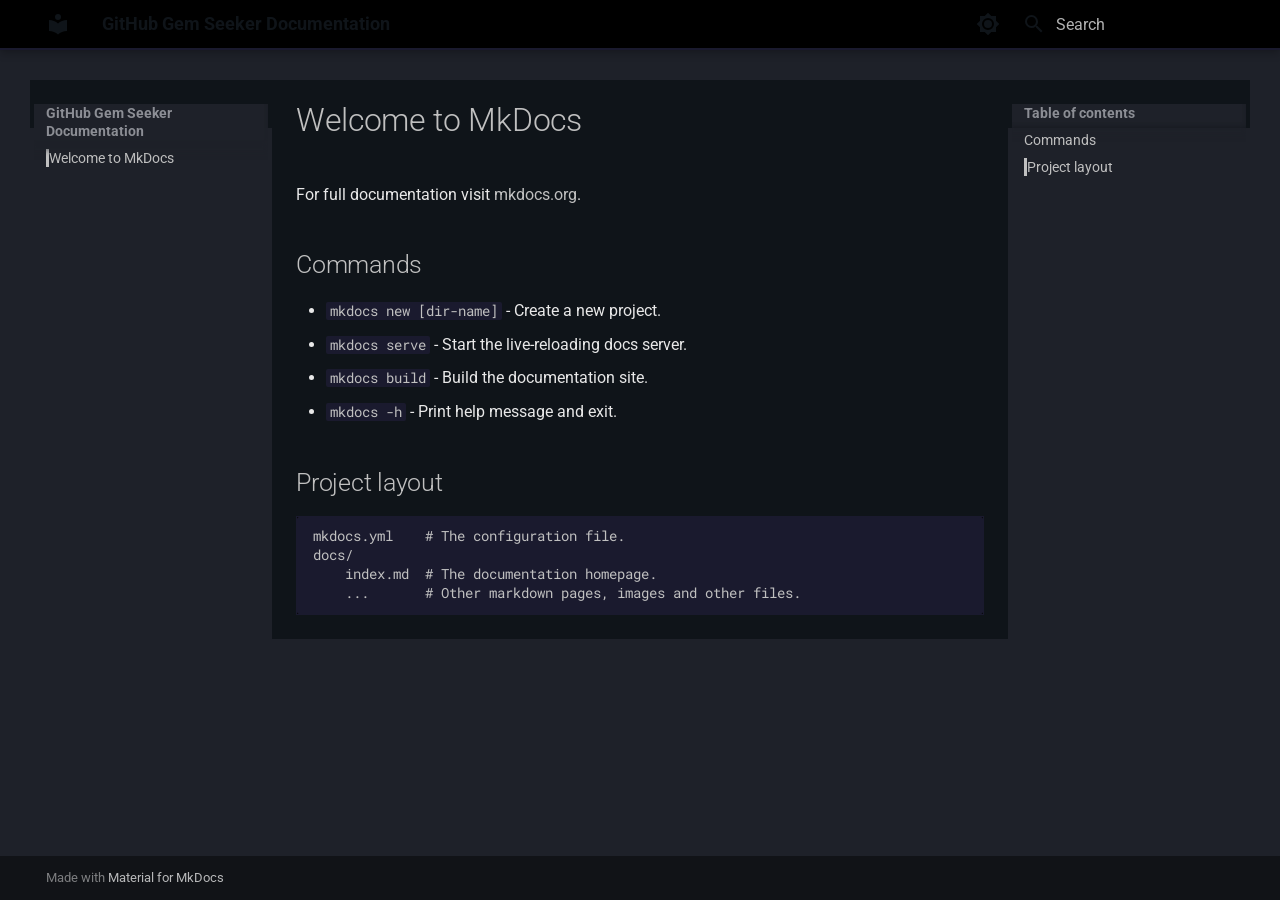
==== commit eb09b953: "Update theme colors to black, navy, and silver" ====
--- a/site/index.html
+++ b/site/index.html
@@ -19,11 +19,14 @@
     
     
       
-        <title>My Docs</title>
+        <title>GitHub Gem Seeker Documentation</title>
       
     
     
       <link rel="stylesheet" href="assets/stylesheets/main.484c7ddc.min.css">
+      
+        
+        <link rel="stylesheet" href="assets/stylesheets/palette.ab4e12ef.min.css">
       
       
 
@@ -42,6 +45,8 @@
       
     
     
+      <link rel="stylesheet" href="stylesheets/extra.css">
+    
     <script>__md_scope=new URL(".",location),__md_hash=e=>[...e].reduce(((e,_)=>(e<<5)-e+_.charCodeAt(0)),0),__md_get=(e,_=localStorage,t=__md_scope)=>JSON.parse(_.getItem(t.pathname+"."+e)),__md_set=(e,_,t=localStorage,a=__md_scope)=>{try{t.setItem(a.pathname+"."+e,JSON.stringify(_))}catch(e){}}</script>
     
       
@@ -51,7 +56,14 @@
   </head>
   
   
-    <body dir="ltr">
+    
+    
+      
+    
+    
+    
+    
+    <body dir="ltr" data-md-color-scheme="slate" data-md-color-primary="custom" data-md-color-accent="custom">
   
     
     <input class="md-toggle" data-md-toggle="drawer" type="checkbox" id="__drawer" autocomplete="off">
@@ -76,7 +88,7 @@
 
 <header class="md-header md-header--shadow" data-md-component="header">
   <nav class="md-header__inner md-grid" aria-label="Header">
-    <a href="." title="My Docs" class="md-header__button md-logo" aria-label="My Docs" data-md-component="logo">
+    <a href="." title="GitHub Gem Seeker Documentation" class="md-header__button md-logo" aria-label="GitHub Gem Seeker Documentation" data-md-component="logo">
       
   
   <svg xmlns="http://www.w3.org/2000/svg" viewBox="0 0 24 24"><path d="M12 8a3 3 0 0 0 3-3 3 3 0 0 0-3-3 3 3 0 0 0-3 3 3 3 0 0 0 3 3m0 3.54C9.64 9.35 6.5 8 3 8v11c3.5 0 6.64 1.35 9 3.54 2.36-2.19 5.5-3.54 9-3.54V8c-3.5 0-6.64 1.35-9 3.54"/></svg>
@@ -90,7 +102,7 @@
       <div class="md-header__ellipsis">
         <div class="md-header__topic">
           <span class="md-ellipsis">
-            My Docs
+            GitHub Gem Seeker Documentation
           </span>
         </div>
         <div class="md-header__topic" data-md-component="header-topic">
@@ -102,6 +114,32 @@
         </div>
       </div>
     </div>
+    
+      
+        <form class="md-header__option" data-md-component="palette">
+  
+    
+    
+    
+    <input class="md-option" data-md-color-media="" data-md-color-scheme="slate" data-md-color-primary="custom" data-md-color-accent="custom"  aria-label="Switch to light mode"  type="radio" name="__palette" id="__palette_0">
+    
+      <label class="md-header__button md-icon" title="Switch to light mode" for="__palette_1" hidden>
+        <svg xmlns="http://www.w3.org/2000/svg" viewBox="0 0 24 24"><path d="M12 8a4 4 0 0 0-4 4 4 4 0 0 0 4 4 4 4 0 0 0 4-4 4 4 0 0 0-4-4m0 10a6 6 0 0 1-6-6 6 6 0 0 1 6-6 6 6 0 0 1 6 6 6 6 0 0 1-6 6m8-9.31V4h-4.69L12 .69 8.69 4H4v4.69L.69 12 4 15.31V20h4.69L12 23.31 15.31 20H20v-4.69L23.31 12z"/></svg>
+      </label>
+    
+  
+    
+    
+    
+    <input class="md-option" data-md-color-media="" data-md-color-scheme="slate" data-md-color-primary="custom" data-md-color-accent="custom"  aria-label="Switch to dark mode"  type="radio" name="__palette" id="__palette_1">
+    
+      <label class="md-header__button md-icon" title="Switch to dark mode" for="__palette_0" hidden>
+        <svg xmlns="http://www.w3.org/2000/svg" viewBox="0 0 24 24"><path d="M12 18c-.89 0-1.74-.2-2.5-.55C11.56 16.5 13 14.42 13 12s-1.44-4.5-3.5-5.45C10.26 6.2 11.11 6 12 6a6 6 0 0 1 6 6 6 6 0 0 1-6 6m8-9.31V4h-4.69L12 .69 8.69 4H4v4.69L.69 12 4 15.31V20h4.69L12 23.31 15.31 20H20v-4.69L23.31 12z"/></svg>
+      </label>
+    
+  
+</form>
+      
     
     
       <script>var palette=__md_get("__palette");if(palette&&palette.color){if("(prefers-color-scheme)"===palette.color.media){var media=matchMedia("(prefers-color-scheme: light)"),input=document.querySelector(media.matches?"[data-md-color-media='(prefers-color-scheme: light)']":"[data-md-color-media='(prefers-color-scheme: dark)']");palette.color.media=input.getAttribute("data-md-color-media"),palette.color.scheme=input.getAttribute("data-md-color-scheme"),palette.color.primary=input.getAttribute("data-md-color-primary"),palette.color.accent=input.getAttribute("data-md-color-accent")}for(var[key,value]of Object.entries(palette.color))document.body.setAttribute("data-md-color-"+key,value)}</script>
@@ -174,13 +212,13 @@
 
 <nav class="md-nav md-nav--primary" aria-label="Navigation" data-md-level="0">
   <label class="md-nav__title" for="__drawer">
-    <a href="." title="My Docs" class="md-nav__button md-logo" aria-label="My Docs" data-md-component="logo">
+    <a href="." title="GitHub Gem Seeker Documentation" class="md-nav__button md-logo" aria-label="GitHub Gem Seeker Documentation" data-md-component="logo">
       
   
   <svg xmlns="http://www.w3.org/2000/svg" viewBox="0 0 24 24"><path d="M12 8a3 3 0 0 0 3-3 3 3 0 0 0-3-3 3 3 0 0 0-3 3 3 3 0 0 0 3 3m0 3.54C9.64 9.35 6.5 8 3 8v11c3.5 0 6.64 1.35 9 3.54 2.36-2.19 5.5-3.54 9-3.54V8c-3.5 0-6.64 1.35-9 3.54"/></svg>
 
     </a>
-    My Docs
+    GitHub Gem Seeker Documentation
   </label>
   
   <ul class="md-nav__list" data-md-scrollfix>
--- a/site/assets/stylesheets/palette.ab4e12ef.min.css
+++ b/site/assets/stylesheets/palette.ab4e12ef.min.css
@@ -0,0 +1 @@
+@media screen{[data-md-color-scheme=slate]{--md-default-fg-color:hsla(var(--md-hue),15%,90%,0.82);--md-default-fg-color--light:hsla(var(--md-hue),15%,90%,0.56);--md-default-fg-color--lighter:hsla(var(--md-hue),15%,90%,0.32);--md-default-fg-color--lightest:hsla(var(--md-hue),15%,90%,0.12);--md-default-bg-color:hsla(var(--md-hue),15%,14%,1);--md-default-bg-color--light:hsla(var(--md-hue),15%,14%,0.54);--md-default-bg-color--lighter:hsla(var(--md-hue),15%,14%,0.26);--md-default-bg-color--lightest:hsla(var(--md-hue),15%,14%,0.07);--md-code-fg-color:hsla(var(--md-hue),18%,86%,0.82);--md-code-bg-color:hsla(var(--md-hue),15%,18%,1);--md-code-bg-color--light:hsla(var(--md-hue),15%,18%,0.9);--md-code-bg-color--lighter:hsla(var(--md-hue),15%,18%,0.54);--md-code-hl-color:#2977ff;--md-code-hl-color--light:#2977ff1a;--md-code-hl-number-color:#e6695b;--md-code-hl-special-color:#f06090;--md-code-hl-function-color:#c973d9;--md-code-hl-constant-color:#9383e2;--md-code-hl-keyword-color:#6791e0;--md-code-hl-string-color:#2fb170;--md-code-hl-name-color:var(--md-code-fg-color);--md-code-hl-operator-color:var(--md-default-fg-color--light);--md-code-hl-punctuation-color:var(--md-default-fg-color--light);--md-code-hl-comment-color:var(--md-default-fg-color--light);--md-code-hl-generic-color:var(--md-default-fg-color--light);--md-code-hl-variable-color:var(--md-default-fg-color--light);--md-typeset-color:var(--md-default-fg-color);--md-typeset-a-color:var(--md-primary-fg-color);--md-typeset-kbd-color:hsla(var(--md-hue),15%,90%,0.12);--md-typeset-kbd-accent-color:hsla(var(--md-hue),15%,90%,0.2);--md-typeset-kbd-border-color:hsla(var(--md-hue),15%,14%,1);--md-typeset-mark-color:#4287ff4d;--md-typeset-table-color:hsla(var(--md-hue),15%,95%,0.12);--md-typeset-table-color--light:hsla(var(--md-hue),15%,95%,0.035);--md-admonition-fg-color:var(--md-default-fg-color);--md-admonition-bg-color:var(--md-default-bg-color);--md-footer-bg-color:hsla(var(--md-hue),15%,10%,0.87);--md-footer-bg-color--dark:hsla(var(--md-hue),15%,8%,1);--md-shadow-z1:0 0.2rem 0.5rem #0000000d,0 0 0.05rem #0000001a;--md-shadow-z2:0 0.2rem 0.5rem #00000040,0 0 0.05rem #00000040;--md-shadow-z3:0 0.2rem 0.5rem #0006,0 0 0.05rem #00000059;color-scheme:dark}[data-md-color-scheme=slate] img[src$="#gh-light-mode-only"],[data-md-color-scheme=slate] img[src$="#only-light"]{display:none}[data-md-color-scheme=slate][data-md-color-primary=pink]{--md-typeset-a-color:#ed5487}[data-md-color-scheme=slate][data-md-color-primary=purple]{--md-typeset-a-color:#c46fd3}[data-md-color-scheme=slate][data-md-color-primary=deep-purple]{--md-typeset-a-color:#a47bea}[data-md-color-scheme=slate][data-md-color-primary=indigo]{--md-typeset-a-color:#5488e8}[data-md-color-scheme=slate][data-md-color-primary=teal]{--md-typeset-a-color:#00ccb8}[data-md-color-scheme=slate][data-md-color-primary=green]{--md-typeset-a-color:#71c174}[data-md-color-scheme=slate][data-md-color-primary=deep-orange]{--md-typeset-a-color:#ff764d}[data-md-color-scheme=slate][data-md-color-primary=brown]{--md-typeset-a-color:#c1775c}[data-md-color-scheme=slate][data-md-color-primary=black],[data-md-color-scheme=slate][data-md-color-primary=blue-grey],[data-md-color-scheme=slate][data-md-color-primary=grey],[data-md-color-scheme=slate][data-md-color-primary=white]{--md-typeset-a-color:#5e8bde}[data-md-color-switching] *,[data-md-color-switching] :after,[data-md-color-switching] :before{transition-duration:0ms!important}}[data-md-color-accent=red]{--md-accent-fg-color:#ff1947;--md-accent-fg-color--transparent:#ff19471a;--md-accent-bg-color:#fff;--md-accent-bg-color--light:#ffffffb3}[data-md-color-accent=pink]{--md-accent-fg-color:#f50056;--md-accent-fg-color--transparent:#f500561a;--md-accent-bg-color:#fff;--md-accent-bg-color--light:#ffffffb3}[data-md-color-accent=purple]{--md-accent-fg-color:#df41fb;--md-accent-fg-color--transparent:#df41fb1a;--md-accent-bg-color:#fff;--md-accent-bg-color--light:#ffffffb3}[data-md-color-accent=deep-purple]{--md-accent-fg-color:#7c4dff;--md-accent-fg-color--transparent:#7c4dff1a;--md-accent-bg-color:#fff;--md-accent-bg-color--light:#ffffffb3}[data-md-color-accent=indigo]{--md-accent-fg-color:#526cfe;--md-accent-fg-color--transparent:#526cfe1a;--md-accent-bg-color:#fff;--md-accent-bg-color--light:#ffffffb3}[data-md-color-accent=blue]{--md-accent-fg-color:#4287ff;--md-accent-fg-color--transparent:#4287ff1a;--md-accent-bg-color:#fff;--md-accent-bg-color--light:#ffffffb3}[data-md-color-accent=light-blue]{--md-accent-fg-color:#0091eb;--md-accent-fg-color--transparent:#0091eb1a;--md-accent-bg-color:#fff;--md-accent-bg-color--light:#ffffffb3}[data-md-color-accent=cyan]{--md-accent-fg-color:#00bad6;--md-accent-fg-color--transparent:#00bad61a;--md-accent-bg-color:#fff;--md-accent-bg-color--light:#ffffffb3}[data-md-color-accent=teal]{--md-accent-fg-color:#00bda4;--md-accent-fg-color--transparent:#00bda41a;--md-accent-bg-color:#fff;--md-accent-bg-color--light:#ffffffb3}[data-md-color-accent=green]{--md-accent-fg-color:#00c753;--md-accent-fg-color--transparent:#00c7531a;--md-accent-bg-color:#fff;--md-accent-bg-color--light:#ffffffb3}[data-md-color-accent=light-green]{--md-accent-fg-color:#63de17;--md-accent-fg-color--transparent:#63de171a;--md-accent-bg-color:#fff;--md-accent-bg-color--light:#ffffffb3}[data-md-color-accent=lime]{--md-accent-fg-color:#b0eb00;--md-accent-fg-color--transparent:#b0eb001a;--md-accent-bg-color:#000000de;--md-accent-bg-color--light:#0000008a}[data-md-color-accent=yellow]{--md-accent-fg-color:#ffd500;--md-accent-fg-color--transparent:#ffd5001a;--md-accent-bg-color:#000000de;--md-accent-bg-color--light:#0000008a}[data-md-color-accent=amber]{--md-accent-fg-color:#fa0;--md-accent-fg-color--transparent:#ffaa001a;--md-accent-bg-color:#000000de;--md-accent-bg-color--light:#0000008a}[data-md-color-accent=orange]{--md-accent-fg-color:#ff9100;--md-accent-fg-color--transparent:#ff91001a;--md-accent-bg-color:#000000de;--md-accent-bg-color--light:#0000008a}[data-md-color-accent=deep-orange]{--md-accent-fg-color:#ff6e42;--md-accent-fg-color--transparent:#ff6e421a;--md-accent-bg-color:#fff;--md-accent-bg-color--light:#ffffffb3}[data-md-color-primary=red]{--md-primary-fg-color:#ef5552;--md-primary-fg-color--light:#e57171;--md-primary-fg-color--dark:#e53734;--md-primary-bg-color:#fff;--md-primary-bg-color--light:#ffffffb3}[data-md-color-primary=pink]{--md-primary-fg-color:#e92063;--md-primary-fg-color--light:#ec417a;--md-primary-fg-color--dark:#c3185d;--md-primary-bg-color:#fff;--md-primary-bg-color--light:#ffffffb3}[data-md-color-primary=purple]{--md-primary-fg-color:#ab47bd;--md-primary-fg-color--light:#bb69c9;--md-primary-fg-color--dark:#8c24a8;--md-primary-bg-color:#fff;--md-primary-bg-color--light:#ffffffb3}[data-md-color-primary=deep-purple]{--md-primary-fg-color:#7e56c2;--md-primary-fg-color--light:#9574cd;--md-primary-fg-color--dark:#673ab6;--md-primary-bg-color:#fff;--md-primary-bg-color--light:#ffffffb3}[data-md-color-primary=indigo]{--md-primary-fg-color:#4051b5;--md-primary-fg-color--light:#5d6cc0;--md-primary-fg-color--dark:#303fa1;--md-primary-bg-color:#fff;--md-primary-bg-color--light:#ffffffb3}[data-md-color-primary=blue]{--md-primary-fg-color:#2094f3;--md-primary-fg-color--light:#42a5f5;--md-primary-fg-color--dark:#1975d2;--md-primary-bg-color:#fff;--md-primary-bg-color--light:#ffffffb3}[data-md-color-primary=light-blue]{--md-primary-fg-color:#02a6f2;--md-primary-fg-color--light:#28b5f6;--md-primary-fg-color--dark:#0287cf;--md-primary-bg-color:#fff;--md-primary-bg-color--light:#ffffffb3}[data-md-color-primary=cyan]{--md-primary-fg-color:#00bdd6;--md-primary-fg-color--light:#25c5da;--md-primary-fg-color--dark:#0097a8;--md-primary-bg-color:#fff;--md-primary-bg-color--light:#ffffffb3}[data-md-color-primary=teal]{--md-primary-fg-color:#009485;--md-primary-fg-color--light:#26a699;--md-primary-fg-color--dark:#007a6c;--md-primary-bg-color:#fff;--md-primary-bg-color--light:#ffffffb3}[data-md-color-primary=green]{--md-primary-fg-color:#4cae4f;--md-primary-fg-color--light:#68bb6c;--md-primary-fg-color--dark:#398e3d;--md-primary-bg-color:#fff;--md-primary-bg-color--light:#ffffffb3}[data-md-color-primary=light-green]{--md-primary-fg-color:#8bc34b;--md-primary-fg-color--light:#9ccc66;--md-primary-fg-color--dark:#689f38;--md-primary-bg-color:#fff;--md-primary-bg-color--light:#ffffffb3}[data-md-color-primary=lime]{--md-primary-fg-color:#cbdc38;--md-primary-fg-color--light:#d3e156;--md-primary-fg-color--dark:#b0b52c;--md-primary-bg-color:#000000de;--md-primary-bg-color--light:#0000008a}[data-md-color-primary=yellow]{--md-primary-fg-color:#ffec3d;--md-primary-fg-color--light:#ffee57;--md-primary-fg-color--dark:#fbc02d;--md-primary-bg-color:#000000de;--md-primary-bg-color--light:#0000008a}[data-md-color-primary=amber]{--md-primary-fg-color:#ffc105;--md-primary-fg-color--light:#ffc929;--md-primary-fg-color--dark:#ffa200;--md-primary-bg-color:#000000de;--md-primary-bg-color--light:#0000008a}[data-md-color-primary=orange]{--md-primary-fg-color:#ffa724;--md-primary-fg-color--light:#ffa724;--md-primary-fg-color--dark:#fa8900;--md-primary-bg-color:#000000de;--md-primary-bg-color--light:#0000008a}[data-md-color-primary=deep-orange]{--md-primary-fg-color:#ff6e42;--md-primary-fg-color--light:#ff8a66;--md-primary-fg-color--dark:#f4511f;--md-primary-bg-color:#fff;--md-primary-bg-color--light:#ffffffb3}[data-md-color-primary=brown]{--md-primary-fg-color:#795649;--md-primary-fg-color--light:#8d6e62;--md-primary-fg-color--dark:#5d4037;--md-primary-bg-color:#fff;--md-primary-bg-color--light:#ffffffb3}[data-md-color-primary=grey]{--md-primary-fg-color:#757575;--md-primary-fg-color--light:#9e9e9e;--md-primary-fg-color--dark:#616161;--md-primary-bg-color:#fff;--md-primary-bg-color--light:#ffffffb3;--md-typeset-a-color:#4051b5}[data-md-color-primary=blue-grey]{--md-primary-fg-color:#546d78;--md-primary-fg-color--light:#607c8a;--md-primary-fg-color--dark:#455a63;--md-primary-bg-color:#fff;--md-primary-bg-color--light:#ffffffb3;--md-typeset-a-color:#4051b5}[data-md-color-primary=light-green]:not([data-md-color-scheme=slate]){--md-typeset-a-color:#72ad2e}[data-md-color-primary=lime]:not([data-md-color-scheme=slate]){--md-typeset-a-color:#8b990a}[data-md-color-primary=yellow]:not([data-md-color-scheme=slate]){--md-typeset-a-color:#b8a500}[data-md-color-primary=amber]:not([data-md-color-scheme=slate]){--md-typeset-a-color:#d19d00}[data-md-color-primary=orange]:not([data-md-color-scheme=slate]){--md-typeset-a-color:#e68a00}[data-md-color-primary=white]{--md-primary-fg-color:hsla(var(--md-hue),0%,100%,1);--md-primary-fg-color--light:hsla(var(--md-hue),0%,100%,0.7);--md-primary-fg-color--dark:hsla(var(--md-hue),0%,0%,0.07);--md-primary-bg-color:hsla(var(--md-hue),0%,0%,0.87);--md-primary-bg-color--light:hsla(var(--md-hue),0%,0%,0.54);--md-typeset-a-color:#4051b5}[data-md-color-primary=white] .md-button{color:var(--md-typeset-a-color)}[data-md-color-primary=white] .md-button--primary{background-color:var(--md-typeset-a-color);border-color:var(--md-typeset-a-color);color:hsla(var(--md-hue),0%,100%,1)}@media screen and (min-width:60em){[data-md-color-primary=white] .md-search__form{background-color:hsla(var(--md-hue),0%,0%,.07)}[data-md-color-primary=white] .md-search__form:hover{background-color:hsla(var(--md-hue),0%,0%,.32)}[data-md-color-primary=white] .md-search__input+.md-search__icon{color:hsla(var(--md-hue),0%,0%,.87)}}@media screen and (min-width:76.25em){[data-md-color-primary=white] .md-tabs{border-bottom:.05rem solid #00000012}}[data-md-color-primary=black]{--md-primary-fg-color:hsla(var(--md-hue),15%,9%,1);--md-primary-fg-color--light:hsla(var(--md-hue),15%,9%,0.54);--md-primary-fg-color--dark:hsla(var(--md-hue),15%,9%,1);--md-primary-bg-color:hsla(var(--md-hue),15%,100%,1);--md-primary-bg-color--light:hsla(var(--md-hue),15%,100%,0.7);--md-typeset-a-color:#4051b5}[data-md-color-primary=black] .md-button{color:var(--md-typeset-a-color)}[data-md-color-primary=black] .md-button--primary{background-color:var(--md-typeset-a-color);border-color:var(--md-typeset-a-color);color:hsla(var(--md-hue),0%,100%,1)}[data-md-color-primary=black] .md-header{background-color:hsla(var(--md-hue),15%,9%,1)}@media screen and (max-width:59.984375em){[data-md-color-primary=black] .md-nav__source{background-color:hsla(var(--md-hue),15%,11%,.87)}}@media screen and (max-width:76.234375em){html [data-md-color-primary=black] .md-nav--primary .md-nav__title[for=__drawer]{background-color:hsla(var(--md-hue),15%,9%,1)}}@media screen and (min-width:76.25em){[data-md-color-primary=black] .md-tabs{background-color:hsla(var(--md-hue),15%,9%,1)}}
--- a/site/stylesheets/extra.css
+++ b/site/stylesheets/extra.css
@@ -0,0 +1,88 @@
+:root {
+  --md-primary-fg-color: #000000;
+  --md-primary-fg-color--light: #1a1a2e;
+  --md-primary-fg-color--dark: #0a0a0a;
+  --md-accent-fg-color: #c0c0c0;
+  --md-accent-fg-color--light: #e8e8e8;
+  --md-accent-fg-color--dark: #a8a8a8;
+  --md-typeset-a-color: #c0c0c0;
+}
+
+[data-md-color-scheme="slate"] {
+  --md-primary-fg-color: #000000;
+  --md-primary-bg-color: #0f1419;
+  --md-primary-fg-color--light: #1a1a2e;
+  --md-primary-fg-color--dark: #0a0a0a;
+  --md-accent-fg-color: #c0c0c0;
+  --md-accent-fg-color--light: #e8e8e8;
+  --md-accent-fg-color--dark: #a8a8a8;
+  --md-typeset-a-color: #c0c0c0;
+  --md-footer-bg-color: #0f1419;
+  --md-footer-fg-color: #c0c0c0;
+}
+
+.md-header {
+  background-color: #000000;
+  border-bottom: 2px solid #1a1a2e;
+}
+
+.md-sidebar {
+  background-color: #0f1419;
+}
+
+.md-nav__link {
+  color: #c0c0c0;
+}
+
+.md-nav__link:hover {
+  color: #ffffff;
+  background-color: #1a1a2e;
+}
+
+.md-nav__link--active {
+  color: #c0c0c0;
+  border-left: 3px solid #c0c0c0;
+}
+
+.md-content {
+  background-color: #0f1419;
+  color: #e8e8e8;
+}
+
+.md-typeset h1,
+.md-typeset h2,
+.md-typeset h3,
+.md-typeset h4,
+.md-typeset h5,
+.md-typeset h6 {
+  color: #c0c0c0;
+}
+
+.md-typeset a {
+  color: #c0c0c0;
+}
+
+.md-typeset a:hover {
+  color: #ffffff;
+}
+
+.md-typeset code {
+  background-color: #1a1a2e;
+  color: #c0c0c0;
+}
+
+.md-typeset pre {
+  background-color: #000000;
+  border: 1px solid #1a1a2e;
+}
+
+.md-button {
+  background-color: #1a1a2e;
+  color: #c0c0c0;
+  border: 1px solid #c0c0c0;
+}
+
+.md-button:hover {
+  background-color: #2a2a3e;
+  color: #ffffff;
+}
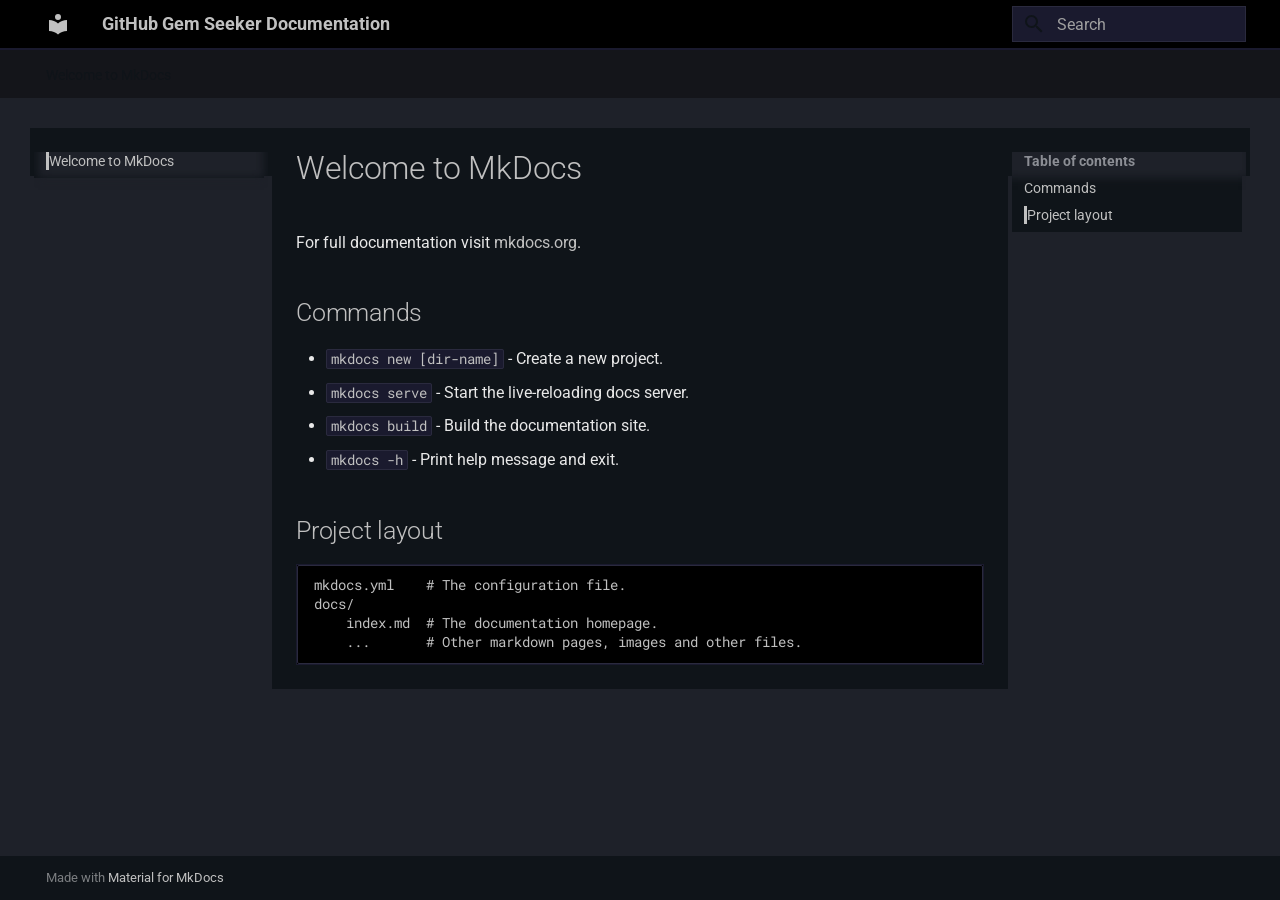
==== commit d626a5ea: "Fix color scheme: enhance black, navy, and silver styling" ====
--- a/site/index.html
+++ b/site/index.html
@@ -58,12 +58,10 @@
   
     
     
-      
-    
-    
-    
-    
-    <body dir="ltr" data-md-color-scheme="slate" data-md-color-primary="custom" data-md-color-accent="custom">
+    
+    
+    
+    <body dir="ltr" data-md-color-scheme="slate" data-md-color-primary="black" data-md-color-accent="blue">
   
     
     <input class="md-toggle" data-md-toggle="drawer" type="checkbox" id="__drawer" autocomplete="off">
@@ -84,9 +82,7 @@
     
       
 
-  
-
-<header class="md-header md-header--shadow" data-md-component="header">
+<header class="md-header" data-md-component="header">
   <nav class="md-header__inner md-grid" aria-label="Header">
     <a href="." title="GitHub Gem Seeker Documentation" class="md-header__button md-logo" aria-label="GitHub Gem Seeker Documentation" data-md-component="logo">
       
@@ -116,33 +112,7 @@
     </div>
     
       
-        <form class="md-header__option" data-md-component="palette">
-  
-    
-    
-    
-    <input class="md-option" data-md-color-media="" data-md-color-scheme="slate" data-md-color-primary="custom" data-md-color-accent="custom"  aria-label="Switch to light mode"  type="radio" name="__palette" id="__palette_0">
-    
-      <label class="md-header__button md-icon" title="Switch to light mode" for="__palette_1" hidden>
-        <svg xmlns="http://www.w3.org/2000/svg" viewBox="0 0 24 24"><path d="M12 8a4 4 0 0 0-4 4 4 4 0 0 0 4 4 4 4 0 0 0 4-4 4 4 0 0 0-4-4m0 10a6 6 0 0 1-6-6 6 6 0 0 1 6-6 6 6 0 0 1 6 6 6 6 0 0 1-6 6m8-9.31V4h-4.69L12 .69 8.69 4H4v4.69L.69 12 4 15.31V20h4.69L12 23.31 15.31 20H20v-4.69L23.31 12z"/></svg>
-      </label>
-    
-  
-    
-    
-    
-    <input class="md-option" data-md-color-media="" data-md-color-scheme="slate" data-md-color-primary="custom" data-md-color-accent="custom"  aria-label="Switch to dark mode"  type="radio" name="__palette" id="__palette_1">
-    
-      <label class="md-header__button md-icon" title="Switch to dark mode" for="__palette_0" hidden>
-        <svg xmlns="http://www.w3.org/2000/svg" viewBox="0 0 24 24"><path d="M12 18c-.89 0-1.74-.2-2.5-.55C11.56 16.5 13 14.42 13 12s-1.44-4.5-3.5-5.45C10.26 6.2 11.11 6 12 6a6 6 0 0 1 6 6 6 6 0 0 1-6 6m8-9.31V4h-4.69L12 .69 8.69 4H4v4.69L.69 12 4 15.31V20h4.69L12 23.31 15.31 20H20v-4.69L23.31 12z"/></svg>
-      </label>
-    
-  
-</form>
-      
-    
-    
-      <script>var palette=__md_get("__palette");if(palette&&palette.color){if("(prefers-color-scheme)"===palette.color.media){var media=matchMedia("(prefers-color-scheme: light)"),input=document.querySelector(media.matches?"[data-md-color-media='(prefers-color-scheme: light)']":"[data-md-color-media='(prefers-color-scheme: dark)']");palette.color.media=input.getAttribute("data-md-color-media"),palette.color.scheme=input.getAttribute("data-md-color-scheme"),palette.color.primary=input.getAttribute("data-md-color-primary"),palette.color.accent=input.getAttribute("data-md-color-accent")}for(var[key,value]of Object.entries(palette.color))document.body.setAttribute("data-md-color-"+key,value)}</script>
+    
     
     
     
@@ -196,6 +166,36 @@
       
         
           
+            
+<nav class="md-tabs" aria-label="Tabs" data-md-component="tabs">
+  <div class="md-grid">
+    <ul class="md-tabs__list">
+      
+        
+  
+  
+  
+    
+  
+  
+    <li class="md-tabs__item md-tabs__item--active">
+      <a href="." class="md-tabs__link">
+        
+  
+  
+    
+  
+  Welcome to MkDocs
+
+      </a>
+    </li>
+  
+
+      
+    </ul>
+  </div>
+</nav>
+          
         
       
       <main class="md-main" data-md-component="main">
@@ -209,8 +209,10 @@
                     
 
 
-
-<nav class="md-nav md-nav--primary" aria-label="Navigation" data-md-level="0">
+  
+
+
+<nav class="md-nav md-nav--primary md-nav--lifted" aria-label="Navigation" data-md-level="0">
   <label class="md-nav__title" for="__drawer">
     <a href="." title="GitHub Gem Seeker Documentation" class="md-nav__button md-logo" aria-label="GitHub Gem Seeker Documentation" data-md-component="logo">
       
@@ -419,6 +421,12 @@
 <script>var target=document.getElementById(location.hash.slice(1));target&&target.name&&(target.checked=target.name.startsWith("__tabbed_"))</script>
         </div>
         
+          <button type="button" class="md-top md-icon" data-md-component="top" hidden>
+  
+  <svg xmlns="http://www.w3.org/2000/svg" viewBox="0 0 24 24"><path d="M13 20h-2V8l-5.5 5.5-1.42-1.42L12 4.16l7.92 7.92-1.42 1.42L13 8z"/></svg>
+  Back to top
+</button>
+        
       </main>
       
         <footer class="md-footer">
@@ -448,7 +456,7 @@
     
       
       
-      <script id="__config" type="application/json">{"annotate": null, "base": ".", "features": [], "search": "assets/javascripts/workers/search.2c215733.min.js", "tags": null, "translations": {"clipboard.copied": "Copied to clipboard", "clipboard.copy": "Copy to clipboard", "search.result.more.one": "1 more on this page", "search.result.more.other": "# more on this page", "search.result.none": "No matching documents", "search.result.one": "1 matching document", "search.result.other": "# matching documents", "search.result.placeholder": "Type to start searching", "search.result.term.missing": "Missing", "select.version": "Select version"}, "version": null}</script>
+      <script id="__config" type="application/json">{"annotate": null, "base": ".", "features": ["navigation.tabs", "navigation.top"], "search": "assets/javascripts/workers/search.2c215733.min.js", "tags": null, "translations": {"clipboard.copied": "Copied to clipboard", "clipboard.copy": "Copy to clipboard", "search.result.more.one": "1 more on this page", "search.result.more.other": "# more on this page", "search.result.none": "No matching documents", "search.result.one": "1 matching document", "search.result.other": "# matching documents", "search.result.placeholder": "Type to start searching", "search.result.term.missing": "Missing", "select.version": "Select version"}, "version": null}</script>
     
     
       <script src="assets/javascripts/bundle.79ae519e.min.js"></script>
--- a/site/stylesheets/extra.css
+++ b/site/stylesheets/extra.css
@@ -1,52 +1,66 @@
 :root {
-  --md-primary-fg-color: #000000;
-  --md-primary-fg-color--light: #1a1a2e;
-  --md-primary-fg-color--dark: #0a0a0a;
-  --md-accent-fg-color: #c0c0c0;
-  --md-accent-fg-color--light: #e8e8e8;
-  --md-accent-fg-color--dark: #a8a8a8;
-  --md-typeset-a-color: #c0c0c0;
+  --md-primary-fg-color: #000000 !important;
+  --md-primary-fg-color--light: #1a1a2e !important;
+  --md-primary-fg-color--dark: #0a0a0a !important;
+  --md-accent-fg-color: #c0c0c0 !important;
+  --md-accent-fg-color--light: #e8e8e8 !important;
+  --md-accent-fg-color--dark: #a8a8a8 !important;
+  --md-typeset-a-color: #c0c0c0 !important;
+  --md-default-fg-color: #e8e8e8 !important;
+  --md-default-bg-color: #0f1419 !important;
+  --md-code-bg-color: #1a1a2e !important;
+  --md-code-fg-color: #c0c0c0 !important;
 }
 
 [data-md-color-scheme="slate"] {
-  --md-primary-fg-color: #000000;
-  --md-primary-bg-color: #0f1419;
-  --md-primary-fg-color--light: #1a1a2e;
-  --md-primary-fg-color--dark: #0a0a0a;
-  --md-accent-fg-color: #c0c0c0;
-  --md-accent-fg-color--light: #e8e8e8;
-  --md-accent-fg-color--dark: #a8a8a8;
-  --md-typeset-a-color: #c0c0c0;
-  --md-footer-bg-color: #0f1419;
-  --md-footer-fg-color: #c0c0c0;
+  --md-primary-fg-color: #000000 !important;
+  --md-primary-bg-color: #0f1419 !important;
+  --md-primary-fg-color--light: #1a1a2e !important;
+  --md-primary-fg-color--dark: #0a0a0a !important;
+  --md-accent-fg-color: #c0c0c0 !important;
+  --md-accent-fg-color--light: #e8e8e8 !important;
+  --md-accent-fg-color--dark: #a8a8a8 !important;
+  --md-typeset-a-color: #c0c0c0 !important;
+  --md-footer-bg-color: #0f1419 !important;
+  --md-footer-fg-color: #c0c0c0 !important;
 }
 
 .md-header {
-  background-color: #000000;
-  border-bottom: 2px solid #1a1a2e;
+  background-color: #000000 !important;
+  color: #c0c0c0 !important;
+  border-bottom: 2px solid #1a1a2e !important;
 }
 
 .md-sidebar {
-  background-color: #0f1419;
+  background-color: #0f1419 !important;
+}
+
+.md-nav {
+  background-color: #0f1419 !important;
 }
 
 .md-nav__link {
-  color: #c0c0c0;
+  color: #c0c0c0 !important;
 }
 
 .md-nav__link:hover {
-  color: #ffffff;
-  background-color: #1a1a2e;
+  color: #ffffff !important;
+  background-color: #1a1a2e !important;
 }
 
 .md-nav__link--active {
-  color: #c0c0c0;
-  border-left: 3px solid #c0c0c0;
+  color: #c0c0c0 !important;
+  border-left: 3px solid #c0c0c0 !important;
 }
 
 .md-content {
-  background-color: #0f1419;
-  color: #e8e8e8;
+  background-color: #0f1419 !important;
+  color: #e8e8e8 !important;
+}
+
+.md-typeset {
+  color: #e8e8e8 !important;
+  background-color: #0f1419 !important;
 }
 
 .md-typeset h1,
@@ -55,34 +69,99 @@
 .md-typeset h4,
 .md-typeset h5,
 .md-typeset h6 {
-  color: #c0c0c0;
+  color: #c0c0c0 !important;
 }
 
 .md-typeset a {
-  color: #c0c0c0;
+  color: #c0c0c0 !important;
 }
 
 .md-typeset a:hover {
-  color: #ffffff;
+  color: #ffffff !important;
 }
 
 .md-typeset code {
-  background-color: #1a1a2e;
-  color: #c0c0c0;
+  background-color: #1a1a2e !important;
+  color: #c0c0c0 !important;
+  border: 1px solid #2a2a3e !important;
 }
 
 .md-typeset pre {
-  background-color: #000000;
-  border: 1px solid #1a1a2e;
+  background-color: #000000 !important;
+  border: 1px solid #1a1a2e !important;
+}
+
+.md-typeset pre code {
+  background-color: #000000 !important;
+  color: #c0c0c0 !important;
 }
 
 .md-button {
-  background-color: #1a1a2e;
-  color: #c0c0c0;
-  border: 1px solid #c0c0c0;
+  background-color: #1a1a2e !important;
+  color: #c0c0c0 !important;
+  border: 1px solid #c0c0c0 !important;
 }
 
 .md-button:hover {
-  background-color: #2a2a3e;
-  color: #ffffff;
+  background-color: #2a2a3e !important;
+  color: #ffffff !important;
 }
+
+/* Footer - Black */
+.md-footer {
+  background-color: #000000 !important;
+  color: #c0c0c0 !important;
+}
+
+.md-footer__link {
+  color: #c0c0c0 !important;
+}
+
+.md-footer__link:hover {
+  color: #ffffff !important;
+}
+
+/* Search Box */
+.md-search__input {
+  background-color: #1a1a2e !important;
+  color: #c0c0c0 !important;
+  border: 1px solid #2a2a3e !important;
+}
+
+.md-search__input::placeholder {
+  color: #a0a0a0 !important;
+}
+
+/* Tables */
+.md-typeset table {
+  border: 1px solid #2a2a3e !important;
+}
+
+.md-typeset table thead {
+  background-color: #1a1a2e !important;
+}
+
+.md-typeset table tbody tr {
+  border-bottom: 1px solid #2a2a3e !important;
+}
+
+.md-typeset table tbody tr:hover {
+  background-color: #1a1a2e !important;
+}
+
+/* Blockquotes */
+.md-typeset blockquote {
+  border-left: 4px solid #c0c0c0 !important;
+  color: #e8e8e8 !important;
+}
+
+/* Admonitions */
+.md-typeset .admonition {
+  background-color: #1a1a2e !important;
+  border-left: 4px solid #c0c0c0 !important;
+}
+
+.md-typeset .admonition-title {
+  background-color: #2a2a3e !important;
+  color: #c0c0c0 !important;
+}
